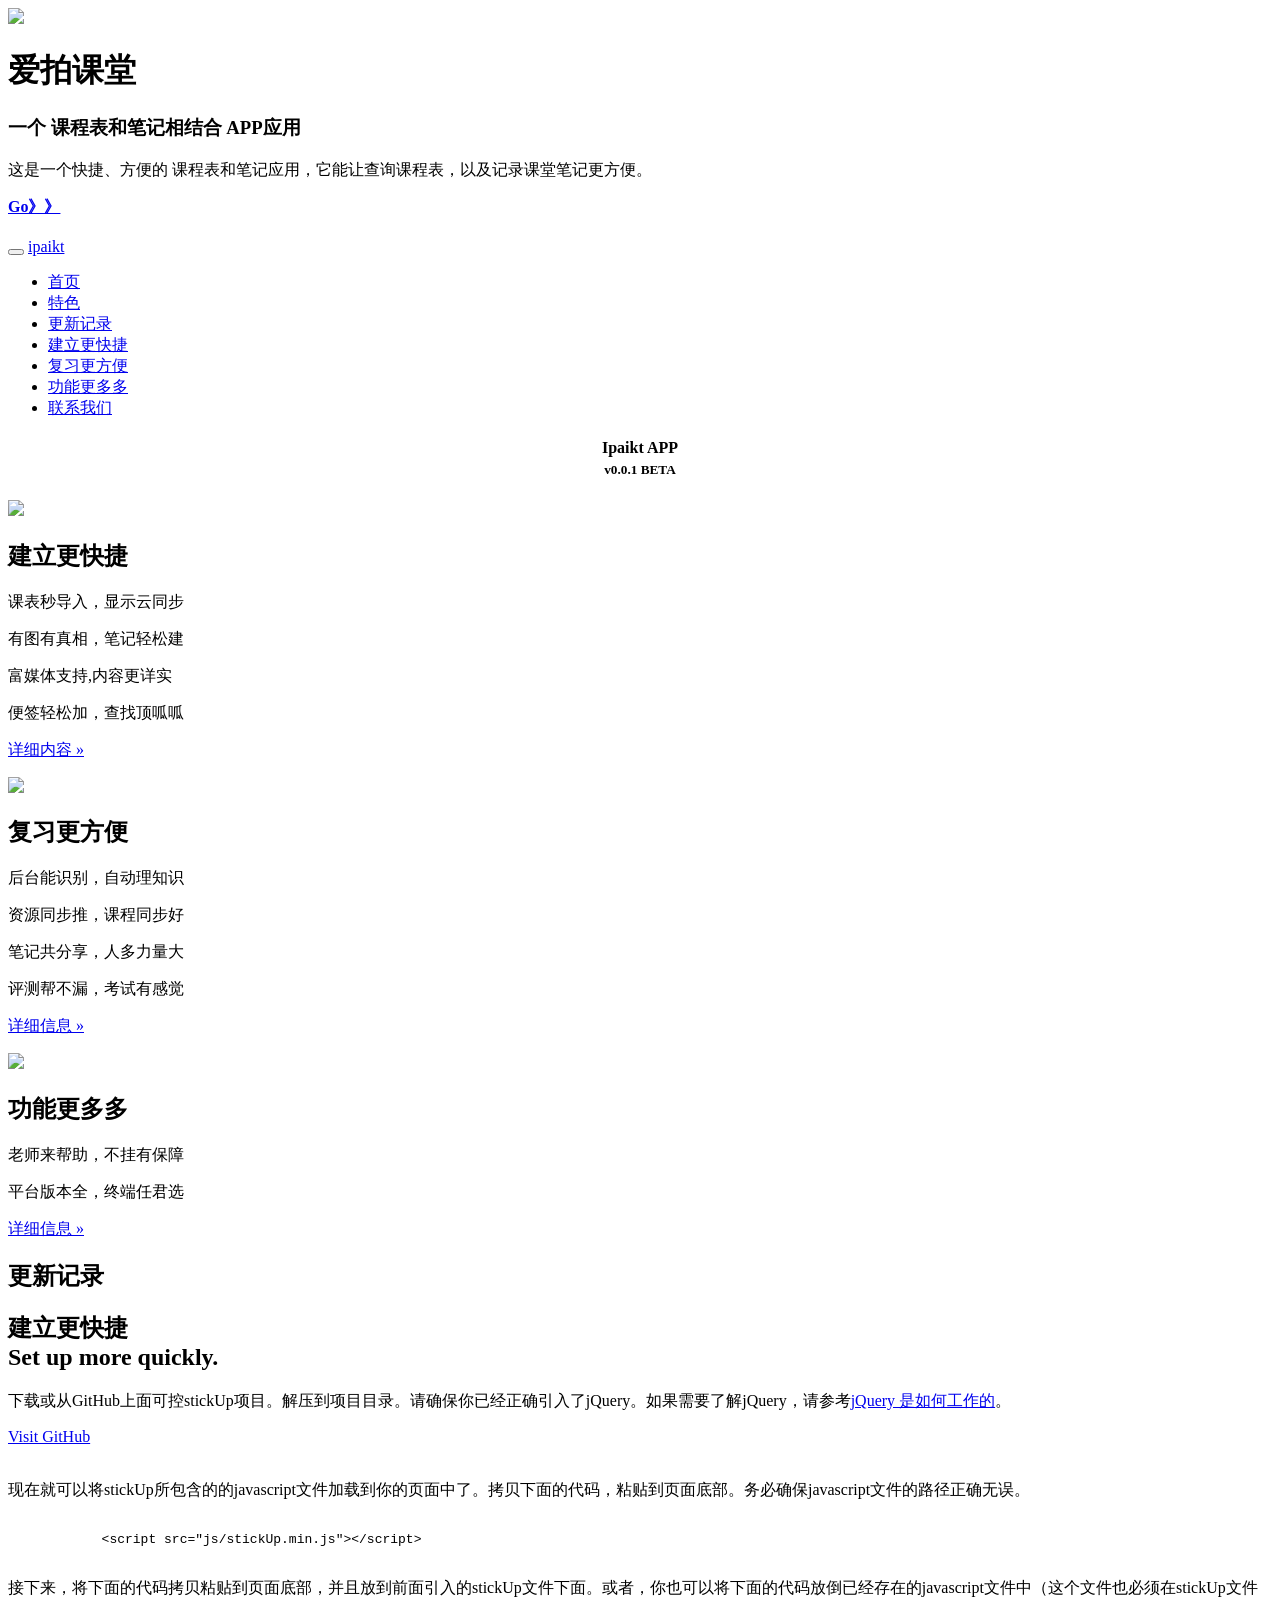
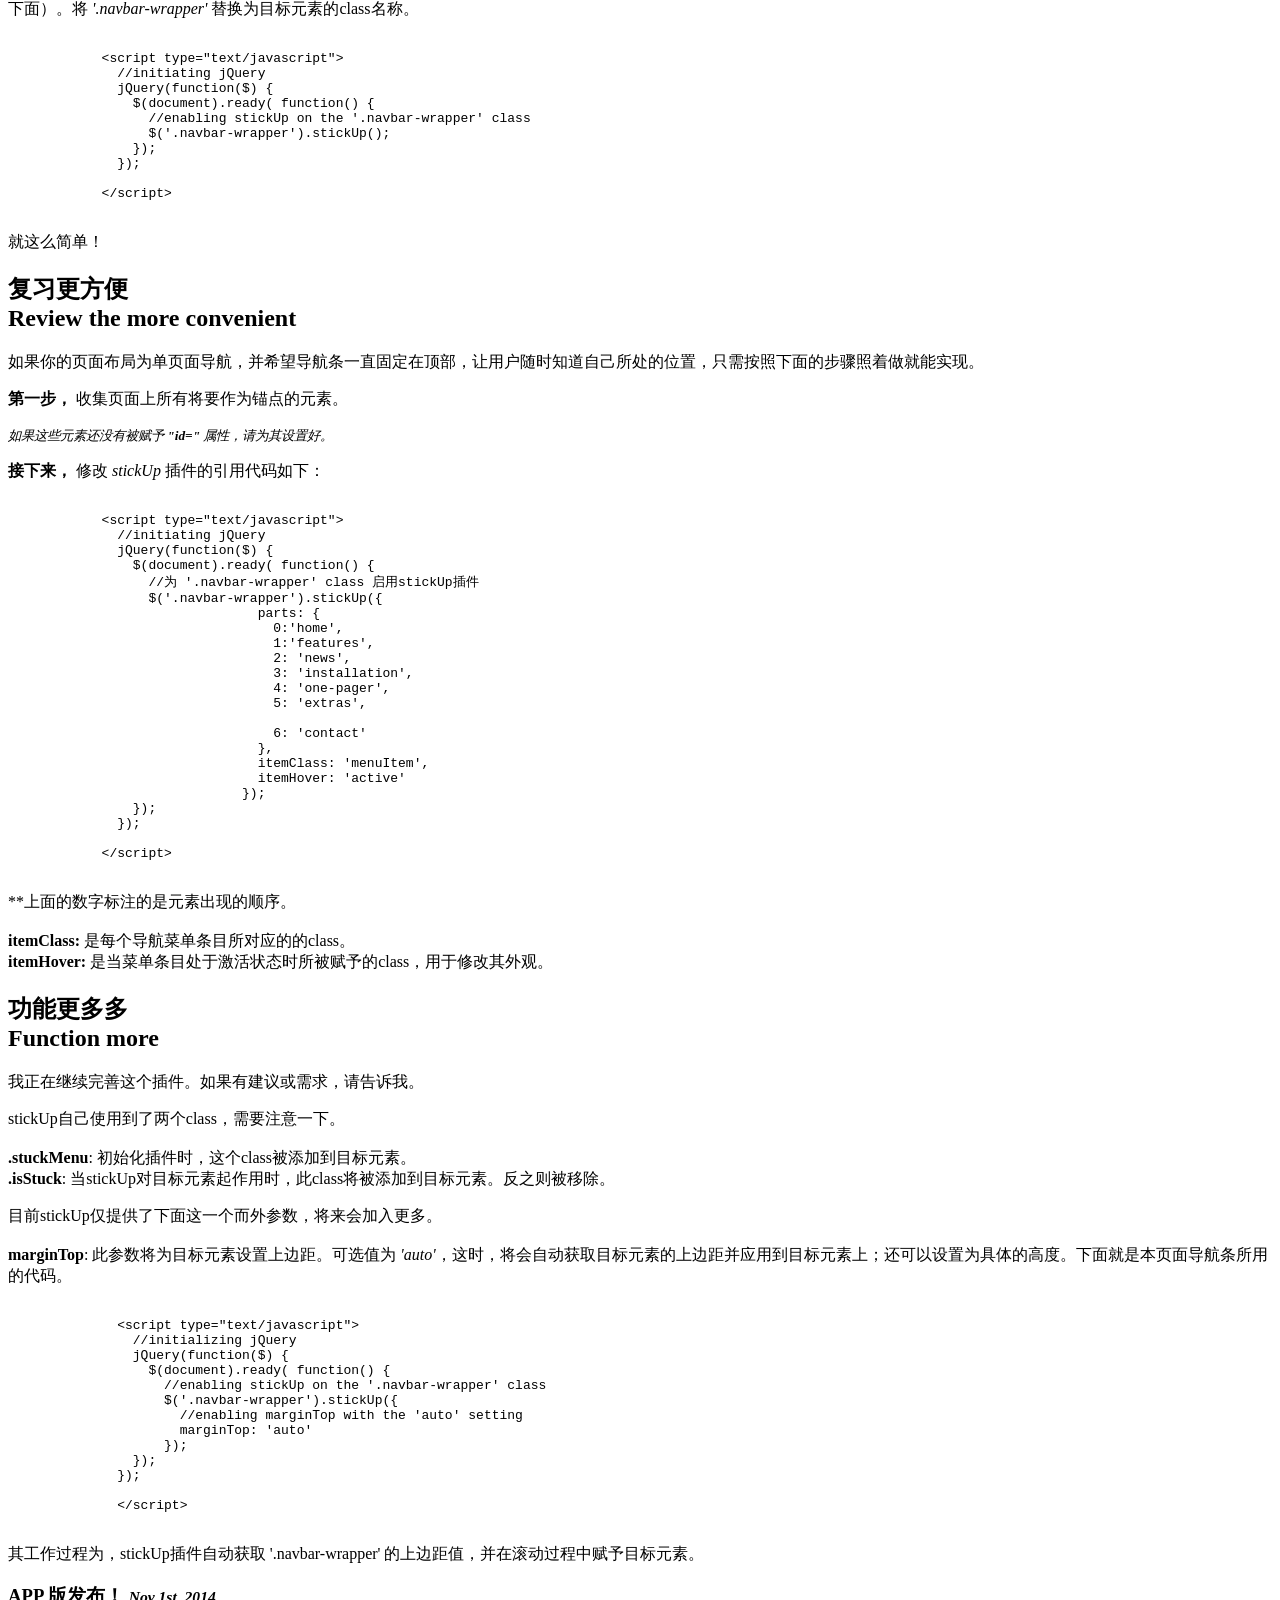
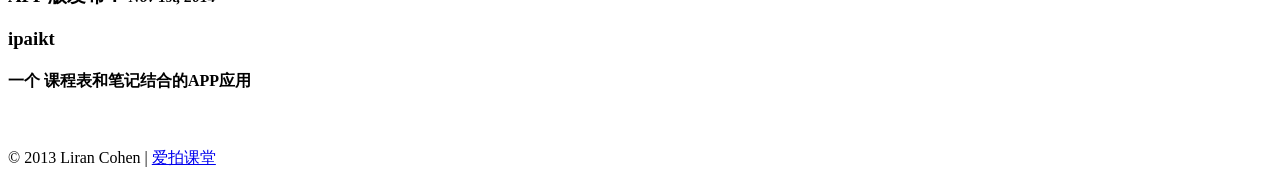
==== HOME/Tpl/Index/index.html @ 5f78c3e5 "重定义首页" ====
<!DOCTYPE html>
<html xmlns="http://www.w3.org/1999/xhtml" lang="zh-CN">
<head>
<meta http-equiv="Content-Type" content="text/html; charset=utf-8" />
<meta name="viewport" content="width=device-width, initial-scale=1, maximum-scale=1, user-scalable=no">
<meta http-equiv="X-UA-Compatible" content="IE=Edge">
<meta name="description" content="">
<meta name="author" content="">
<!-- Bootstrap & Snippet plugin core CSS-->
<link href="http://cdn.bootcss.com/twitter-bootstrap/3.0.2/css/bootstrap.min.css" rel="stylesheet">
<!-- Custom styles for this template -->
<link href="http://www.bootcss.com/p/stickup/stickup.css" rel="stylesheet">
<link rel="image_src" href="http://lirancohen.github.io/stickUp/images/stickUp.png">
<title>爱拍课堂||ipaikt</title>
</head>
<body>
<body style="" data-find="_5" onload="if(window.location.href.indexOf('temp')==-1)window.location.href=window.location.href+'?temp='+Math.random().toString();bodyLoad();" >
    <!-- START THE COVER -->
    <div id="home" class="carousel" data-find="_4" style="margin-bottom: 20px;">
      <div class="carousel-inner">
        <div class="item active">
          <div class="container">
            <div class="carousel-caption">
             	<img src="__IMG__/logo2.png"> 
				<h1>爱拍课堂</h1>
				<h3>一个 课程表和笔记相结合  APP应用</h3>
				<p>这是一个快捷、方便的 课程表和笔记应用，它能让查询课程表，以及记录课堂笔记更方便。</p>
				<p><a class="btn btn-large btn-success" href="__APP__/Index/index_main"><b>Go》》</b></a></p>
            </div>
          </div>
        </div>
    </div><!-- END COVER -->
</div>
    <!-- START THE NAVBAR -->
    <div class="navbar-wrapper stuckMenu" style="margin-top:0px">
      <div class="container">
      <div class="navwrapper">
        <div class="navbar navbar-inverse navbar-static-top">
          <div class="container">
            <div class="navbar-header">
              <button type="button" class="navbar-toggle" data-toggle="collapse" data-target=".navbar-collapse">
                <span class="icon-bar"></span>
                <span class="icon-bar"></span>
                <span class="icon-bar"></span>
              </button>
              <a class="navbar-brand" href="#">ipaikt</a>
            </div>
            <div class="navbar-collapse collapse">
              <ul class="nav navbar-nav">
                <li class="menuItem active"><a href="#home">首页</a></li>
                <li class="menuItem"><a href="#features">特色</a></li>
                <li class="menuItem"><a href="#updates">更新记录</a></li>
                <li class="menuItem"><a href="#installation">建立更快捷</a></li>
                <li class="menuItem"><a href="#one-pager">复习更方便</a></li>
                <li class="menuItem"><a href="#extras">功能更多多</a></li>
                <li class="menuItem"><a href="#contact">联系我们</a></li>    
              </ul>
            </div>
          </div>
        </div> 
      </div><!-- End Navbar -->
      
      </div>
    </div> <!-- END NAVBAR -->

    <!-- START THE CONTENT -->
    <div id="contents" data-find="_3">  

      <!-- START THE FEATURES -->   
      <div id="features" class="featurette container marketing">
        <!-- Three columns of text -->
        <div class="row">
        		<center><h4 style="margin-bottom:0px;margin-top:20px;"><b>Ipaikt APP</b></h4>
        <h5 style="margin-top:5px;"><mute>v0.0.1 BETA</mute></h5></center>
          <div class="col-lg-4">
          
            <img src="http://www.bootcss.com/p/stickup/images/simple.png">
            <h2>建立更快捷</h2>
            <p>课表秒导入，显示云同步</p>
            <p>有图有真相，笔记轻松建</p>
            <p>富媒体支持,内容更详实</p>
            <p>便签轻松加，查找顶呱呱</p>
            <p><a class="btn btn-default" href="#installation">详细内容 »</a></p>
          </div><!-- /.col-lg-4 -->
          <div class="col-lg-4">
            <img src="http://www.bootcss.com/p/stickup/images/onepager.png">
            <h2>复习更方便</h2>
            <p>后台能识别，自动理知识</p>
            <p>资源同步推，课程同步好</p>
            <p>笔记共分享，人多力量大</p>
            <p>评测帮不漏，考试有感觉</p>
            <p><a class="btn btn-default" href="#one-pager">详细信息 »</a></p>
          </div><!-- /.col-lg-4 -->
          <div class="col-lg-4">
            <img src="http://www.bootcss.com/p/stickup/images/opensource.png">
            <h2>功能更多多</h2>
            <p>老师来帮助，不挂有保障</p>
            <p>平台版本全，终端任君选</p>
            <p><a class="btn btn-default" href="#extras">详细信息 »</a></p>
          </div><!-- /.col-lg-4 -->
        </div><!-- /.row -->
      </div> <!-- END FEATURES -->

      <!-- START THE UPDATES -->
      <div id="updates" class="row featurette">
        <div class="col-lg-12">
          <h2 class="featurette-heading">更新记录</h2>
        </div>
        <div class="col-lg-offset-1 col-lg-10">
          
          
        </div>
      </div> <!-- END UPDATES -->

      <!-- START THE INSTALLATION -->
      <div id="installation" class="row featurette" data-find="_8">
        <div class="col-md-7" data-find="_7">
          <h2 class="featurette-heading">建立更快捷<br> <span class="text-muted">Set up more quickly.</span></h2>
          <p class="lead">下载或从GitHub上面可控stickUp项目。解压到项目目录。请确保你已经正确引入了jQuery。如果需要了解jQuery，请参考<a href="http://learn.jquery.com/about-jquery/how-jquery-works/">jQuery 是如何工作的</a>。</p>
          <p class="col-lg-offset-1"><a class="btn btn-large btn-primary" href="http://github.com/LiranCohen/stickUp">Visit GitHub</a><br><br></p>
          <p class="lead">现在就可以将stickUp所包含的的javascript文件加载到你的页面中了。拷贝下面的代码，粘贴到页面底部。务必确保javascript文件的路径正确无误。
          </p>
          <xmp>
            <script src="js/stickUp.min.js"></script>
          </xmp>
          <p class="lead">接下来，将下面的代码拷贝粘贴到页面底部，并且放到前面引入的stickUp文件下面。或者，你也可以将下面的代码放倒已经存在的javascript文件中（这个文件也必须在stickUp文件下面）。将 <i>'.navbar-wrapper'</i> 替换为目标元素的class名称。
          </p>
          <xmp>
            <script type="text/javascript">
              //initiating jQuery
              jQuery(function($) {
                $(document).ready( function() {
                  //enabling stickUp on the '.navbar-wrapper' class
                  $('.navbar-wrapper').stickUp();
                });
              });

            </script>
          </xmp>
          <p class="lead">就这么简单！</p>  
        </div>
        <div class="col-md-5">
        </div>
      </div>  <!-- END INSTALLATION -->

      <!-- START THE ONE-PAGER -->
      <div id="one-pager" class="row featurette">
        <div class="col-md-5">
        </div>
        <div class="col-md-7">
          <h2 class="featurette-heading">复习更方便<span class="text-muted"><br>Review the more convenient</span></h2>
          <p class="lead">如果你的页面布局为单页面导航，并希望导航条一直固定在顶部，让用户随时知道自己所处的位置，只需按照下面的步骤照着做就能实现。</p>
          <p class="lead">
            <b>第一步，</b> 收集页面上所有将要作为锚点的元素。<br>
          </p>
          <p class="lead">
            <small><i>如果这些元素还没有被赋予 <b>"id="</b> 属性，请为其设置好。</i></small>
          </p>
          <p class="lead">
            <b>接下来，</b> 修改 <i>stickUp</i> 插件的引用代码如下：
          </p>
          <xmp>
            <script type="text/javascript">
              //initiating jQuery  
              jQuery(function($) {
                $(document).ready( function() {
                  //为 '.navbar-wrapper' class 启用stickUp插件
                  $('.navbar-wrapper').stickUp({
                                parts: {
                                  0:'home',
                                  1:'features',
                                  2: 'news',
                                  3: 'installation',
                                  4: 'one-pager',
                                  5: 'extras',
                       
                                  6: 'contact'
                                },
                                itemClass: 'menuItem',
                                itemHover: 'active'
                              });
                });
              });
            
            </script>
          </xmp>
          <p class="lead">
            **上面的数字标注的是元素出现的顺序。
            <br><br>
            <b>itemClass:</b> 是每个导航菜单条目所对应的的class。<br>
            <b>itemHover:</b> 是当菜单条目处于激活状态时所被赋予的class，用于修改其外观。
          </p>
        </div>
      </div>  <!-- END ONE-PAGER -->

      <!-- START THE EXTRAS -->
      <div id="extras" class="row featurette">
        <div class="col-md-7">
          <h2 class="featurette-heading">功能更多多<br><span class="text-muted">Function more</span></h2>
          <p class="lead">
            我正在继续完善这个插件。如果有建议或需求，请告诉我。
          </p>
          <p class="lead">
            stickUp自己使用到了两个class，需要注意一下。<br><br>
            <b>.stuckMenu</b>: 初始化插件时，这个class被添加到目标元素。<br>
            <b>.isStuck</b>: 当stickUp对目标元素起作用时，此class将被添加到目标元素。反之则被移除。
          </p>
          <p class="lead">
            目前stickUp仅提供了下面这一个而外参数，将来会加入更多。<br><br>
            <b>marginTop</b>:
            此参数将为目标元素设置上边距。可选值为 <i>'auto'</i>，这时，将会自动获取目标元素的上边距并应用到目标元素上；还可以设置为具体的高度。下面就是本页面导航条所用的代码。
          </p>
          <p>
            </p><xmp>
              <script type="text/javascript">
                //initializing jQuery
                jQuery(function($) {
                  $(document).ready( function() {
                    //enabling stickUp on the '.navbar-wrapper' class
                    $('.navbar-wrapper').stickUp({
                      //enabling marginTop with the 'auto' setting 
                      marginTop: 'auto'
                    });
                });
              });
              
              </script>            
            </xmp>
          <p></p>
          <p class="lead">
            其工作过程为，stickUp插件自动获取 '.navbar-wrapper' 的上边距值，并在滚动过程中赋予目标元素。
          </p>
        </div>
        <div class="col-md-5">
        </div>
      </div> <!-- END EXTRAS -->

      <!-- START THE FOOTER -->
      <footer id="contact" class="row featurette">
        <div class="row">
        	
          <span class="text-center">
          	<h3 class="featurette-heading">APP 版发布！ <small><b><i>Nov 1st, 2014</i></b></small></h3>
          	<h3 class="featurette-heading">ipaikt</h3><h4>一个 课程表和笔记结合的APP应用</h4></span><br>
          <div class="text-center col-sm-12 col-lg-12">
            <p>© 2013 Liran Cohen |  <a href="http://www.ipaikt.com">爱拍课堂</a></p>
            
          </div>
        </div>
      </footer> <!-- END FOOTER -->

    </div> <!-- END CONTENT -->


    <!-- Bootstrap & Plugins core JavaScript
    ================================================== -->
    <!-- Placed at the end of the document so the pages load faster -->
    <!-- jQuery文件。务必在bootstrap.min.js 之前引入 -->
    <script src="http://cdn.bootcss.com/jquery/1.11.1/jquery.min.js"></script>
    <script src="http://cdn.bootcss.com/twitter-bootstrap/3.0.2/js/bootstrap.min.js"></script>

    <!-- ### IMPORTANT ### stickUp javascript file -->
    <!-- ######################################### --> 
    <script src="http://www.bootcss.com/p/stickup/js/stickUp.min.js"></script>
    <!-- ######################################### -->

    <!-- ### IMPORTANT ### stickUp options in use -->
    <!-- ######################################## --> 
    <script type="text/javascript">
      jQuery(function($) {
        $(document).ready( function() {
          $('.navbar-wrapper').stickUp({
                        parts: {
                          0:'home',
                          1:'features',
                          2: 'updates',
                          3: 'installation',
                          4: 'one-pager',
                          5: 'extras',
                          6: 'contact'
                        },
                        itemClass: 'menuItem',
                        itemHover: 'active',
                        topMargin: 'auto'
                      });
        });
      });
    </script>
    <!--<script src="http://www.bootcss.com/p/projects.js"></script>
    <script src=" http://hm.baidu.com/h.js?3d8e7fc0de8a2a75f2ca3bfe128e6391" type="text/javascript"></script>-->
    <!-- ######################################## -->
</body>
</html>
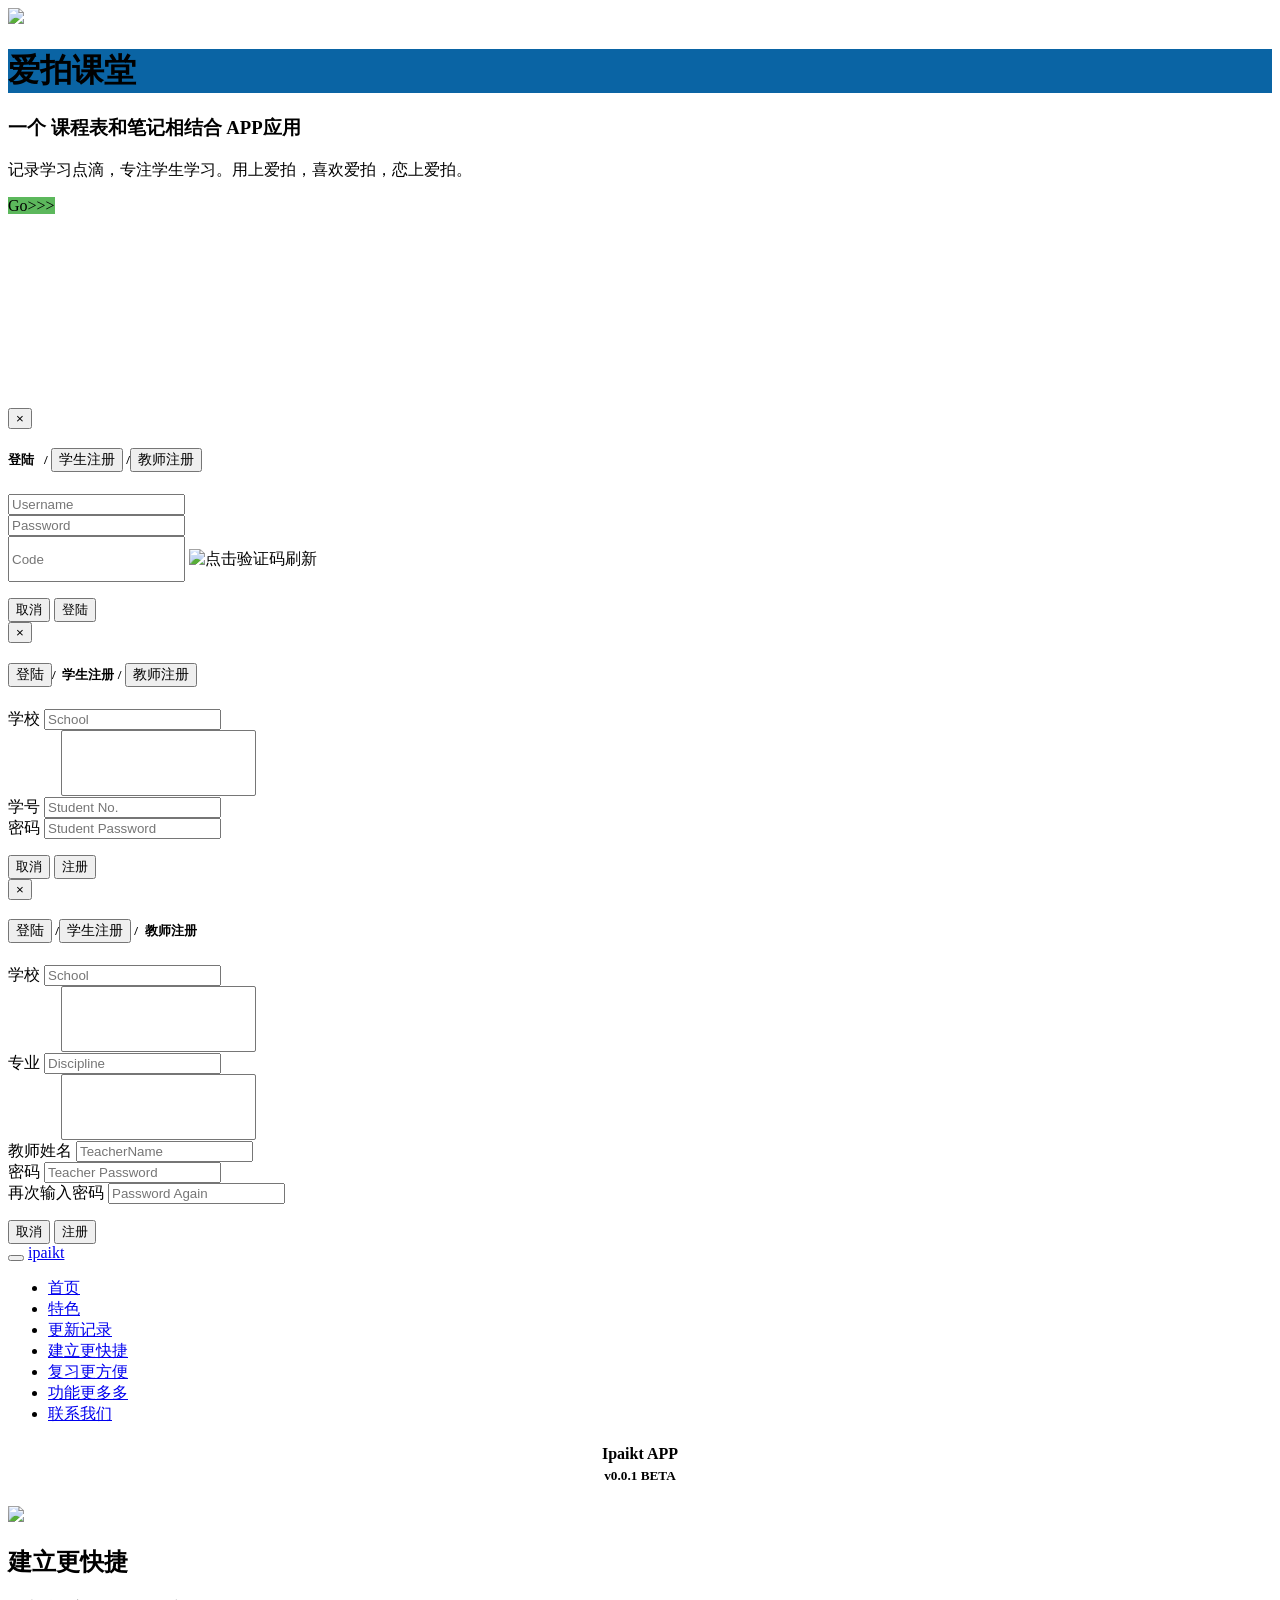
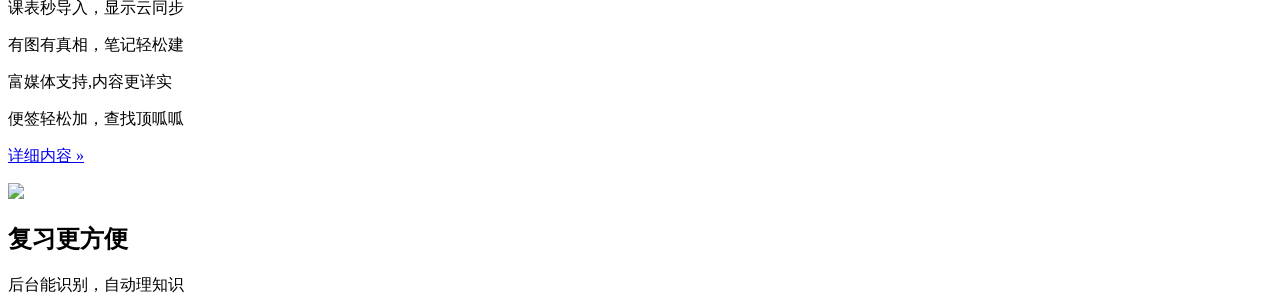
==== commit 1ae9c00b: "首页和跳转页修改" ====
--- a/HOME/Tpl/Index/index.html
+++ b/HOME/Tpl/Index/index.html
@@ -11,26 +11,282 @@
 <!-- Custom styles for this template -->
 <link href="http://www.bootcss.com/p/stickup/stickup.css" rel="stylesheet">
 <link rel="image_src" href="http://lirancohen.github.io/stickUp/images/stickUp.png">
+<link href="__CSS__/index_image_style.css" rel="stylesheet">
+
+<!-- 新 jquery Javascript 文件 --> 
+<script type="text/javascript" src='http://code.jquery.com/jquery-2.1.1.js'></script>
+
+<!-- 新 Bootstrap 核心 CSS 文件 -->
+<link rel="stylesheet" href="http://cdn.bootcss.com/bootstrap/3.2.0/css/bootstrap.min.css">
+
+<!-- 可选的Bootstrap主题文件（一般不用引入） -->
+<link rel="stylesheet" href="http://cdn.bootcss.com/bootstrap/3.2.0/css/bootstrap-theme.min.css">
+
+<!-- jQuery文件。务必在bootstrap.min.js 之前引入 -->
+<script src="http://cdn.bootcss.com/jquery/1.11.1/jquery.min.js"></script>
+
+<!-- 最新的 Bootstrap 核心 JavaScript 文件 -->
+<script src="http://cdn.bootcss.com/bootstrap/3.2.0/js/bootstrap.min.js"></script>
+
+<!-- jquery-ui  CSS 文件 -->
+<link rel="stylesheet" href="__CSS__/jquery-ui.css" media="screen" type="text/css" />
+
+<!--font-awesome  标准文字库  CSS 文件 -->
+<link rel="stylesheet" href="http://cdnjs.cloudflare.com/ajax/libs/font-awesome/4.1.0/css/font-awesome.css">
+
+<!--bootstrap  再编辑   CSS 文件 -->
+<link rel="stylesheet" href="__CSS__/bootstrap.css" media="screen" type="text/css"/>
+
+<style>
+	#school_list_1,#school_list_2,#discipline_list
+{
+	margin-left: 53px;
+	width: 195px;
+}
+.register_style_failed
+{
+	color: #a94442;
+}
+.register_style_success
+{
+	color: #4fc1e9;
+}
+</style>
+<script>
+    var APP = "__APP__";
+	var IMG = "__IMG__";	
+</script>
+<!-- 自定义 下拉列表，验证码，button特效  操作 Javascript 文件 -->
+<script src="__JS__/index_main.js"></script>
+<script src="__JS__/index_chinazjs.js"></script>
 <title>爱拍课堂||ipaikt</title>
 </head>
 <body>
-<body style="" data-find="_5" onload="if(window.location.href.indexOf('temp')==-1)window.location.href=window.location.href+'?temp='+Math.random().toString();bodyLoad();" >
+<body style="" data-find="_5" onload="if(window.location.href.indexOf('temp')==-1)window.location.href=window.location.href+'?temp='+Math.random().toString();" >
     <!-- START THE COVER -->
     <div id="home" class="carousel" data-find="_4" style="margin-bottom: 20px;">
       <div class="carousel-inner">
-        <div class="item active">
+        <div class="item active" style="min-height:380px;">
           <div class="container">
-            <div class="carousel-caption">
+            <div class="carousel-caption" style="padding-bottom: 0px;">
              	<img src="__IMG__/logo2.png"> 
-				<h1>爱拍课堂</h1>
+				<h1 style="background-color: #0a64a4; border-bottom: 0px solid #0a64a4; ">爱拍课堂</h1>
 				<h3>一个 课程表和笔记相结合  APP应用</h3>
-				<p>这是一个快捷、方便的 课程表和笔记应用，它能让查询课程表，以及记录课堂笔记更方便。</p>
-				<p><a class="btn btn-large btn-success" href="__APP__/Index/index_main"><b>Go》》</b></a></p>
+				<p>记录学习点滴，专注学生学习。用上爱拍，喜欢爱拍，恋上爱拍。</p>
+				<p style="margin-bottom: 0px;"><botton class="btn btn-primary btn-lg" data-toggle="modal" data-target="#login" style="background-color: #5CB85C; border-color: #4795d1; font-size: 16px;">Go>>></botton></p>
             </div>
           </div>
         </div>
     </div><!-- END COVER -->
 </div>
+<!--
+	作者：1009137312@qq.com
+	时间：2014-07-31
+	描述：登陆
+
+<button class="btn btn-primary btn-lg" data-toggle="modal" data-target="#login">
+  登陆
+</button>
+<button class="btn btn-primary btn-lg" data-toggle="modal" data-target="#student_register">
+  注册
+</button>-->
+<!-- 登陆 Modal 模态框 -->
+<div class="modal fade bs-example-modal-sm" id="login" tabindex="-1" role="dialog" aria-labelledby="mySmallModalLabel"  aria-hidden="true">
+  <div class="modal-dialog modal-sm">
+    <div class="modal-content">
+      <div class="modal-header">
+        <button type="button" class="close" data-dismiss="modal"><span aria-hidden="true">&times;</span><span class="sr-only">Close</span></button>
+        <h5 class="modal-title" id="login_ModalLabel">登陆 &nbsp;&nbsp;/
+        	<button type="button" class="btn btn-link btn-lg" data-dismiss="modal" data-toggle="modal" data-target="#student_register" style="margin-top: -3px;font-size:14px"  id="student_register_exchange_button">学生注册</button>
+        	/<button type="button" class="btn btn-link btn-lg" data-dismiss="modal" data-toggle="modal" data-target="#teacher_register" style="margin-top: -3px;font-size:14px"  id="teacher_register_exchange_button">教师注册</button>
+        	</h5>
+      </div>
+       <div class="modal-body">
+                    <div class="modal-form">
+                       <form method="post" role="form" id="form_login">
+
+				<div class="form-group">
+
+					<div class="input-group">
+						<div class="input-group-addon">
+							<i class="glyphicon glyphicon-user"></i>
+						</div>
+
+						<input type="text" class="form-control" name="username" id="username" placeholder="Username" autocomplete="off" />
+					</div>
+
+				</div>
+
+				<div class="form-group">
+
+					<div class="input-group">
+						<div class="input-group-addon">
+							<i class="glyphicon glyphicon-pencil"></i>
+						</div>
+
+						<input type="password" class="form-control" name="password" id="password" placeholder="Password" autocomplete="off" />
+					</div>
+
+				</div>
+			    <div class="form-group">
+                         
+                         <div class="input-group">
+						<div class="input-group-addon">
+							<i><strong class="glyphicon glyphicon-picture"></strong></i>
+						</div>
+                          <input type="text" class="form-control" name="code" id="code" placeholder="Code" autocomplete="off" style="height: 40px;" />
+                          <span class="input-group-addon" ><img src="__APP__/Public/code" id="code_img" alt="点击验证码刷新" title="点击验证码刷新"></span>
+                         </div>
+						 
+                         
+                        
+				</div>   
+			</form>
+			<!-- 状态提示栏 -->
+			<p id="login_alert" role="alert"></p>
+		  </div>
+		   
+      <div class="modal-footer">
+        <button type="button" class="btn btn-default" data-dismiss="modal">取消</button>
+        <button type="button" class="btn btn-primary" data-loading-text="Loading..." id="login_button">登陆</button>
+      </div>
+    </div>
+  </div>
+</div>
+</div>
+<!-- 学生注册 Modal 模态框-->
+<div class="modal fade bs-example-modal-sm" id="student_register" tabindex="-1" role="dialog" aria-labelledby="mySmallModalLabel"  aria-hidden="true">
+  <div class="modal-dialog modal-sm">
+    <div class="modal-content">
+      <div class="modal-header">
+        <button type="button" class="close" data-dismiss="modal"><span aria-hidden="true">&times;</span><span class="sr-only">Close</span></button>
+        <h5 class="modal-title" id="student_register_ModalLabel">
+        	<button type="button" class="btn btn-link btn-lg" data-dismiss="modal" data-toggle="modal" data-target="#login" style="margin-top: -3px;font-size:14px"  id="login_exchange_button">登陆</button>/
+        	  &nbsp;学生注册&nbsp;/
+        	<button type="button" class="btn btn-link btn-lg" data-dismiss="modal" data-toggle="modal" data-target="#teacher_register" style="margin-top: -3px;font-size:14px"  id="teacher_register_exchange_button">教师注册</button>  	
+</h5>
+      </div>
+       <div class="modal-body">
+                    <div class="modal-form">
+                       <form method="post" role="form" id="form_login">
+                       	<div class="form-group">
+                         <div class="input-group">
+                                 <span class="input-group-addon">学校</span>
+                                 <input type="text" id="school_input_1" class="form-control" placeholder="School">
+                                    
+                         </div>
+                          
+                        <select class="input-xlarge" multiple="multiple" id="school_list_1" onmouseover="this.size=document.getElementById('school_list_1').length">
+                        
+                        </select>
+                       
+
+                         </div>
+                        <div class="form-group">
+                         <div class="input-group">
+                         	      <span class="input-group-addon">学号</span>
+                                  <input type="text" class="form-control" id="studentId"  placeholder="Student No.">
+                                  
+                          </div>
+                        </div>
+                        <div class="form-group">
+                        <div class="input-group">
+                                  <span class="input-group-addon">密码</span>
+                                  <input type="password" class="form-control" id="student_password" placeholder="Student Password">
+                                  
+                         </div>
+                        </div>
+			</form>
+			<!-- 状态提示栏 -->
+			<p id="register_alert" role="alert"></p>
+		  </div>
+		   
+      <div class="modal-footer">
+      	
+        <button type="button" class="btn btn-default" data-dismiss="modal">取消</button>
+        <button type="button" class="btn btn-primary"  id="student_register_button">注册</button>
+      </div>
+    </div>
+  </div>
+</div>
+</div>
+
+<!-- 教师注册 Modal 模态框-->
+<div class="modal fade bs-example-modal-sm" id="teacher_register" tabindex="-1" role="dialog" aria-labelledby="mySmallModalLabel"  aria-hidden="true">
+  <div class="modal-dialog modal-sm">
+    <div class="modal-content">
+      <div class="modal-header">
+        <button type="button" class="close" data-dismiss="modal"><span aria-hidden="true">&times;</span><span class="sr-only">Close</span></button>
+       <h5 class="modal-title" id="student_register_ModalLabel">
+       	<button type="button" class="btn btn-link btn-lg" data-dismiss="modal" data-toggle="modal" data-target="#login" style="margin-top: -3px;font-size:14px"  id="login_exchange_button">登陆</button>
+       	/<button type="button" class="btn btn-link btn-lg" data-dismiss="modal" data-toggle="modal" data-target="#student_register" style="margin-top: -3px;font-size:14px"  id="student_register_exchange_button">学生注册</button>
+         /&nbsp;&nbsp;教师注册
+</h5>
+      </div>
+       <div class="modal-body">
+                    <div class="modal-form">
+                       <form method="post" role="form" id="form_login">
+                       	<div class="form-group">
+                         <div class="input-group">
+                                 <span class="input-group-addon">学校</span>
+                                 <input type="text" id="school_input_2" class="form-control" placeholder="School">
+                                    
+                         </div>
+                          
+                        <select class="input-xlarge" multiple="multiple" id="school_list_2"  onmouseover="this.size=document.getElementById('school_list_2').length">
+                        
+                        </select>
+                       
+
+                         </div>
+                         	<div class="form-group">
+                         <div class="input-group">
+                                 <span class="input-group-addon">专业</span>
+                                 <input type="text" id="discipline_input" class="form-control" placeholder="Discipline">
+                                    
+                         </div>
+                          
+                        <select class="input-xlarge" multiple="multiple" id="discipline_list" onmouseover="this.size=document.getElementById('discipline_list').length">
+                        
+                        </select>
+                       
+
+                         </div>
+                        <div class="form-group">
+                         <div class="input-group">
+                         	      <span class="input-group-addon">教师姓名</span>
+                                  <input type="text" class="form-control" id="teacherName"  placeholder="TeacherName">
+                                  
+                          </div>
+                        </div>
+                        <div class="form-group">
+                        <div class="input-group">
+                                  <span class="input-group-addon">密码</span>
+                                  <input type="password" class="form-control" id="teacher_password" placeholder="Teacher Password">
+                                  
+                         </div>
+                        </div>
+                        <div class="form-group">
+                        <div class="input-group">
+                                  <span class="input-group-addon">再次输入密码</span>
+                                  <input type="password" class="form-control" id="teacher_password_again" placeholder="Password Again">
+                                  
+                         </div>
+                        </div>
+			</form>
+			<!-- 状态提示栏 -->
+			<p id="register_alert" role="alert"></p>
+		  </div>
+		   
+      <div class="modal-footer">
+        <button type="button" class="btn btn-default" data-dismiss="modal">取消</button>
+        <button type="button" class="btn btn-primary"  id="teacher_register_button">注册</button>
+      </div>
+    </div>
+  </div>
+</div>
+</div>
+
     <!-- START THE NAVBAR -->
     <div class="navbar-wrapper stuckMenu" style="margin-top:0px">
       <div class="container">
@@ -107,37 +363,110 @@
           <h2 class="featurette-heading">更新记录</h2>
         </div>
         <div class="col-lg-offset-1 col-lg-10">
-          
-          
-        </div>
+        	<div class="run">
+<div class="runlf">
+	<img id=lfbut src="__IMG__/1.gif">		
+	</div>
+<div id="gdq">
+<DIV>
+<UL>
+  <LI>
+  <DL onMouseOver="$(this,'span')[0].style.backgroundColor='#b52153'" 
+  onmouseout="$(this,'span')[0].style.backgroundColor='#5f626b'">
+    <DT><A href="#"><IMG alt=甜美展现得淋漓尽致 src="__IMG__/phpgnzZ98.jpg"></A><SPAN id=span0></SPAN></DT>
+    <DD><A href="#">甜美展现得淋漓尽致</A></DD></DL>
+  <DL onMouseOver="$(this,'span')[0].style.backgroundColor='#b52153'" 
+  onmouseout="$(this,'span')[0].style.backgroundColor='#5f626b'">
+    <DT><A href="#"><IMG alt=回眸一笑让人着迷 src="__IMG__/phptZkg40.jpg"></A><SPAN id=span1></SPAN></DT>
+    <DD><A href="#">回眸一笑让人着迷</A></DD></DL></LI>
+  <LI>
+  <DL onMouseOver="$(this,'span')[0].style.backgroundColor='#b52153'" 
+  onmouseout="$(this,'span')[0].style.backgroundColor='#5f626b'">
+    <DT><A href="#"><IMG alt=阔腿裤遮住小象腿 src="__IMG__/phpvpbxeV.jpg"></A><SPAN 
+    id=span2></SPAN></DT>
+    <DD><A href="#">阔腿裤遮住小象腿</A></DD></DL>
+  <DL onMouseOver="$(this,'span')[0].style.backgroundColor='#b52153'" 
+  onmouseout="$(this,'span')[0].style.backgroundColor='#5f626b'">
+    <DT><A href="#"><IMG alt=小礼服可爱小女人 src="__IMG__/phptlHjEC.jpg"></A><SPAN 
+    id=span3></SPAN></DT>
+    <DD><A href="#">小礼服可爱小女人</A></DD></DL></LI>
+  <LI>
+  <DL onMouseOver="$(this,'span')[0].style.backgroundColor='#b52153'" 
+  onmouseout="$(this,'span')[0].style.backgroundColor='#5f626b'">
+    <DT><A href="#"><IMG alt=帅气鞋和包很相搭 src="__IMG__/phpLAGT1V.jpg"></A><SPAN 
+    id=span4></SPAN></DT>
+    <DD><A href="#">帅气鞋和包很相搭</A></DD></DL>
+  <DL onMouseOver="$(this,'span')[0].style.backgroundColor='#b52153'" 
+  onmouseout="$(this,'span')[0].style.backgroundColor='#5f626b'">
+    <DT><A href="#"><IMG alt=超级经典短打装扮 src="__IMG__/phpRw9XR8.jpg"></A><SPAN 
+    id=span5></SPAN></DT>
+    <DD><A href="#">超级经典短打装扮</A></DD></DL></LI>
+  <LI>
+  <DL onMouseOver="$(this,'span')[0].style.backgroundColor='#b52153'" 
+  onmouseout="$(this,'span')[0].style.backgroundColor='#5f626b'">
+    <DT><A href="#"><IMG alt=小西服配上工装裤 src="__IMG__/phpCT9bbt.jpg"></A><SPAN 
+    id=span6></SPAN></DT>
+    <DD><A href="#">小西服配上工装裤</A></DD></DL>
+  <DL onMouseOver="$(this,'span')[0].style.backgroundColor='#b52153'" 
+  onmouseout="$(this,'span')[0].style.backgroundColor='#5f626b'">
+    <DT><A href="#"><IMG 
+    alt=甜蜜蜜的公主打扮 src="__IMG__/phpJFhjKb.jpg"></A><SPAN 
+    id=span7></SPAN></DT>
+    <DD><A href="#">甜蜜蜜的公主打扮</A></DD></DL></LI>
+  <LI>
+  <DL onMouseOver="$(this,'span')[0].style.backgroundColor='#b52153'" 
+  onmouseout="$(this,'span')[0].style.backgroundColor='#5f626b'">
+    <DT><A href="#"><IMG 
+    alt=复古碎花甜到不行 src="__IMG__/phpVXqy87.jpg"></A><SPAN 
+    id=span8></SPAN></DT>
+    <DD><A href="#">复古碎花甜到不行</A></DD></DL>
+  <DL onMouseOver="$(this,'span')[0].style.backgroundColor='#b52153'" 
+  onmouseout="$(this,'span')[0].style.backgroundColor='#5f626b'">
+    <DT><A href="#"><IMG alt=豹纹魅惑众人眼球 src="__IMG__/phptJyz9n.jpg"></A><SPAN 
+    id=span9></SPAN></DT>
+    <DD><A href="#">豹纹魅惑众人眼球</A></DD></DL></LI>
+  <LI>
+  <DL onMouseOver="$(this,'span')[0].style.backgroundColor='#b52153'" 
+  onmouseout="$(this,'span')[0].style.backgroundColor='#5f626b'">
+    <DT><A href="#"><IMG alt=可人美女甜到心底 src="__IMG__/phpDDxnUe.jpg"></A><SPAN id=span10></SPAN></DT>
+    <DD><A href="#">可人美女甜到心底</A></DD></DL>
+  <DL onMouseOver="$(this,'span')[0].style.backgroundColor='#b52153'" 
+  onmouseout="$(this,'span')[0].style.backgroundColor='#5f626b'">
+    <DT><A href="#"><IMG alt=高腰裙美腿秀出来 src="__IMG__/phpUYK3W2.jpg"></A><SPAN 
+    id=span11></SPAN></DT>
+    <DD><A href="#">高腰裙美腿秀出来</A></DD></DL></LI>
+  <LI>
+  <DL onMouseOver="$(this,'span')[0].style.backgroundColor='#b52153'" 
+  onmouseout="$(this,'span')[0].style.backgroundColor='#5f626b'">
+    <DT><A href="#"><IMG alt=甜到心里口难开 src="__IMG__/phpM9kokW.jpg"></A><SPAN 
+    id=span12></SPAN></DT>
+    <DD><A href="#">甜到心里口难开</A></DD></DL>
+  <DL onMouseOver="$(this,'span')[0].style.backgroundColor='#b52153'" 
+  onmouseout="$(this,'span')[0].style.backgroundColor='#5f626b'">
+    <DT><A href="#"><IMG alt=甜美女生反季穿靴 src="__IMG__/phpqatZcC.jpg"></A><SPAN 
+    id=span13></SPAN></DT>
+    <DD><A href="#">甜美女生反季穿靴</A></DD></DL></LI></UL></DIV></DIV>
+<DIV class=runrg><IMG id=rgbut src="__IMG__/2.gif">
+	</div>
+</DIV>
+<SCRIPT>Effect.HtmlMove("gdq","div/li","scrollLeft",18,"rgbut","lfbut",7000);</SCRIPT>
+</div>
       </div> <!-- END UPDATES -->
 
       <!-- START THE INSTALLATION -->
       <div id="installation" class="row featurette" data-find="_8">
         <div class="col-md-7" data-find="_7">
           <h2 class="featurette-heading">建立更快捷<br> <span class="text-muted">Set up more quickly.</span></h2>
-          <p class="lead">下载或从GitHub上面可控stickUp项目。解压到项目目录。请确保你已经正确引入了jQuery。如果需要了解jQuery，请参考<a href="http://learn.jquery.com/about-jquery/how-jquery-works/">jQuery 是如何工作的</a>。</p>
-          <p class="col-lg-offset-1"><a class="btn btn-large btn-primary" href="http://github.com/LiranCohen/stickUp">Visit GitHub</a><br><br></p>
-          <p class="lead">现在就可以将stickUp所包含的的javascript文件加载到你的页面中了。拷贝下面的代码，粘贴到页面底部。务必确保javascript文件的路径正确无误。
-          </p>
-          <xmp>
-            <script src="js/stickUp.min.js"></script>
-          </xmp>
-          <p class="lead">接下来，将下面的代码拷贝粘贴到页面底部，并且放到前面引入的stickUp文件下面。或者，你也可以将下面的代码放倒已经存在的javascript文件中（这个文件也必须在stickUp文件下面）。将 <i>'.navbar-wrapper'</i> 替换为目标元素的class名称。
-          </p>
-          <xmp>
-            <script type="text/javascript">
-              //initiating jQuery
-              jQuery(function($) {
-                $(document).ready( function() {
-                  //enabling stickUp on the '.navbar-wrapper' class
-                  $('.navbar-wrapper').stickUp();
-                });
-              });
-
-            </script>
-          </xmp>
-          <p class="lead">就这么简单！</p>  
+          <p class="lead"><img src="__IMG__/logo2.png" id="logo" alt="爱拍课堂" width="60px"/>&nbsp;
+          <strong>笔记支持按学校学号导入课表，课表再也不用自己编辑了，省时省力省心。</strong></p>
+          <p class="col-lg-offset-1"></p>
+          <p class="lead">这些还不够<b><i>!</i></b>拍课堂笔记最吸引人的功能之一是<strong>支持拍照记录方式</strong>。</p>
+          <p class="lead">是不是还在为笔油发愁<b><i>?</i></b></p>
+          <p class="lead">是不是害怕记慢了跟不上老师的速度<b><i>?</i></b></p>
+          <p class="lead">是不是还在为抄错的一个字母思考半天想不出来为什么而头痛<b><i>?</i></b></p>
+          </p>
+          <p class="lead">现在我们还支持<b>图片拍摄记录课堂笔记</b>的种种方式</p>  
+          <p class="lead"><b><i>方便快捷,就这么简单！</i></b></p>
         </div>
         <div class="col-md-5">
         </div>
@@ -149,46 +478,23 @@
         </div>
         <div class="col-md-7">
           <h2 class="featurette-heading">复习更方便<span class="text-muted"><br>Review the more convenient</span></h2>
-          <p class="lead">如果你的页面布局为单页面导航，并希望导航条一直固定在顶部，让用户随时知道自己所处的位置，只需按照下面的步骤照着做就能实现。</p>
-          <p class="lead">
-            <b>第一步，</b> 收集页面上所有将要作为锚点的元素。<br>
-          </p>
-          <p class="lead">
-            <small><i>如果这些元素还没有被赋予 <b>"id="</b> 属性，请为其设置好。</i></small>
-          </p>
-          <p class="lead">
-            <b>接下来，</b> 修改 <i>stickUp</i> 插件的引用代码如下：
-          </p>
-          <xmp>
-            <script type="text/javascript">
-              //initiating jQuery  
-              jQuery(function($) {
-                $(document).ready( function() {
-                  //为 '.navbar-wrapper' class 启用stickUp插件
-                  $('.navbar-wrapper').stickUp({
-                                parts: {
-                                  0:'home',
-                                  1:'features',
-                                  2: 'news',
-                                  3: 'installation',
-                                  4: 'one-pager',
-                                  5: 'extras',
-                       
-                                  6: 'contact'
-                                },
-                                itemClass: 'menuItem',
-                                itemHover: 'active'
-                              });
-                });
-              });
-            
-            </script>
-          </xmp>
-          <p class="lead">
-            **上面的数字标注的是元素出现的顺序。
-            <br><br>
-            <b>itemClass:</b> 是每个导航菜单条目所对应的的class。<br>
-            <b>itemHover:</b> 是当菜单条目处于激活状态时所被赋予的class，用于修改其外观。
+          <p class="lead">还在为复习没有资源烦恼吗<b><i>?</i></b></p>
+</p>
+          <p class="lead">
+           还在因为不给别人笔记而当成小抠吗<b><i>?</i></b></p>
+          </p>
+          <p class="lead">
+            <b><img src="__IMG__/logo2.png" id="logo" alt="爱拍课堂" width="60px"/>&nbsp;提供强大的笔记分享功能，让您在期末有资源看，有资料看，一键共享，全班受益。</b>
+          </p>
+          <p class="lead">
+               做你的学霸，让他人羡慕崇拜<b><i>!</i></b>
+          </p>
+         
+          <p class="lead">
+            做你的学渣，有资料去参考从而过科当学神<b><i>!</i></b>
+          </p>
+          <p class="lead">
+          	<b><i>还等什么，马上开启你的专属爱拍课堂，走出精彩学习之路!</i></b>
           </p>
         </div>
       </div>  <!-- END ONE-PAGER -->
@@ -198,53 +504,32 @@
         <div class="col-md-7">
           <h2 class="featurette-heading">功能更多多<br><span class="text-muted">Function more</span></h2>
           <p class="lead">
-            我正在继续完善这个插件。如果有建议或需求，请告诉我。
-          </p>
-          <p class="lead">
-            stickUp自己使用到了两个class，需要注意一下。<br><br>
-            <b>.stuckMenu</b>: 初始化插件时，这个class被添加到目标元素。<br>
-            <b>.isStuck</b>: 当stickUp对目标元素起作用时，此class将被添加到目标元素。反之则被移除。
-          </p>
-          <p class="lead">
-            目前stickUp仅提供了下面这一个而外参数，将来会加入更多。<br><br>
-            <b>marginTop</b>:
-            此参数将为目标元素设置上边距。可选值为 <i>'auto'</i>，这时，将会自动获取目标元素的上边距并应用到目标元素上；还可以设置为具体的高度。下面就是本页面导航条所用的代码。
-          </p>
-          <p>
-            </p><xmp>
-              <script type="text/javascript">
-                //initializing jQuery
-                jQuery(function($) {
-                  $(document).ready( function() {
-                    //enabling stickUp on the '.navbar-wrapper' class
-                    $('.navbar-wrapper').stickUp({
-                      //enabling marginTop with the 'auto' setting 
-                      marginTop: 'auto'
-                    });
-                });
-              });
-              
-              </script>            
-            </xmp>
-          <p></p>
-          <p class="lead">
-            其工作过程为，stickUp插件自动获取 '.navbar-wrapper' 的上边距值，并在滚动过程中赋予目标元素。
-          </p>
+             笔记，课表，分享还不够<b><i>?</i></b></p>
+          </p>
+          <p class="lead">
+            <strong>一次满足你!</strong>
+          </p>
+          <p class="lead">
+           <img src="__IMG__/logo2.png" id="logo" alt="爱拍课堂" width="60px"/>&nbsp;<b>海量的在线教育资源</b>，让你没有老师也能精通一门课程，课堂习题的练习!</p>
+           <p class="lead"><img src="__IMG__/logo2.png" id="logo" alt="爱拍课堂" width="60px"/>&nbsp;<b>教师信息发布</b>，让你不再为收不到短信错过重要事件而苦恼。</p>
+           <p class="lead">真的不要再犹豫了<b><i>!</i></b></p>
+           <p class="lead">
+           	<b><i>马上开启你的专属爱拍课堂</i></b>
+           </p>
+         
         </div>
         <div class="col-md-5">
         </div>
       </div> <!-- END EXTRAS -->
 
       <!-- START THE FOOTER -->
-      <footer id="contact" class="row featurette">
+      <footer id="contact" class="row featurette" style="padding-bottom: 80px;">
         <div class="row">
-        	
-          <span class="text-center">
-          	<h3 class="featurette-heading">APP 版发布！ <small><b><i>Nov 1st, 2014</i></b></small></h3>
-          	<h3 class="featurette-heading">ipaikt</h3><h4>一个 课程表和笔记结合的APP应用</h4></span><br>
+          <h2 class="featurette-heading  text-center"><span class="text-muted">ipaikt</span></h2></br>
+          <h4 class="text-center">一个 课程表和笔记结合的APP应用</h4><br>
           <div class="text-center col-sm-12 col-lg-12">
             <p>© 2013 Liran Cohen |  <a href="http://www.ipaikt.com">爱拍课堂</a></p>
-            
+            <p>如果你在使用中发现爱拍有任何不足之处或问题，欢迎至件到我们的ipaikt@163.com我们会及时诊断和修复您的爱拍。让您更爱您的爱拍。	</p>
           </div>
         </div>
       </footer> <!-- END FOOTER -->
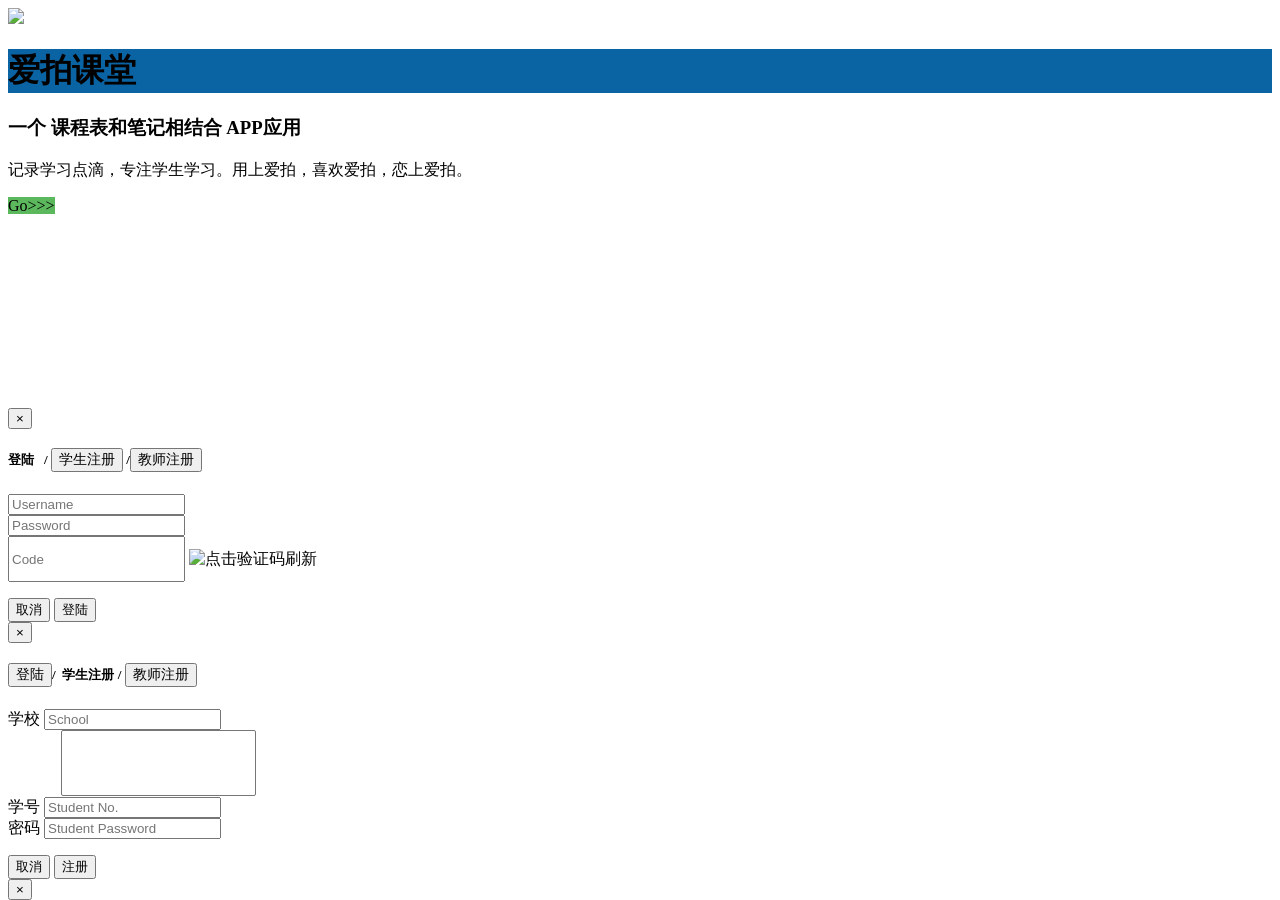
==== commit 48329797: "页面修改 2014/8/1" ====
--- a/HOME/Tpl/Index/index.html
+++ b/HOME/Tpl/Index/index.html
@@ -51,14 +51,18 @@
 {
 	color: #4fc1e9;
 }
+.navbar.navbar-inverse.navbar-static-top a:hover {
+color: #;
+}
 </style>
 <script>
     var APP = "__APP__";
 	var IMG = "__IMG__";	
 </script>
-<!-- 自定义 下拉列表，验证码，button特效  操作 Javascript 文件 -->
-<script src="__JS__/index_main.js"></script>
+
 <script src="__JS__/index_chinazjs.js"></script>
+
+
 <title>爱拍课堂||ipaikt</title>
 </head>
 <body>
@@ -192,7 +196,7 @@
                         <div class="form-group">
                         <div class="input-group">
                                   <span class="input-group-addon">密码</span>
-                                  <input type="password" class="form-control" id="student_password" placeholder="Student Password">
+                                  <input type="password" class="form-control" id="student_password_1" placeholder="Student Password">
                                   
                          </div>
                         </div>
@@ -305,7 +309,7 @@
               <ul class="nav navbar-nav">
                 <li class="menuItem active"><a href="#home">首页</a></li>
                 <li class="menuItem"><a href="#features">特色</a></li>
-                <li class="menuItem"><a href="#updates">更新记录</a></li>
+                <li class="menuItem"><a href="#updates">界面更友好</a></li>
                 <li class="menuItem"><a href="#installation">建立更快捷</a></li>
                 <li class="menuItem"><a href="#one-pager">复习更方便</a></li>
                 <li class="menuItem"><a href="#extras">功能更多多</a></li>
@@ -318,7 +322,6 @@
       
       </div>
     </div> <!-- END NAVBAR -->
-
     <!-- START THE CONTENT -->
     <div id="contents" data-find="_3">  
 
@@ -360,10 +363,10 @@
       <!-- START THE UPDATES -->
       <div id="updates" class="row featurette">
         <div class="col-lg-12">
-          <h2 class="featurette-heading">更新记录</h2>
+          <h2 class="featurette-heading">界面更友好</h2>
         </div>
         <div class="col-lg-offset-1 col-lg-10">
-        	<div class="run">
+        	<!--<div class="run">
 <div class="runlf">
 	<img id=lfbut src="__IMG__/1.gif">		
 	</div>
@@ -373,8 +376,8 @@
   <LI>
   <DL onMouseOver="$(this,'span')[0].style.backgroundColor='#b52153'" 
   onmouseout="$(this,'span')[0].style.backgroundColor='#5f626b'">
-    <DT><A href="#"><IMG alt=甜美展现得淋漓尽致 src="__IMG__/phpgnzZ98.jpg"></A><SPAN id=span0></SPAN></DT>
-    <DD><A href="#">甜美展现得淋漓尽致</A></DD></DL>
+    <DT><A href="#"><IMG alt="首页" src="__IMG__/phpgnzZ98.jpg"></A><SPAN id=span0></SPAN></DT>
+    <DD><A href="#">首页</A></DD></DL>
   <DL onMouseOver="$(this,'span')[0].style.backgroundColor='#b52153'" 
   onmouseout="$(this,'span')[0].style.backgroundColor='#5f626b'">
     <DT><A href="#"><IMG alt=回眸一笑让人着迷 src="__IMG__/phptZkg40.jpg"></A><SPAN id=span1></SPAN></DT>
@@ -450,8 +453,16 @@
 	</div>
 </DIV>
 <SCRIPT>Effect.HtmlMove("gdq","div/li","scrollLeft",18,"rgbut","lfbut",7000);</SCRIPT>
-</div>
-      </div> <!-- END UPDATES -->
+</div>-->
+<p class="lead">产品截图尽情期待<b><i>!!!!</i><b></p>
+<p class="lead"> </p>
+<p class="lead">  </p>
+<p class="lead"></p>
+<p class="lead"> </p>
+<p class="lead"> </p>
+<p class="lead"> </p>
+<p class="lead"> </p>
+     </div> <!-- END UPDATES -->
 
       <!-- START THE INSTALLATION -->
       <div id="installation" class="row featurette" data-find="_8">
@@ -528,8 +539,9 @@
           <h2 class="featurette-heading  text-center"><span class="text-muted">ipaikt</span></h2></br>
           <h4 class="text-center">一个 课程表和笔记结合的APP应用</h4><br>
           <div class="text-center col-sm-12 col-lg-12">
-            <p>© 2013 Liran Cohen |  <a href="http://www.ipaikt.com">爱拍课堂</a></p>
-            <p>如果你在使用中发现爱拍有任何不足之处或问题，欢迎至件到我们的ipaikt@163.com我们会及时诊断和修复您的爱拍。让您更爱您的爱拍。	</p>
+            <p>© 2014 ipaikt |  <a href="http://www.ipaikt.com" style="color: #f04037;">爱拍课堂</a></p>
+            <p>如果你在使用中发现爱拍有任何不足之处或问题，欢迎至件到我们的<a href="mailto:ipaikt@163.com" style="color: #f04037;">ipaikt@163.com</a>我们会及时诊断和修复您的爱拍</p>
+            <p><b><i>让您更爱您的爱拍。</b></i></p>	
           </div>
         </div>
       </footer> <!-- END FOOTER -->
@@ -571,6 +583,89 @@
         });
       });
     </script>
+<script>
+	$(document).ready(function() {
+	
+	$("#student_register_button").click(function(){
+		var studentId_1=$("#studentId").val();
+	var student_password_1=$("#student_password_1").val();
+	var schoolId_1=$("#school_input_1").val();
+	//alert(schoolId_1);
+	$("#student_register_button").html("Loading...");
+        $.ajax
+        (
+        	{
+        		
+        		type: "post",
+                url: APP+"/Login/user_register",
+                data: {type:"normal_student",studentId:studentId_1, student_password:student_password_1,schoolId:schoolId_1},
+                //data: {type:"normal_student",studentId:"2012021039", student_password:"921128",schoolId:"齐齐哈尔大学"},
+                dataType: "json",
+                success: function(data){
+           
+                	 if(data.S=="success")
+                     {
+                         $("#register_alert").attr("class", "alert alert-success");
+                         $("#register_alert").append("注册成功");
+                         window.location.href=APP+"Index/index_main&uid="+data.uid;
+                     }
+                     if(data.S=="failed")
+                     {
+                     	
+                     	 $("#register_alert").attr("class", "alert alert-danger");
+                         $("#register_alert").append(""+data.MT+"");
+        	         }
+                    
+                },
+        	    error:function(data){
+                         $("#register_alert").attr("class", "alert alert-danger");
+                         $("#register_alert").append("注册失败，请重新注册");
+        	    }
+        	    
+        });
+        
+  }); 
+  /*教师注册*/
+  $("#teacher_register_button").click(function(){
+  	$("#teacher_register_button").html("Loading...");
+  	var disciplineId_1=$("#discipline_input").val();
+	var teacherName_1=$("#teacherName").val();
+	var teacher_password_1=$("#teacher_password").val();
+	var teacher_password_again_1=$("#teacher_password_again").val();
+    var schoolId_2=$("#school_input_2").val();
+        $.ajax
+        (
+        	{
+        		type: "post",
+                url: APP+"Login/user_register",
+                data: {type:"normal_teacher",disciplineId:disciplineId_1, teacherName:teacherName_1,teacher_password:teacher_password_1,teacher_password_again:teacher_password_again_1,schoolId:schoolId_2},
+                dataType: "json",
+                success: function(data){
+                	 if(data.S=="success")
+                     {
+                         $("#register_alert").attr("class", "alert alert-success");
+                         $("#register_alert").append("注册成功");
+                         
+                         window.location.href=APP+"Index/index_main&uid="+data.uid;
+                     }
+                     if(data.S=="failed")
+                     {
+                     	 $("#register_alert").attr("class", "alert alert-danger");
+                         $("#register_alert").append(""+data.MT+"");
+                     }
+                },
+        	    error:function(){
+                         $("#register_alert").attr("class", "alert alert-danger");
+                         $("#register_alert").append("注册失败，请重新注册");
+        	    }
+        });
+    
+  });
+});
+</script>
+<!-- 自定义 下拉列表，验证码，button特效  操作 Javascript 文件 -->
+<script src="__JS__/index_main.js"></script>
+
     <!--<script src="http://www.bootcss.com/p/projects.js"></script>
     <script src=" http://hm.baidu.com/h.js?3d8e7fc0de8a2a75f2ca3bfe128e6391" type="text/javascript"></script>-->
     <!-- ######################################## -->
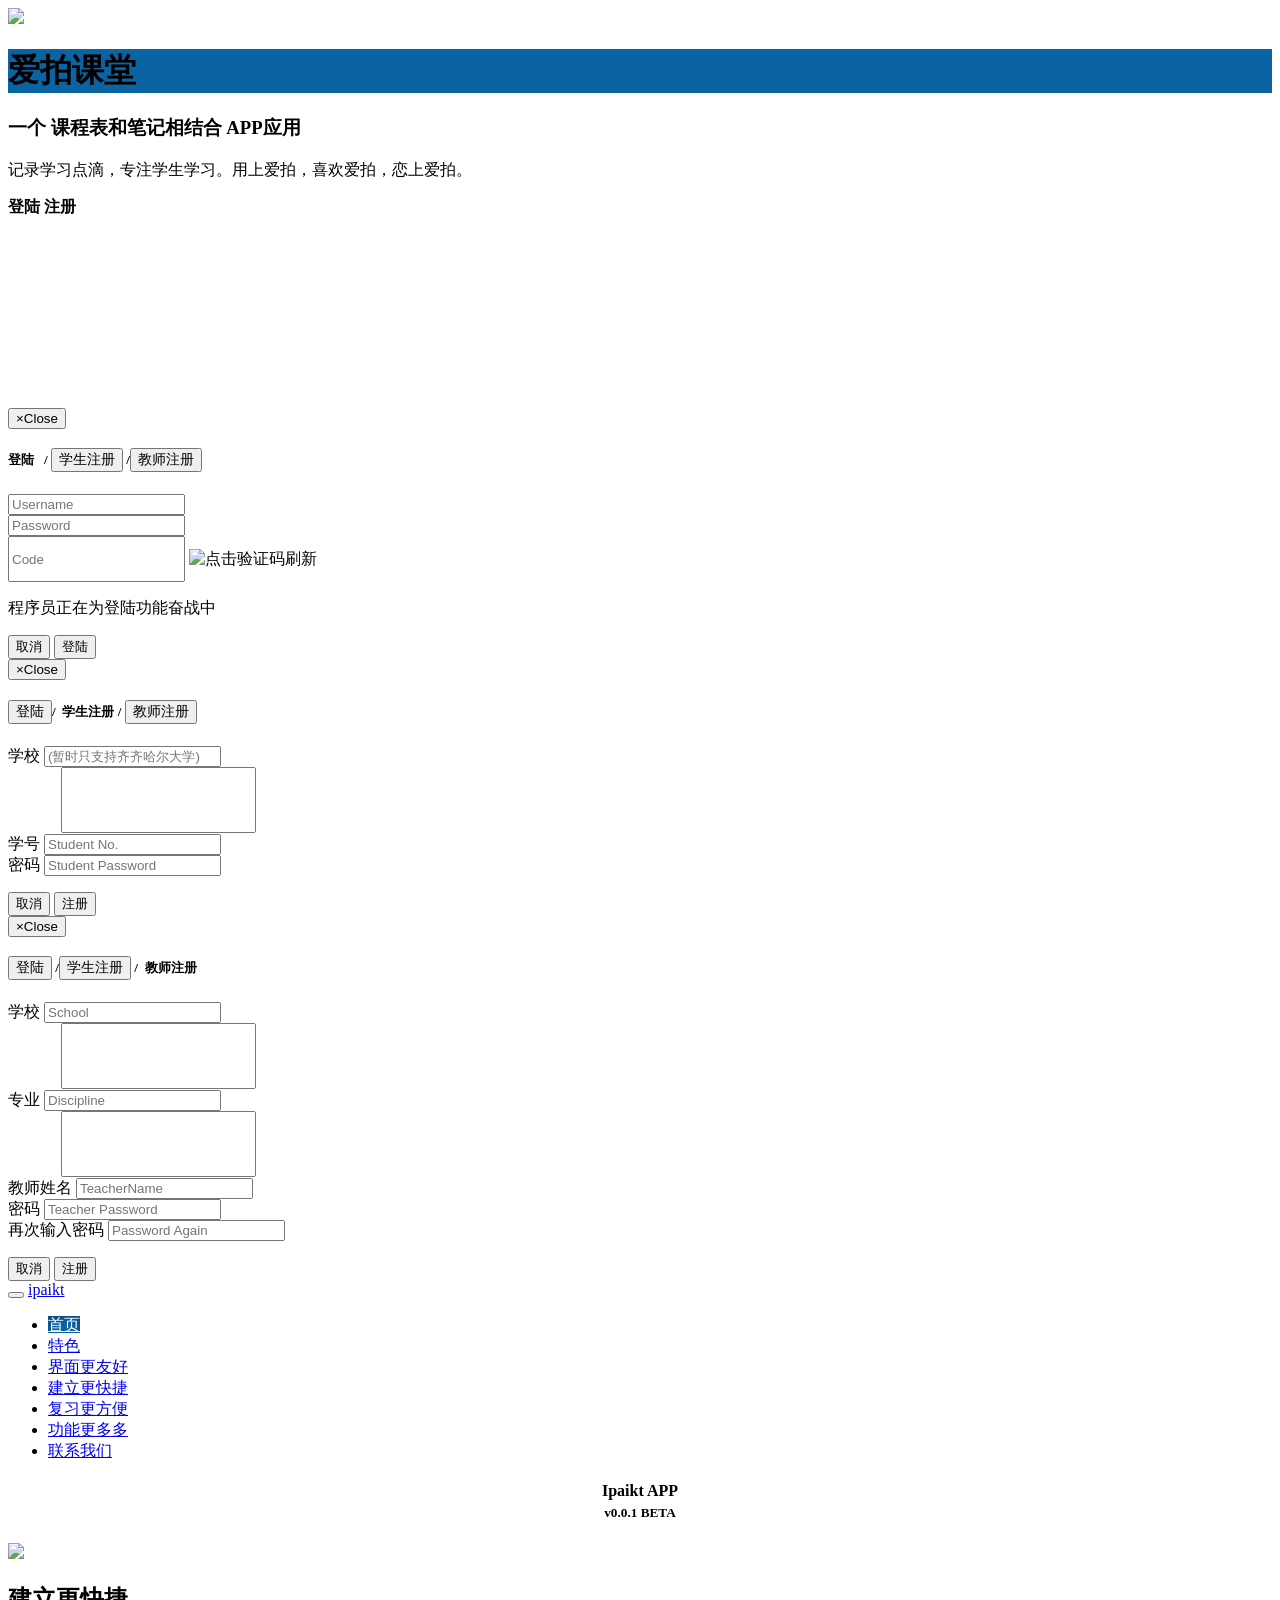
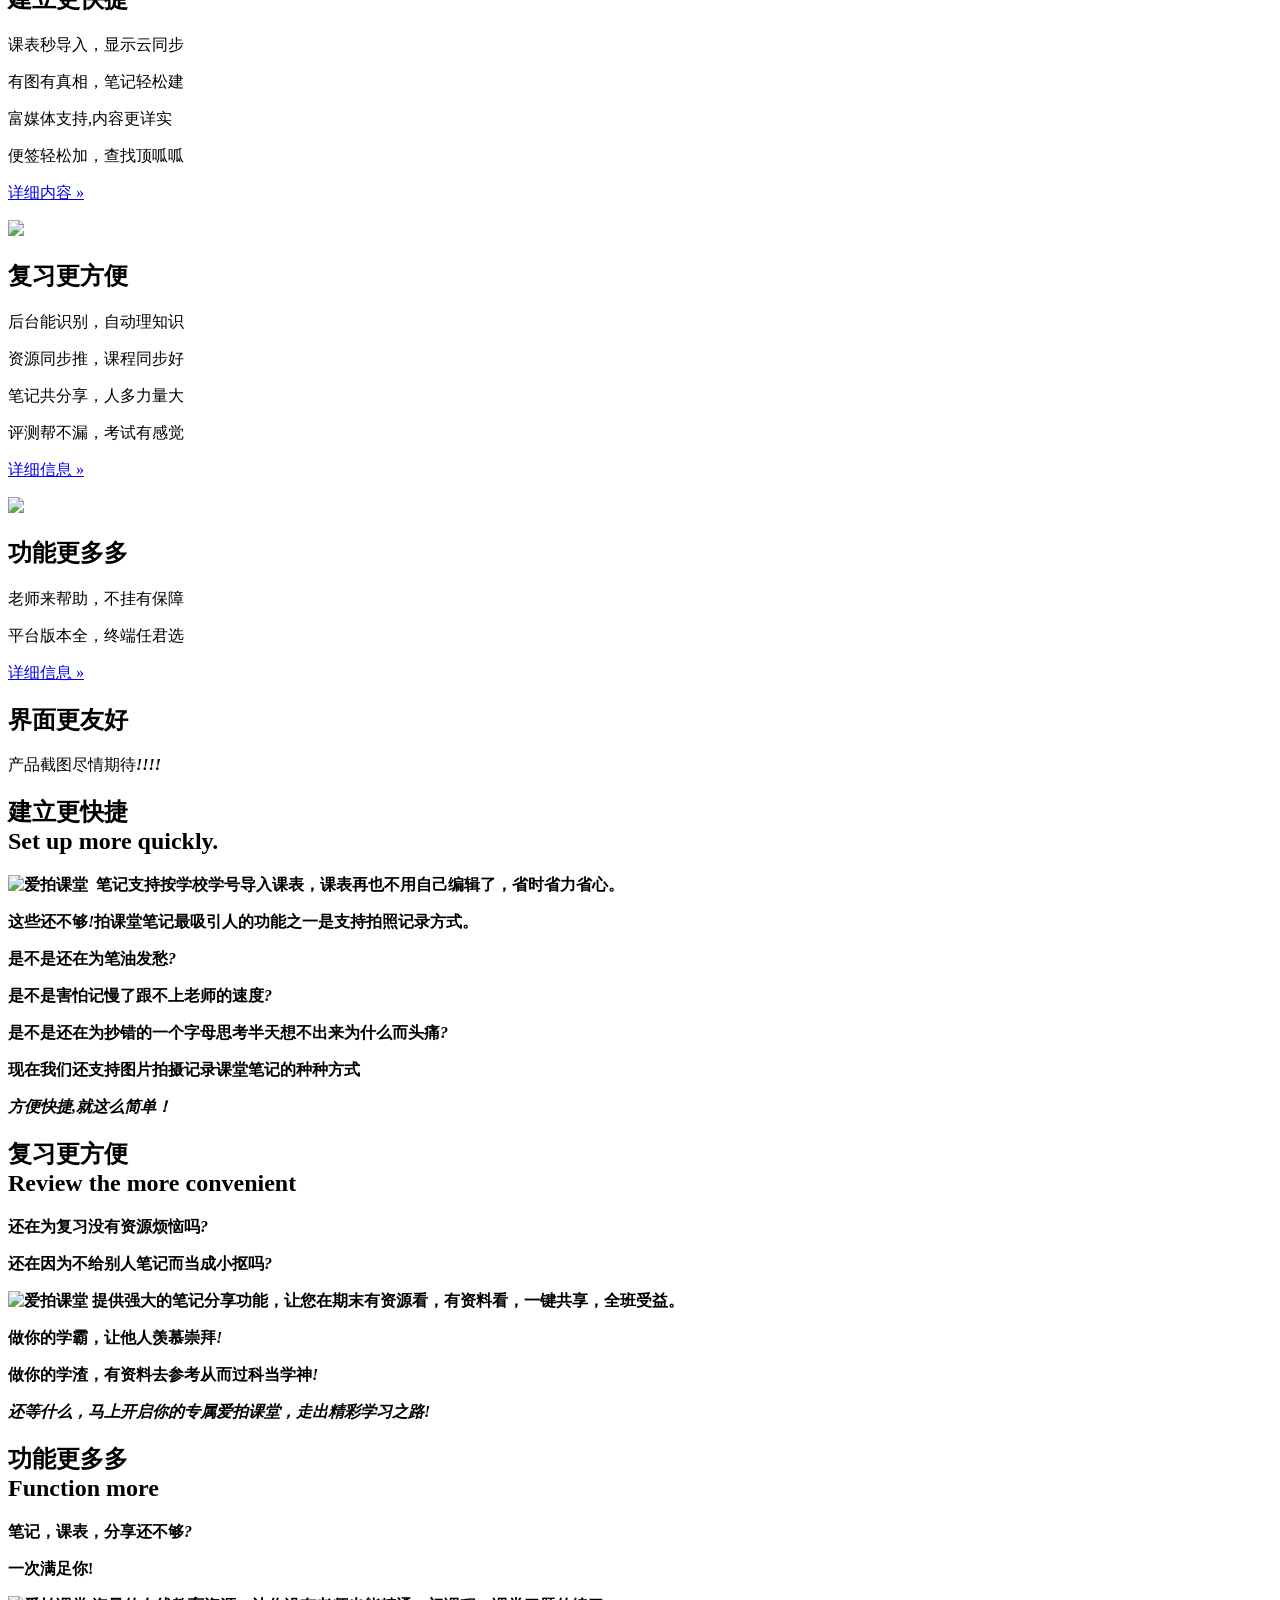
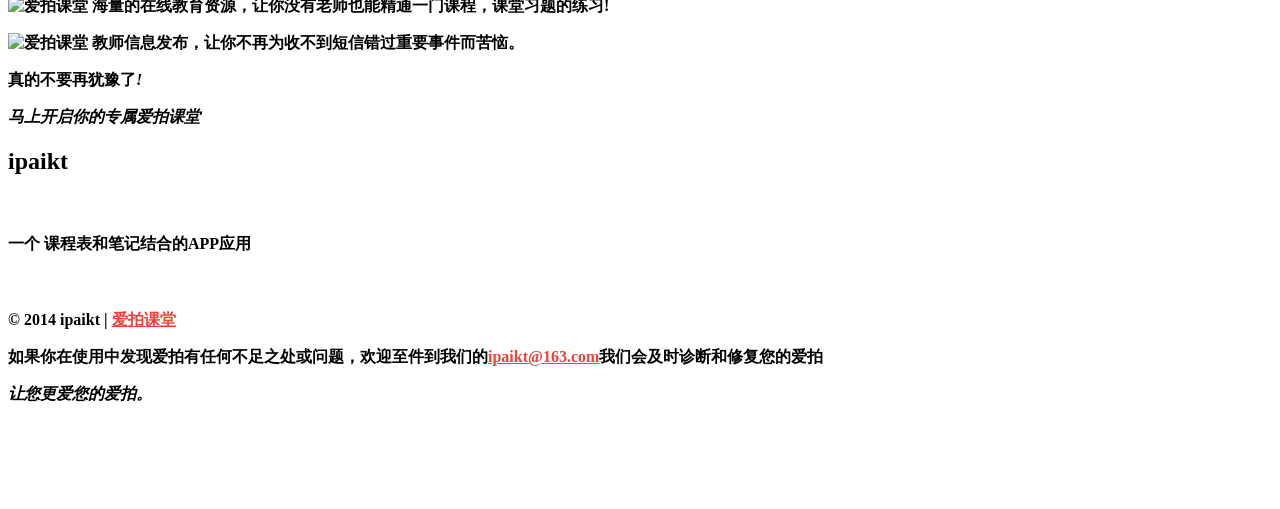
==== commit 5112bf84: "版本更新 2014-8-5" ====
--- a/HOME/Tpl/Index/index.html
+++ b/HOME/Tpl/Index/index.html
@@ -7,36 +7,35 @@
 <meta name="description" content="">
 <meta name="author" content="">
 <!-- Bootstrap & Snippet plugin core CSS-->
-<link href="http://cdn.bootcss.com/twitter-bootstrap/3.0.2/css/bootstrap.min.css" rel="stylesheet">
+<link href="__CSS__/bootstrap.min.css" rel="stylesheet">
 <!-- Custom styles for this template -->
-<link href="http://www.bootcss.com/p/stickup/stickup.css" rel="stylesheet">
-<link rel="image_src" href="http://lirancohen.github.io/stickUp/images/stickUp.png">
+<link href="__CSS__/stickup.css" rel="stylesheet">
+
 <link href="__CSS__/index_image_style.css" rel="stylesheet">
 
 <!-- 新 jquery Javascript 文件 --> 
-<script type="text/javascript" src='http://code.jquery.com/jquery-2.1.1.js'></script>
+<script type="text/javascript" src='__JS__/jquery-2.1.1.js'></script>
 
 <!-- 新 Bootstrap 核心 CSS 文件 -->
-<link rel="stylesheet" href="http://cdn.bootcss.com/bootstrap/3.2.0/css/bootstrap.min.css">
+<link rel="stylesheet" href="__CSS__/bootstrap.min.css">
 
 <!-- 可选的Bootstrap主题文件（一般不用引入） -->
-<link rel="stylesheet" href="http://cdn.bootcss.com/bootstrap/3.2.0/css/bootstrap-theme.min.css">
-
-<!-- jQuery文件。务必在bootstrap.min.js 之前引入 -->
-<script src="http://cdn.bootcss.com/jquery/1.11.1/jquery.min.js"></script>
+<link rel="stylesheet" href="__CSS__/bootstrap-theme.min.css">
+
 
 <!-- 最新的 Bootstrap 核心 JavaScript 文件 -->
-<script src="http://cdn.bootcss.com/bootstrap/3.2.0/js/bootstrap.min.js"></script>
+<script src="__JS__/bootstrap.min.js"></script>
 
 <!-- jquery-ui  CSS 文件 -->
 <link rel="stylesheet" href="__CSS__/jquery-ui.css" media="screen" type="text/css" />
 
 <!--font-awesome  标准文字库  CSS 文件 -->
-<link rel="stylesheet" href="http://cdnjs.cloudflare.com/ajax/libs/font-awesome/4.1.0/css/font-awesome.css">
+<link rel="stylesheet" href="__CSS__/font-awesome.css">
 
 <!--bootstrap  再编辑   CSS 文件 -->
 <link rel="stylesheet" href="__CSS__/bootstrap.css" media="screen" type="text/css"/>
-
+<!-- 自定义 下拉列表，验证码，button特效  操作 Javascript 文件 -->
+<script src="__JS__/index_main.js"></script>
 <style>
 	#school_list_1,#school_list_2,#discipline_list
 {
@@ -52,7 +51,21 @@
 	color: #4fc1e9;
 }
 .navbar.navbar-inverse.navbar-static-top a:hover {
-color: #;
+color: #ffffff;
+}
+.navbar.navbar-inverse.navbar-static-top a:hover {
+color: #000000;
+}
+.navbar-inverse .navbar-nav>.active>a {
+background-image: -webkit-linear-gradient(top,#222 0,#282828 100%);
+background-image: -o-linear-gradient(top,#222 0,#282828 100%);
+background-image: -webkit-gradient(linear,left top,left bottom,from(#222),to(#282828));
+background-image: linear-gradient(to bottom,#0A64A4 0,#0A64A4 100%);
+color:#FFFFFF;
+filter: progid:DXImageTransform.Microsoft.gradient(startColorstr='#ff222222', endColorstr='#ff282828', GradientType=0);
+background-repeat: repeat-x;
+-webkit-box-shadow: inset 0 3px 9px rgba(0,0,0,.25);
+box-shadow: inset 0 3px 9px rgba(0,0,0,.25);
 }
 </style>
 <script>
@@ -66,7 +79,9 @@
 <title>爱拍课堂||ipaikt</title>
 </head>
 <body>
-<body style="" data-find="_5" onload="if(window.location.href.indexOf('temp')==-1)window.location.href=window.location.href+'?temp='+Math.random().toString();" >
+<body style="" data-find="_5"
+>
+<!-- onload="if(window.location.href.indexOf('temp')==-1)window.location.href=window.location.href+'&?temp='+Math.random().toString();" -->
     <!-- START THE COVER -->
     <div id="home" class="carousel" data-find="_4" style="margin-bottom: 20px;">
       <div class="carousel-inner">
@@ -77,7 +92,12 @@
 				<h1 style="background-color: #0a64a4; border-bottom: 0px solid #0a64a4; ">爱拍课堂</h1>
 				<h3>一个 课程表和笔记相结合  APP应用</h3>
 				<p>记录学习点滴，专注学生学习。用上爱拍，喜欢爱拍，恋上爱拍。</p>
-				<p style="margin-bottom: 0px;"><botton class="btn btn-primary btn-lg" data-toggle="modal" data-target="#login" style="background-color: #5CB85C; border-color: #4795d1; font-size: 16px;">Go>>></botton></p>
+				<p style="margin-bottom: 0px;"><botton class="btn btn-primary btn-lg" data-toggle="modal" data-target="#login">
+					<strong>登陆</strong>
+				</botton>
+				<botton class="btn btn-primary_1 btn-lg" data-toggle="modal" data-target="#student_register">
+					<strong>注册</strong>
+				</botton></p>
             </div>
           </div>
         </div>
@@ -147,12 +167,12 @@
 				</div>   
 			</form>
 			<!-- 状态提示栏 -->
-			<p id="login_alert" role="alert"></p>
+			<p id="login_alert" role="alert">程序员正在为登陆功能奋战中</p>
 		  </div>
 		   
       <div class="modal-footer">
         <button type="button" class="btn btn-default" data-dismiss="modal">取消</button>
-        <button type="button" class="btn btn-primary" data-loading-text="Loading..." id="login_button">登陆</button>
+        <button type="button" class="btn btn-primary_1" data-loading-text="Loading..." id="login_button">登陆</button>
       </div>
     </div>
   </div>
@@ -176,7 +196,7 @@
                        	<div class="form-group">
                          <div class="input-group">
                                  <span class="input-group-addon">学校</span>
-                                 <input type="text" id="school_input_1" class="form-control" placeholder="School">
+                                 <input type="text" id="school_input_1" class="form-control" placeholder="(暂时只支持齐齐哈尔大学)">
                                     
                          </div>
                           
@@ -202,13 +222,13 @@
                         </div>
 			</form>
 			<!-- 状态提示栏 -->
-			<p id="register_alert" role="alert"></p>
+			<p id="register_alert_stu" role="alert"></p>
 		  </div>
 		   
       <div class="modal-footer">
       	
         <button type="button" class="btn btn-default" data-dismiss="modal">取消</button>
-        <button type="button" class="btn btn-primary"  id="student_register_button">注册</button>
+        <button type="button" class="btn btn-primary_2"  id="student_register_button">注册</button>
       </div>
     </div>
   </div>
@@ -279,12 +299,12 @@
                         </div>
 			</form>
 			<!-- 状态提示栏 -->
-			<p id="register_alert" role="alert"></p>
+			<p id="register_alert_tea" role="alert"></p>
 		  </div>
 		   
       <div class="modal-footer">
         <button type="button" class="btn btn-default" data-dismiss="modal">取消</button>
-        <button type="button" class="btn btn-primary"  id="teacher_register_button">注册</button>
+        <button type="button" class="btn btn-primary_2"  id="teacher_register_button">注册</button>
       </div>
     </div>
   </div>
@@ -333,7 +353,7 @@
         <h5 style="margin-top:5px;"><mute>v0.0.1 BETA</mute></h5></center>
           <div class="col-lg-4">
           
-            <img src="http://www.bootcss.com/p/stickup/images/simple.png">
+            <img src="__IMG__/simple.png">
             <h2>建立更快捷</h2>
             <p>课表秒导入，显示云同步</p>
             <p>有图有真相，笔记轻松建</p>
@@ -342,7 +362,7 @@
             <p><a class="btn btn-default" href="#installation">详细内容 »</a></p>
           </div><!-- /.col-lg-4 -->
           <div class="col-lg-4">
-            <img src="http://www.bootcss.com/p/stickup/images/onepager.png">
+            <img src="__IMG__/onepager.png">
             <h2>复习更方便</h2>
             <p>后台能识别，自动理知识</p>
             <p>资源同步推，课程同步好</p>
@@ -351,7 +371,7 @@
             <p><a class="btn btn-default" href="#one-pager">详细信息 »</a></p>
           </div><!-- /.col-lg-4 -->
           <div class="col-lg-4">
-            <img src="http://www.bootcss.com/p/stickup/images/opensource.png">
+            <img src="__IMG__/opensource.png">
             <h2>功能更多多</h2>
             <p>老师来帮助，不挂有保障</p>
             <p>平台版本全，终端任君选</p>
@@ -553,12 +573,11 @@
     ================================================== -->
     <!-- Placed at the end of the document so the pages load faster -->
     <!-- jQuery文件。务必在bootstrap.min.js 之前引入 -->
-    <script src="http://cdn.bootcss.com/jquery/1.11.1/jquery.min.js"></script>
-    <script src="http://cdn.bootcss.com/twitter-bootstrap/3.0.2/js/bootstrap.min.js"></script>
+    <script src="__JS__/jquery.min.js"></script>
 
     <!-- ### IMPORTANT ### stickUp javascript file -->
     <!-- ######################################### --> 
-    <script src="http://www.bootcss.com/p/stickup/js/stickUp.min.js"></script>
+    <script src="__JS__/stickUp.min.js"></script>
     <!-- ######################################### -->
 
     <!-- ### IMPORTANT ### stickUp options in use -->
@@ -583,15 +602,16 @@
         });
       });
     </script>
+    
 <script>
+   
 	$(document).ready(function() {
-	
-	$("#student_register_button").click(function(){
+	function  student_register_go(){
 		var studentId_1=$("#studentId").val();
-	var student_password_1=$("#student_password_1").val();
-	var schoolId_1=$("#school_input_1").val();
-	//alert(schoolId_1);
-	$("#student_register_button").html("Loading...");
+	    var student_password_1=$("#student_password_1").val();
+	    //var schoolId_1=$("#school_input_1").val();
+        var schoolId_1="齐齐哈大学";
+	   $("#student_register_button").html("Loading...");
         $.ajax
         (
         	{
@@ -599,7 +619,7 @@
         		type: "post",
                 url: APP+"/Login/user_register",
                 data: {type:"normal_student",studentId:studentId_1, student_password:student_password_1,schoolId:schoolId_1},
-                //data: {type:"normal_student",studentId:"2012021039", student_password:"921128",schoolId:"齐齐哈尔大学"},
+                //data: {type:"normal_student",studentId:studentId_1, student_password:student_password_1,schoolId:schoolId_1},
                 dataType: "json",
                 success: function(data){
            
@@ -620,13 +640,19 @@
         	    error:function(data){
                          $("#register_alert").attr("class", "alert alert-danger");
                          $("#register_alert").append("注册失败，请重新注册");
-        	    }
-        	    
+        	    }     	    
         });
         
-  }); 
+  }
+	$("#student_register_button").click(function()
+	{
+	        student_register_go();
+	}); 
   /*教师注册*/
   $("#teacher_register_button").click(function(){
+          teacher_register_go();
+  });
+    function teacher_register_go(){
   	$("#teacher_register_button").html("Loading...");
   	var disciplineId_1=$("#discipline_input").val();
 	var teacherName_1=$("#teacherName").val();
@@ -660,14 +686,18 @@
         	    }
         });
     
+   }
+  $("#student_register").keydown(function(e){  
+  if(e.keyCode==13){  
+   student_register_go();
+  }  
+  });
+  $("#teacher_register").keydown(function(e){  
+  if(e.keyCode==13){  
+   teacher_register_go();
+  }  
   });
 });
 </script>
-<!-- 自定义 下拉列表，验证码，button特效  操作 Javascript 文件 -->
-<script src="__JS__/index_main.js"></script>
-
-    <!--<script src="http://www.bootcss.com/p/projects.js"></script>
-    <script src=" http://hm.baidu.com/h.js?3d8e7fc0de8a2a75f2ca3bfe128e6391" type="text/javascript"></script>-->
-    <!-- ######################################## -->
 </body>
 </html>
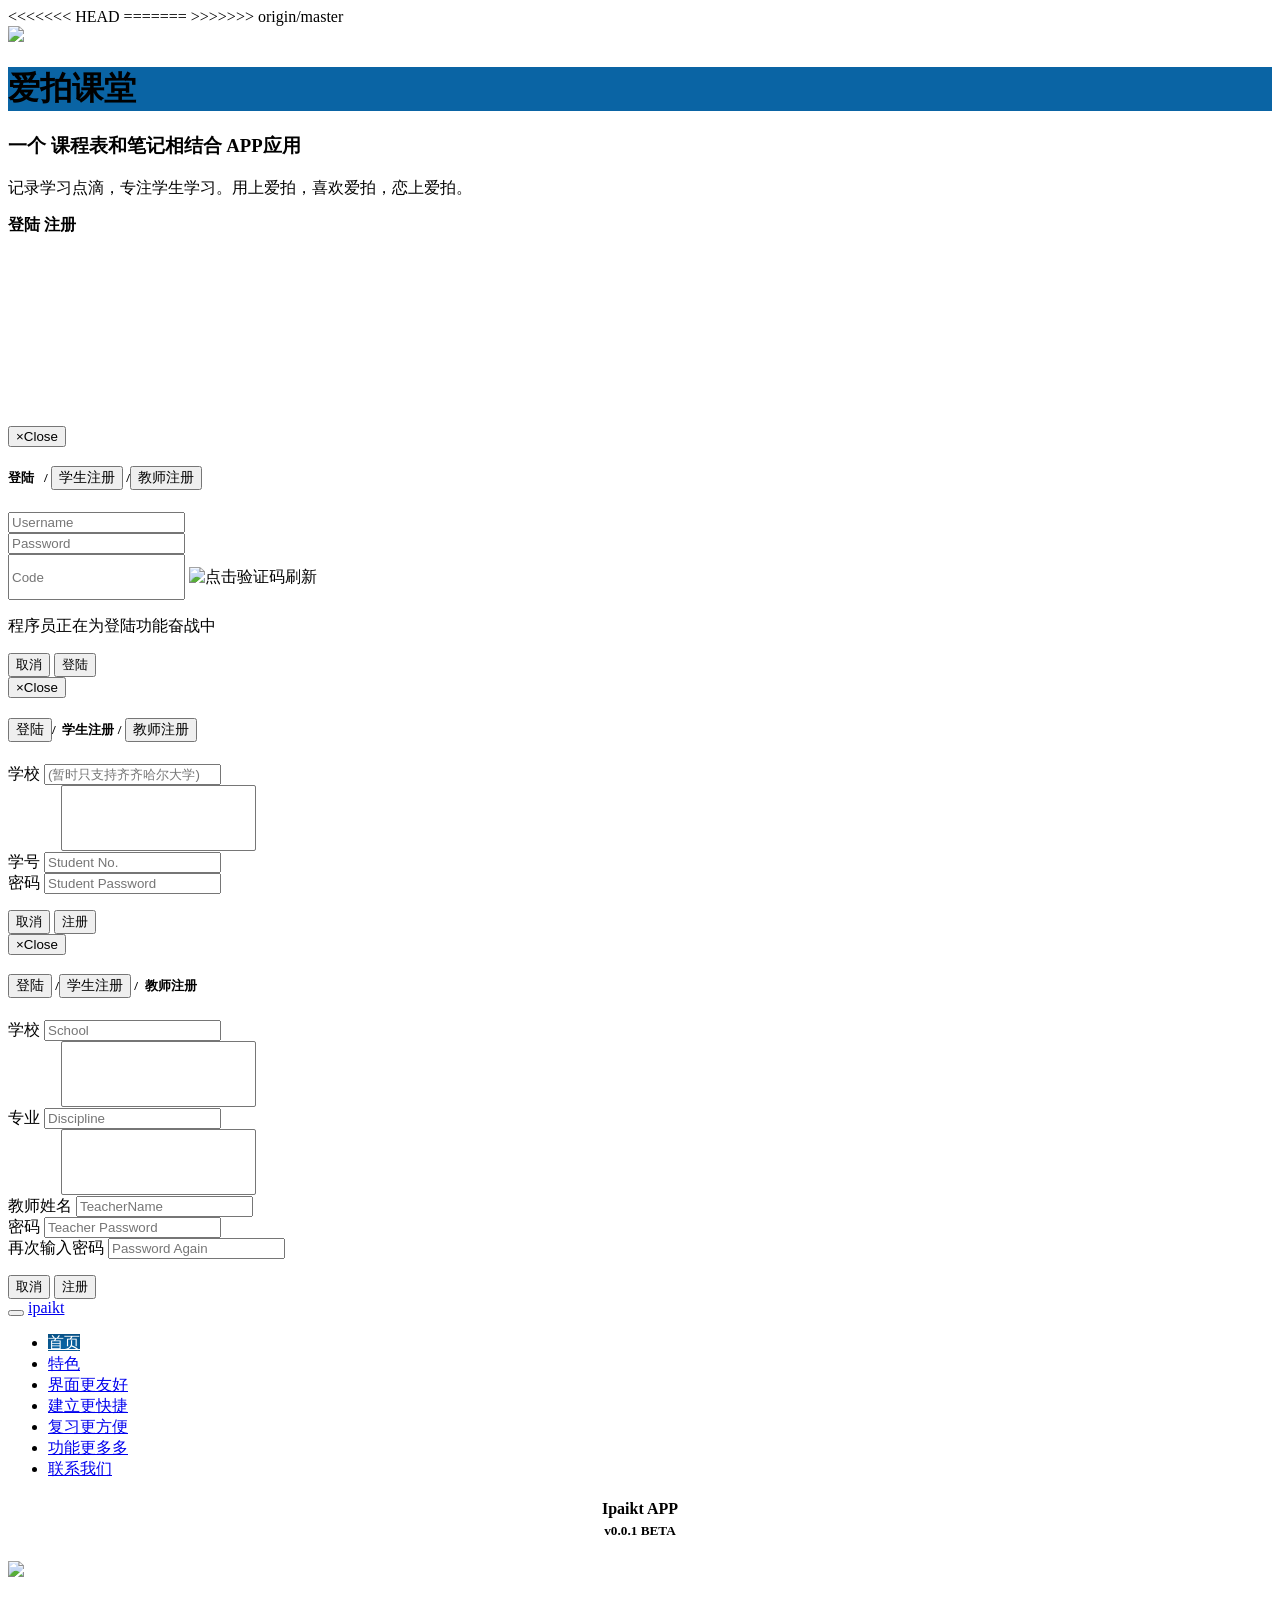
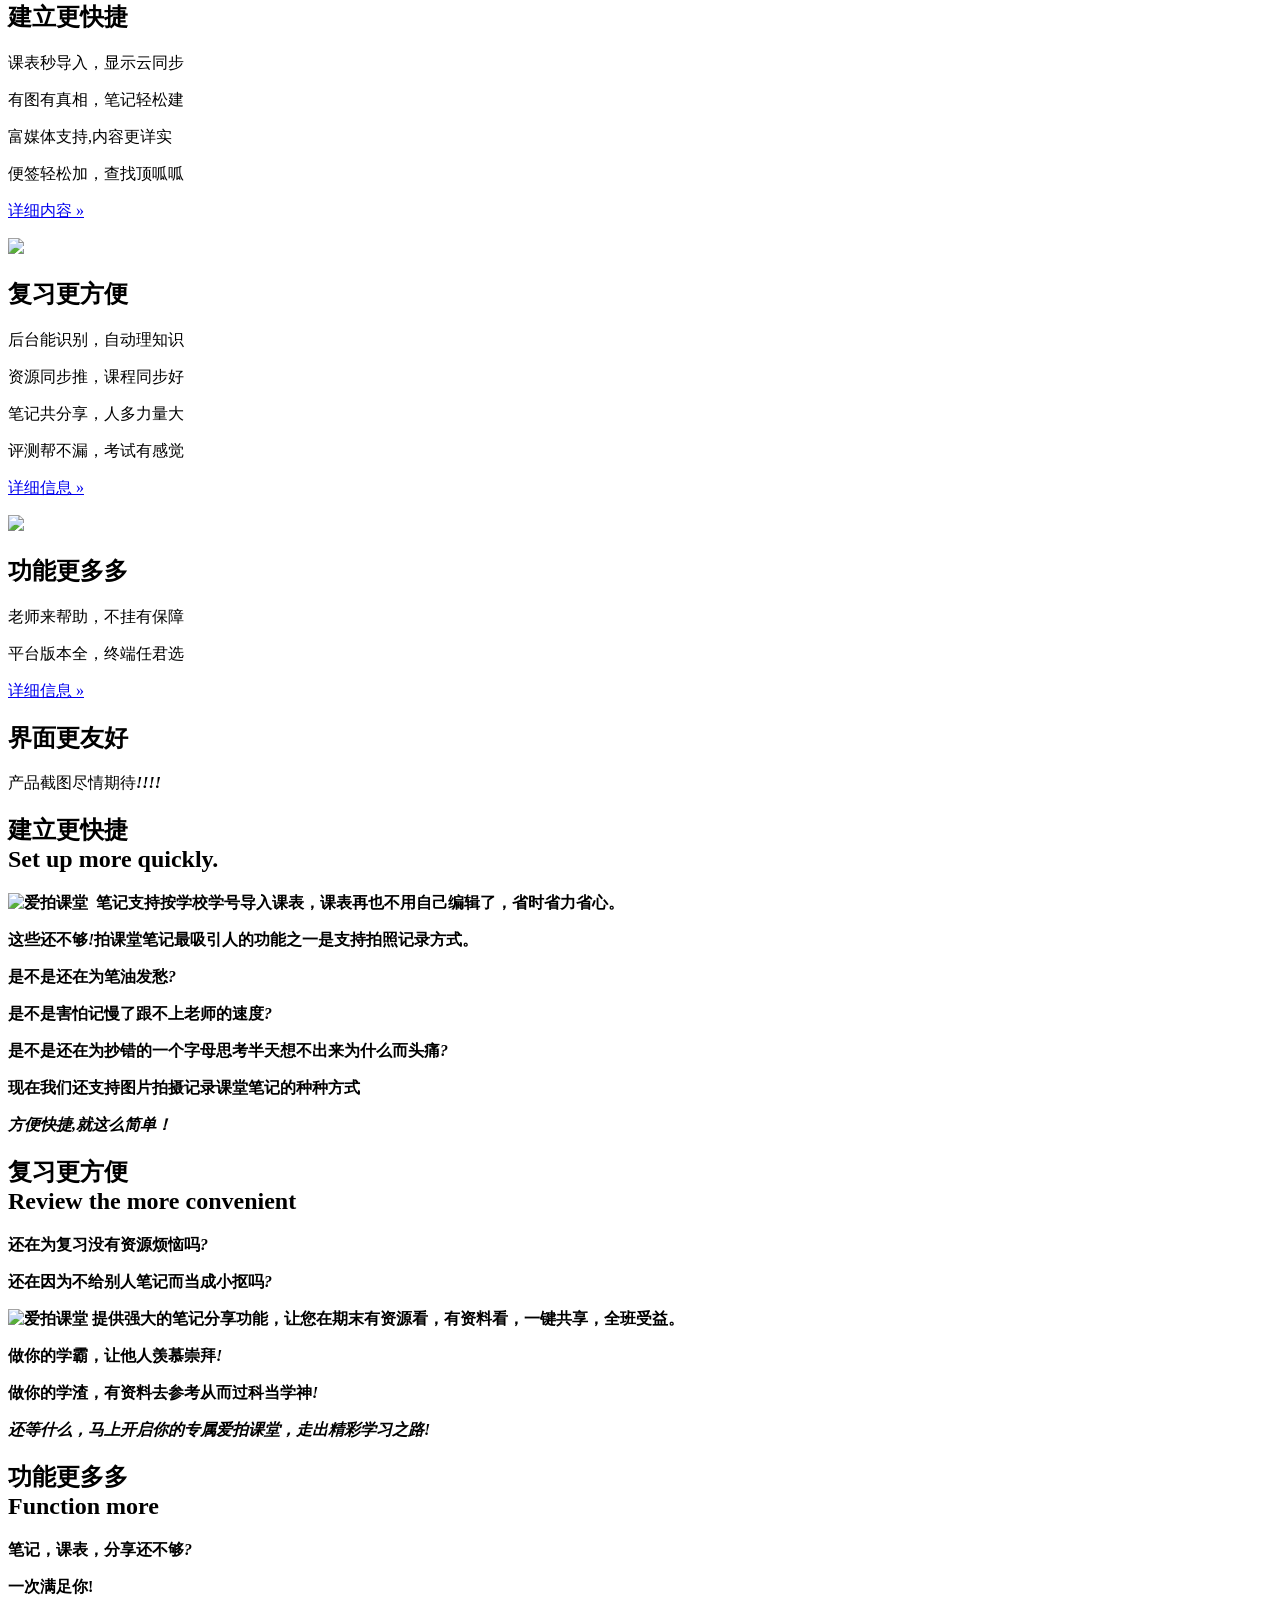
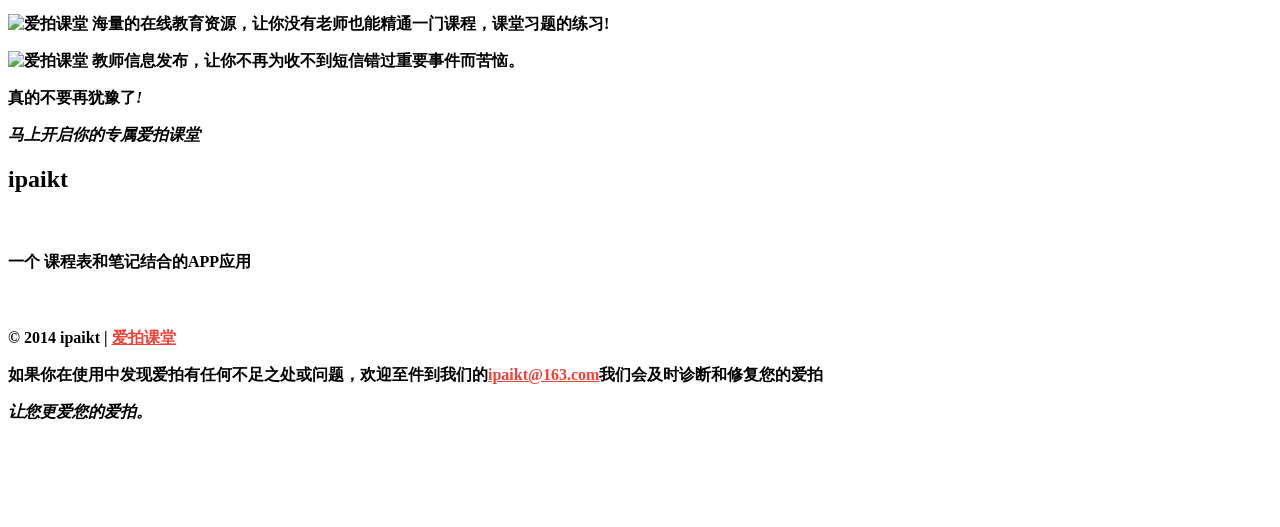
==== commit c9dbccd2: "Merge remote-tracking branch 'origin/master' Conflicts: 	HOME/Lib/Action/TableAction.class.php 	HOME" ====
--- a/HOME/Tpl/Index/index.html
+++ b/HOME/Tpl/Index/index.html
@@ -67,10 +67,24 @@
 -webkit-box-shadow: inset 0 3px 9px rgba(0,0,0,.25);
 box-shadow: inset 0 3px 9px rgba(0,0,0,.25);
 }
+<<<<<<< HEAD
+article,aside,dialog,footer,header,section,footer,nav,figure,menu{display:block}
+=======
+>>>>>>> origin/master
 </style>
 <script>
     var APP = "__APP__";
-	var IMG = "__IMG__";	
+	var IMG = "__IMG__";
+(function() {
+if (!
+/*@cc_on!@*/
+0) return;
+var e = "abbr, article, aside, audio, canvas, datalist, details, dialog, eventsource, figure, footer, header, hgroup, mark, menu, meter, nav, output, progress, section, time, video".split(', ');
+var i= e.length;
+while (i--){
+document.createElement(e[i])
+}
+})()	
 </script>
 
 <script src="__JS__/index_chinazjs.js"></script>
@@ -78,9 +92,21 @@
 
 <title>爱拍课堂||ipaikt</title>
 </head>
+<<<<<<< HEAD
+
+<body style="overflow:scroll;overflow-x:hidden" data-find="_5">
+<!--[if lte IE 8]>
+<noscript>
+<style>.html5-wrappers{display:none!important;}</style>
+<div class="ie-noscript-warning">您的浏览器禁用了脚本，请<a href="">查看这里</a>来启用脚本!或者<a href="/?noscript=1">继续访问</a>.
+</div>
+</noscript>
+<![endif]-->
+=======
 <body>
 <body style="" data-find="_5"
 >
+>>>>>>> origin/master
 <!-- onload="if(window.location.href.indexOf('temp')==-1)window.location.href=window.location.href+'&?temp='+Math.random().toString();" -->
     <!-- START THE COVER -->
     <div id="home" class="carousel" data-find="_4" style="margin-bottom: 20px;">
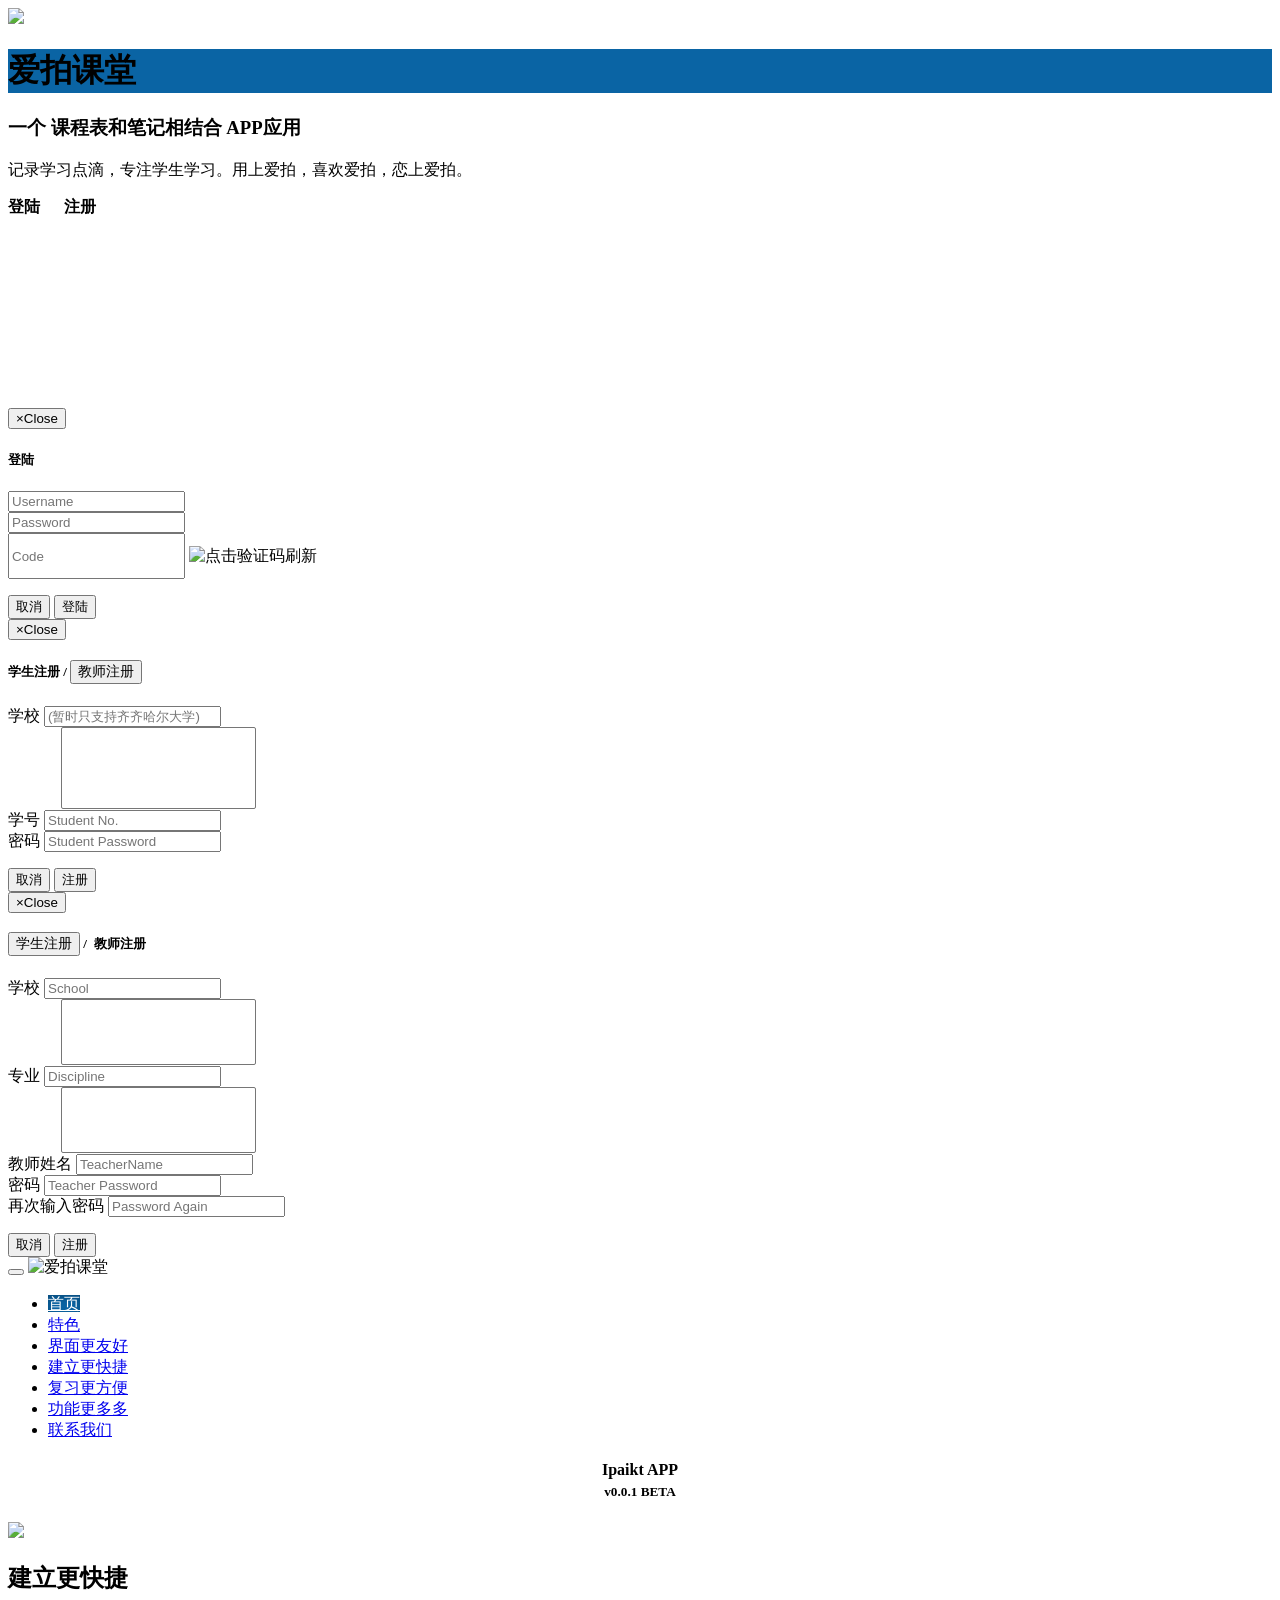
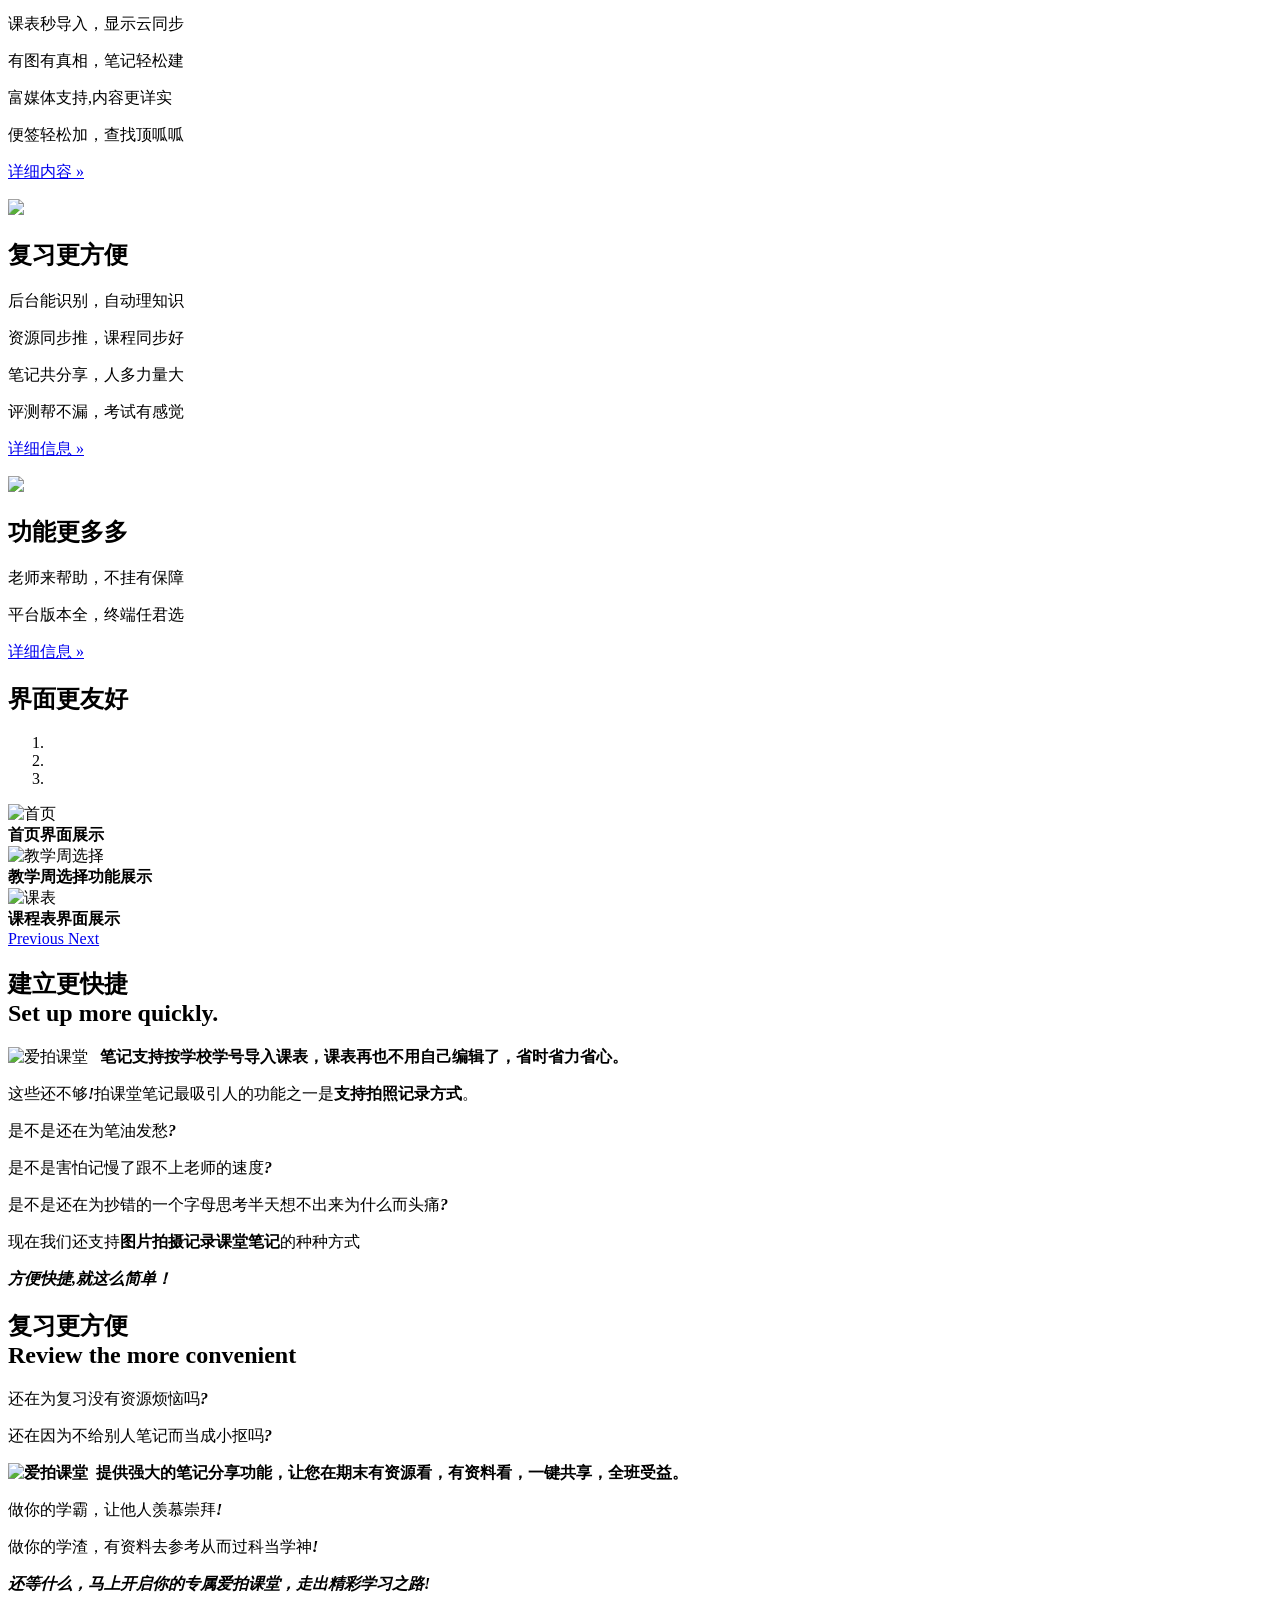
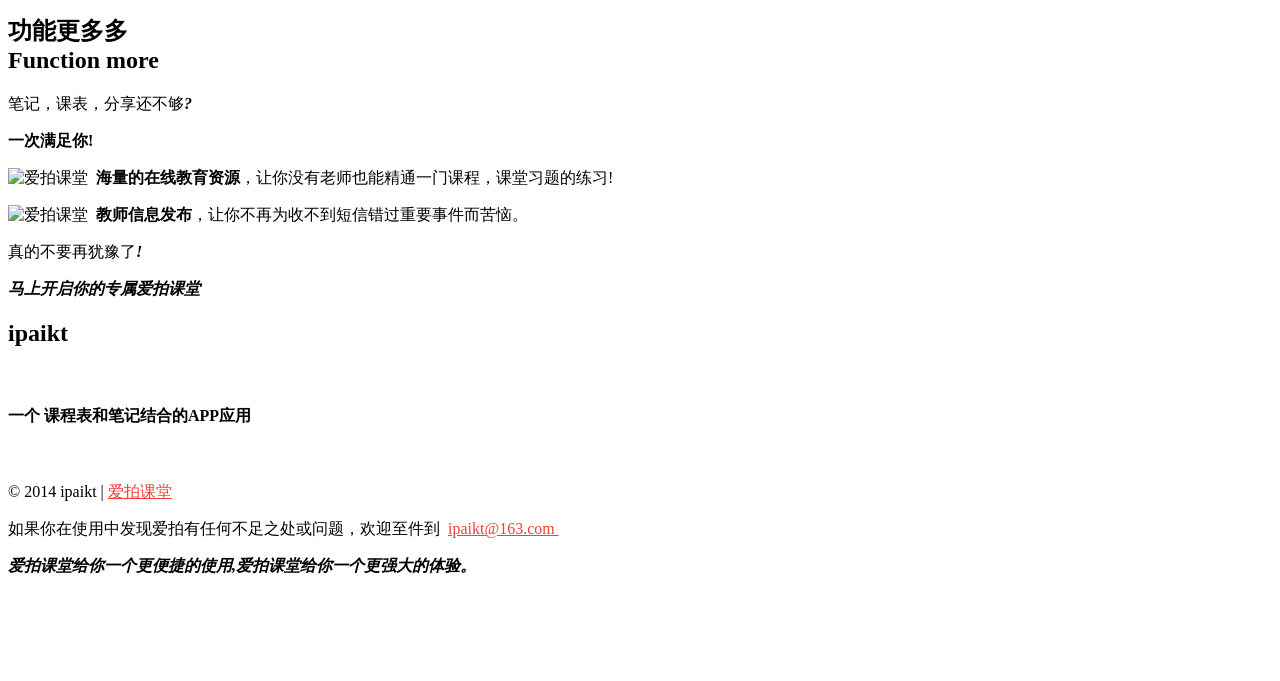
==== commit 423b56a9: "首页页面修改" ====
--- a/HOME/Tpl/Index/index.html
+++ b/HOME/Tpl/Index/index.html
@@ -1,729 +1,892 @@
 <!DOCTYPE html>
 <html xmlns="http://www.w3.org/1999/xhtml" lang="zh-CN">
-<head>
-<meta http-equiv="Content-Type" content="text/html; charset=utf-8" />
-<meta name="viewport" content="width=device-width, initial-scale=1, maximum-scale=1, user-scalable=no">
-<meta http-equiv="X-UA-Compatible" content="IE=Edge">
-<meta name="description" content="">
-<meta name="author" content="">
-<!-- Bootstrap & Snippet plugin core CSS-->
-<link href="__CSS__/bootstrap.min.css" rel="stylesheet">
-<!-- Custom styles for this template -->
-<link href="__CSS__/stickup.css" rel="stylesheet">
-
-<link href="__CSS__/index_image_style.css" rel="stylesheet">
-
-<!-- 新 jquery Javascript 文件 --> 
-<script type="text/javascript" src='__JS__/jquery-2.1.1.js'></script>
-
-<!-- 新 Bootstrap 核心 CSS 文件 -->
-<link rel="stylesheet" href="__CSS__/bootstrap.min.css">
-
-<!-- 可选的Bootstrap主题文件（一般不用引入） -->
-<link rel="stylesheet" href="__CSS__/bootstrap-theme.min.css">
-
-
-<!-- 最新的 Bootstrap 核心 JavaScript 文件 -->
-<script src="__JS__/bootstrap.min.js"></script>
-
-<!-- jquery-ui  CSS 文件 -->
-<link rel="stylesheet" href="__CSS__/jquery-ui.css" media="screen" type="text/css" />
-
-<!--font-awesome  标准文字库  CSS 文件 -->
-<link rel="stylesheet" href="__CSS__/font-awesome.css">
-
-<!--bootstrap  再编辑   CSS 文件 -->
-<link rel="stylesheet" href="__CSS__/bootstrap.css" media="screen" type="text/css"/>
-<!-- 自定义 下拉列表，验证码，button特效  操作 Javascript 文件 -->
-<script src="__JS__/index_main.js"></script>
-<style>
-	#school_list_1,#school_list_2,#discipline_list
-{
-	margin-left: 53px;
-	width: 195px;
-}
-.register_style_failed
-{
-	color: #a94442;
-}
-.register_style_success
-{
-	color: #4fc1e9;
-}
-.navbar.navbar-inverse.navbar-static-top a:hover {
-color: #ffffff;
-}
-.navbar.navbar-inverse.navbar-static-top a:hover {
-color: #000000;
-}
-.navbar-inverse .navbar-nav>.active>a {
-background-image: -webkit-linear-gradient(top,#222 0,#282828 100%);
-background-image: -o-linear-gradient(top,#222 0,#282828 100%);
-background-image: -webkit-gradient(linear,left top,left bottom,from(#222),to(#282828));
-background-image: linear-gradient(to bottom,#0A64A4 0,#0A64A4 100%);
-color:#FFFFFF;
-filter: progid:DXImageTransform.Microsoft.gradient(startColorstr='#ff222222', endColorstr='#ff282828', GradientType=0);
-background-repeat: repeat-x;
--webkit-box-shadow: inset 0 3px 9px rgba(0,0,0,.25);
-box-shadow: inset 0 3px 9px rgba(0,0,0,.25);
-}
-<<<<<<< HEAD
-article,aside,dialog,footer,header,section,footer,nav,figure,menu{display:block}
-=======
->>>>>>> origin/master
-</style>
-<script>
-    var APP = "__APP__";
-	var IMG = "__IMG__";
-(function() {
-if (!
-/*@cc_on!@*/
-0) return;
-var e = "abbr, article, aside, audio, canvas, datalist, details, dialog, eventsource, figure, footer, header, hgroup, mark, menu, meter, nav, output, progress, section, time, video".split(', ');
-var i= e.length;
-while (i--){
-document.createElement(e[i])
-}
-})()	
-</script>
-
-<script src="__JS__/index_chinazjs.js"></script>
-
-
-<title>爱拍课堂||ipaikt</title>
-</head>
-<<<<<<< HEAD
-
-<body style="overflow:scroll;overflow-x:hidden" data-find="_5">
-<!--[if lte IE 8]>
-<noscript>
-<style>.html5-wrappers{display:none!important;}</style>
-<div class="ie-noscript-warning">您的浏览器禁用了脚本，请<a href="">查看这里</a>来启用脚本!或者<a href="/?noscript=1">继续访问</a>.
-</div>
-</noscript>
-<![endif]-->
-=======
-<body>
-<body style="" data-find="_5"
->
->>>>>>> origin/master
-<!-- onload="if(window.location.href.indexOf('temp')==-1)window.location.href=window.location.href+'&?temp='+Math.random().toString();" -->
-    <!-- START THE COVER -->
-    <div id="home" class="carousel" data-find="_4" style="margin-bottom: 20px;">
-      <div class="carousel-inner">
-        <div class="item active" style="min-height:380px;">
-          <div class="container">
-            <div class="carousel-caption" style="padding-bottom: 0px;">
-             	<img src="__IMG__/logo2.png"> 
-				<h1 style="background-color: #0a64a4; border-bottom: 0px solid #0a64a4; ">爱拍课堂</h1>
-				<h3>一个 课程表和笔记相结合  APP应用</h3>
-				<p>记录学习点滴，专注学生学习。用上爱拍，喜欢爱拍，恋上爱拍。</p>
-				<p style="margin-bottom: 0px;"><botton class="btn btn-primary btn-lg" data-toggle="modal" data-target="#login">
-					<strong>登陆</strong>
-				</botton>
-				<botton class="btn btn-primary_1 btn-lg" data-toggle="modal" data-target="#student_register">
-					<strong>注册</strong>
-				</botton></p>
-            </div>
-          </div>
-        </div>
-    </div><!-- END COVER -->
-</div>
-<!--
-	作者：1009137312@qq.com
-	时间：2014-07-31
-	描述：登陆
-
-<button class="btn btn-primary btn-lg" data-toggle="modal" data-target="#login">
-  登陆
-</button>
-<button class="btn btn-primary btn-lg" data-toggle="modal" data-target="#student_register">
-  注册
-</button>-->
-<!-- 登陆 Modal 模态框 -->
-<div class="modal fade bs-example-modal-sm" id="login" tabindex="-1" role="dialog" aria-labelledby="mySmallModalLabel"  aria-hidden="true">
-  <div class="modal-dialog modal-sm">
-    <div class="modal-content">
-      <div class="modal-header">
-        <button type="button" class="close" data-dismiss="modal"><span aria-hidden="true">&times;</span><span class="sr-only">Close</span></button>
-        <h5 class="modal-title" id="login_ModalLabel">登陆 &nbsp;&nbsp;/
-        	<button type="button" class="btn btn-link btn-lg" data-dismiss="modal" data-toggle="modal" data-target="#student_register" style="margin-top: -3px;font-size:14px"  id="student_register_exchange_button">学生注册</button>
-        	/<button type="button" class="btn btn-link btn-lg" data-dismiss="modal" data-toggle="modal" data-target="#teacher_register" style="margin-top: -3px;font-size:14px"  id="teacher_register_exchange_button">教师注册</button>
-        	</h5>
-      </div>
-       <div class="modal-body">
-                    <div class="modal-form">
-                       <form method="post" role="form" id="form_login">
-
-				<div class="form-group">
-
-					<div class="input-group">
-						<div class="input-group-addon">
-							<i class="glyphicon glyphicon-user"></i>
-						</div>
-
-						<input type="text" class="form-control" name="username" id="username" placeholder="Username" autocomplete="off" />
-					</div>
-
+	<head>
+		<meta http-equiv="Content-Type" content="text/html; charset=utf-8" />
+		<meta name="viewport" content="width=device-width, initial-scale=1, maximum-scale=1, user-scalable=no">
+		<meta http-equiv="X-UA-Compatible" content="IE=Edge">
+		<meta name="description" content="爱拍课堂，爱拍，笔记，课程表">
+		<meta name="author" content="爱拍课堂">
+		<!-- Bootstrap & Snippet plugin core CSS-->
+		<link href="__CSS__/bootstrap.min.css" rel="stylesheet">
+		<!-- Custom styles for this template -->
+		<link href="__CSS__/stickup.css" rel="stylesheet">
+
+		<link href="__CSS__/index_image_style.css" rel="stylesheet">
+
+		<!-- 新 jquery Javascript 文件 -->
+		<script type="text/javascript" src='__JS__/jquery-2.1.1.js'></script>
+
+		<!-- 新 Bootstrap 核心 CSS 文件 -->
+		<link rel="stylesheet" href="__CSS__/bootstrap.min.css">
+
+		<!-- 可选的Bootstrap主题文件（一般不用引入） -->
+		<link rel="stylesheet" href="__CSS__/bootstrap-theme.min.css">
+       	<!--[if lte IE 6]>
+       		<link rel="stylesheet" type="text/css" href="__CSS__/bootstrap-ie6.css">
+       		<link rel="stylesheet" type="text/css" href="__CSS__/ie.css">
+       		<![endif]-->
+		
+		<!-- 最新的 Bootstrap 核心 JavaScript 文件 -->
+		<script src="__JS__/bootstrap.min.js"></script>
+          <!--[if lte IE 6]>
+  <script type="text/javascript" src="__JS__/bootstrap-ie.js"></script>
+  <![endif]-->
+		<!-- jquery-ui  CSS 文件 -->
+		<link rel="stylesheet" href="__CSS__/jquery-ui.css" media="screen" type="text/css" />
+
+		<!--font-awesome  标准文字库  CSS 文件 -->
+		<link rel="stylesheet" href="__CSS__/font-awesome.css">
+
+		<!--bootstrap  再编辑   CSS 文件 -->
+		<link rel="stylesheet" href="__CSS__/bootstrap.css" media="screen" type="text/css"/>
+		<!-- 自定义 下拉列表，验证码，button特效  操作 Javascript 文件 -->
+		<script src="__JS__/index_main.js"></script>
+		<style>
+			#school_list_1, #school_list_2, #discipline_list {
+				margin-left: 53px;
+				width: 195px;
+			}
+			.register_style_failed {
+				color: #a94442;
+			}
+			.register_style_success {
+				color: #4fc1e9;
+			}
+			.navbar.navbar-inverse.navbar-static-top a:hover {
+				color: #ffffff;
+			}
+			.navbar.navbar-inverse.navbar-static-top a:hover {
+				color: #000000;
+			}
+			.navbar-inverse .navbar-nav > .active > a {
+				background-image: -webkit-linear-gradient(top,#222 0,#282828 100%);
+				background-image: -o-linear-gradient(top,#222 0,#282828 100%);
+				background-image: -webkit-gradient(linear,left top,left bottom,from(#222),to(#282828));
+				background-image: linear-gradient(to bottom,#0A64A4 0,#0A64A4 100%);
+				color: #FFFFFF;
+				filter: progid:DXImageTransform.Microsoft.gradient(startColorstr='#ff222222', endColorstr='#ff282828', GradientType=0);
+				background-repeat: repeat-x;
+				-webkit-box-shadow: inset 0 3px 9px rgba(0,0,0,.25);
+				box-shadow: inset 0 3px 9px rgba(0,0,0,.25);
+			}
+			article, aside, dialog, footer, header, section, footer, nav, figure, menu {
+				display: block
+			}
+		</style>
+		<script>
+			var APP = "__APP__";
+			var IMG = "__IMG__";
+			(function() {
+				if (!
+					/*@cc_on!@*/0)
+					return;
+				var e = "abbr, article, aside, audio, canvas, datalist, details, dialog, eventsource, figure, footer, header, hgroup, mark, menu, meter, nav, output, progress, section, time, video".split(', ');
+				var i = e.length;
+				while (i--) {
+					document.createElement(e[i])
+				}
+			})()
+		</script>
+
+		<script src="__JS__/index_chinazjs.js"></script>
+
+		<title>爱拍课堂||ipaikt</title>
+	</head>
+
+	<body style="overflow:scroll;overflow-x:hidden" data-find="_5">
+		<input type="hidden" value="{$country}" id="hidden_country">
+		<input type="hidden" value="{$area}" id="hidden_area">
+		<!--[if lte IE 8]>
+		<noscript>
+		<style>.html5-wrappers{display:none!important;}</style>
+		<div class="ie-noscript-warning">您的浏览器禁用了脚本，请<a href="">查看这里</a>来启用脚本!或者<a href="/?noscript=1">继续访问</a>.
+		</div>
+		</noscript>
+		<![endif]-->
+		<!-- onload="if(window.location.href.indexOf('temp')==-1)window.location.href=window.location.href+'&?temp='+Math.random().toString();" -->
+		<!-- START THE COVER -->
+		<div id="home" class="carousel" data-find="_4" style="margin-bottom: 20px;">
+			<div class="carousel-inner">
+				<div class="item active" style="min-height:380px;">
+					<div class="container">
+						<div class="carousel-caption" style="padding-bottom: 0px;">
+							<img src="__IMG__/logo2.png">
+							<h1 style="background-color: #0a64a4; border-bottom: 0px solid #0a64a4; ">爱拍课堂</h1>
+							<h3>一个 课程表和笔记相结合  APP应用</h3>
+							<p>
+								记录学习点滴，专注学生学习。用上爱拍，喜欢爱拍，恋上爱拍。
+							</p>
+							<p style="margin-bottom: 0px;">
+								<botton class="btn btn-success btn-lg" data-toggle="modal" data-target="#login">
+									<strong>登陆</strong>
+								</botton>&nbsp;&nbsp;&nbsp;&nbsp;
+								<botton class="btn btn-info btn-lg" data-toggle="modal" data-target="#student_register">
+									<strong>注册</strong>
+								</botton>
+							</p>
+						</div>
+					</div>
 				</div>
-
-				<div class="form-group">
-
-					<div class="input-group">
-						<div class="input-group-addon">
-							<i class="glyphicon glyphicon-pencil"></i>
-						</div>
-
-						<input type="password" class="form-control" name="password" id="password" placeholder="Password" autocomplete="off" />
-					</div>
-
+			</div><!-- END COVER -->
+		</div>
+		<!-- 登陆 Modal 模态框 -->
+		<div class="modal fade bs-example-modal-sm" id="login" tabindex="-1" role="dialog" aria-labelledby="mySmallModalLabel"  aria-hidden="true">
+			<div class="modal-dialog modal-sm">
+				<div class="modal-content">
+					<div class="modal-header">
+						<button type="button" class="close" data-dismiss="modal">
+							<span aria-hidden="true">&times;</span><span class="sr-only">Close</span>
+						</button>
+						<h5 class="modal-title" id="login_ModalLabel">登陆</h5>
+					</div>
+					<div class="modal-body">
+						<div class="modal-form">
+							<form method="post" role="form" id="form_login">
+
+								<div class="form-group">
+
+									<div class="input-group">
+										<div class="input-group-addon">
+											<i class="glyphicon glyphicon-user"></i>
+										</div>
+
+										<input type="text" class="form-control" name="username" id="username" placeholder="Username" autocomplete="off" />
+									</div>
+
+								</div>
+
+								<div class="form-group">
+
+									<div class="input-group">
+										<div class="input-group-addon">
+											<i class="glyphicon glyphicon-pencil"></i>
+										</div>
+
+										<input type="password" class="form-control" name="password" id="password" placeholder="Password" autocomplete="off" />
+									</div>
+
+								</div>
+								<div class="form-group">
+
+									<div class="input-group">
+										<div class="input-group-addon">
+											<i><strong class="glyphicon glyphicon-picture"></strong></i>
+										</div>
+										<input type="text" class="form-control" name="code" id="code_input" placeholder="Code" autocomplete="off" style="height: 40px;" />
+										<span class="input-group-addon" >
+											<img src="__APP__/Public/code" id="code_img" alt="点击验证码刷新" title="点击验证码刷新">
+										</span>
+									</div>
+
+								</div>
+							</form>
+							<!-- 状态提示栏 -->
+							<p id="login_alert" role="alert">
+							</p>
+						</div>
+
+						<div class="modal-footer">
+							<button type="button" class="btn btn-default" data-dismiss="modal">
+								取消
+							</button>
+							<button type="button" class="btn btn-primary_1" data-loading-text="Loading..." id="login_button">
+								登陆
+							</button>
+						</div>
+					</div>
 				</div>
-			    <div class="form-group">
-                         
-                         <div class="input-group">
-						<div class="input-group-addon">
-							<i><strong class="glyphicon glyphicon-picture"></strong></i>
-						</div>
-                          <input type="text" class="form-control" name="code" id="code" placeholder="Code" autocomplete="off" style="height: 40px;" />
-                          <span class="input-group-addon" ><img src="__APP__/Public/code" id="code_img" alt="点击验证码刷新" title="点击验证码刷新"></span>
-                         </div>
-						 
-                         
-                        
-				</div>   
-			</form>
-			<!-- 状态提示栏 -->
-			<p id="login_alert" role="alert">程序员正在为登陆功能奋战中</p>
-		  </div>
-		   
-      <div class="modal-footer">
-        <button type="button" class="btn btn-default" data-dismiss="modal">取消</button>
-        <button type="button" class="btn btn-primary_1" data-loading-text="Loading..." id="login_button">登陆</button>
-      </div>
-    </div>
-  </div>
-</div>
-</div>
-<!-- 学生注册 Modal 模态框-->
-<div class="modal fade bs-example-modal-sm" id="student_register" tabindex="-1" role="dialog" aria-labelledby="mySmallModalLabel"  aria-hidden="true">
-  <div class="modal-dialog modal-sm">
-    <div class="modal-content">
-      <div class="modal-header">
-        <button type="button" class="close" data-dismiss="modal"><span aria-hidden="true">&times;</span><span class="sr-only">Close</span></button>
-        <h5 class="modal-title" id="student_register_ModalLabel">
-        	<button type="button" class="btn btn-link btn-lg" data-dismiss="modal" data-toggle="modal" data-target="#login" style="margin-top: -3px;font-size:14px"  id="login_exchange_button">登陆</button>/
-        	  &nbsp;学生注册&nbsp;/
-        	<button type="button" class="btn btn-link btn-lg" data-dismiss="modal" data-toggle="modal" data-target="#teacher_register" style="margin-top: -3px;font-size:14px"  id="teacher_register_exchange_button">教师注册</button>  	
-</h5>
-      </div>
-       <div class="modal-body">
-                    <div class="modal-form">
-                       <form method="post" role="form" id="form_login">
-                       	<div class="form-group">
-                         <div class="input-group">
-                                 <span class="input-group-addon">学校</span>
-                                 <input type="text" id="school_input_1" class="form-control" placeholder="(暂时只支持齐齐哈尔大学)">
+			</div>
+		</div>
+		<!-- 学生注册 Modal 模态框-->
+		<div class="modal fade bs-example-modal-sm" id="student_register" tabindex="-1" role="dialog" aria-labelledby="mySmallModalLabel"  aria-hidden="true">
+			<div class="modal-dialog modal-sm">
+				<div class="modal-content">
+					<div class="modal-header">
+						<button type="button" class="close" data-dismiss="modal">
+							<span aria-hidden="true">&times;</span><span class="sr-only">Close</span>
+						</button>
+						<h5 class="modal-title" id="student_register_ModalLabel"> 学生注册&nbsp;/
+						<button type="button" class="btn btn-link btn-lg" data-dismiss="modal" data-toggle="modal" data-target="#teacher_register" style="margin-top: -3px;font-size:14px"  id="teacher_register_exchange_button">
+							教师注册
+						</button></h5>
+					</div>
+					<div class="modal-body">
+						<div class="modal-form">
+							<form method="post" role="form" id="form_register_stu">
+								<div class="form-group">
+									<div class="input-group">
+										<span class="input-group-addon">学校</span>
+										<input type="text" id="school_input_1" class="form-control" placeholder="(暂时只支持齐齐哈尔大学)">
+
+									</div>
+
+									<select class="input-xlarge" multiple="multiple" id="school_list_1" size="5" onchange="select_change()">
+
+									</select>
+                                    <script>
                                     
-                         </div>
-                          
-                        <select class="input-xlarge" multiple="multiple" id="school_list_1" onmouseover="this.size=document.getElementById('school_list_1').length">
-                        
-                        </select>
-                       
-
-                         </div>
-                        <div class="form-group">
-                         <div class="input-group">
-                         	      <span class="input-group-addon">学号</span>
-                                  <input type="text" class="form-control" id="studentId"  placeholder="Student No.">
-                                  
-                          </div>
-                        </div>
-                        <div class="form-group">
-                        <div class="input-group">
-                                  <span class="input-group-addon">密码</span>
-                                  <input type="password" class="form-control" id="student_password_1" placeholder="Student Password">
-                                  
-                         </div>
-                        </div>
-			</form>
-			<!-- 状态提示栏 -->
-			<p id="register_alert_stu" role="alert"></p>
-		  </div>
-		   
-      <div class="modal-footer">
-      	
-        <button type="button" class="btn btn-default" data-dismiss="modal">取消</button>
-        <button type="button" class="btn btn-primary_2"  id="student_register_button">注册</button>
-      </div>
-    </div>
-  </div>
-</div>
-</div>
-
-<!-- 教师注册 Modal 模态框-->
-<div class="modal fade bs-example-modal-sm" id="teacher_register" tabindex="-1" role="dialog" aria-labelledby="mySmallModalLabel"  aria-hidden="true">
-  <div class="modal-dialog modal-sm">
-    <div class="modal-content">
-      <div class="modal-header">
-        <button type="button" class="close" data-dismiss="modal"><span aria-hidden="true">&times;</span><span class="sr-only">Close</span></button>
-       <h5 class="modal-title" id="student_register_ModalLabel">
-       	<button type="button" class="btn btn-link btn-lg" data-dismiss="modal" data-toggle="modal" data-target="#login" style="margin-top: -3px;font-size:14px"  id="login_exchange_button">登陆</button>
-       	/<button type="button" class="btn btn-link btn-lg" data-dismiss="modal" data-toggle="modal" data-target="#student_register" style="margin-top: -3px;font-size:14px"  id="student_register_exchange_button">学生注册</button>
-         /&nbsp;&nbsp;教师注册
-</h5>
-      </div>
-       <div class="modal-body">
-                    <div class="modal-form">
-                       <form method="post" role="form" id="form_login">
-                       	<div class="form-group">
-                         <div class="input-group">
-                                 <span class="input-group-addon">学校</span>
-                                 <input type="text" id="school_input_2" class="form-control" placeholder="School">
-                                    
-                         </div>
-                          
-                        <select class="input-xlarge" multiple="multiple" id="school_list_2"  onmouseover="this.size=document.getElementById('school_list_2').length">
-                        
-                        </select>
-                       
-
-                         </div>
-                         	<div class="form-group">
-                         <div class="input-group">
-                                 <span class="input-group-addon">专业</span>
-                                 <input type="text" id="discipline_input" class="form-control" placeholder="Discipline">
-                                    
-                         </div>
-                          
-                        <select class="input-xlarge" multiple="multiple" id="discipline_list" onmouseover="this.size=document.getElementById('discipline_list').length">
-                        
-                        </select>
-                       
-
-                         </div>
-                        <div class="form-group">
-                         <div class="input-group">
-                         	      <span class="input-group-addon">教师姓名</span>
-                                  <input type="text" class="form-control" id="teacherName"  placeholder="TeacherName">
-                                  
-                          </div>
-                        </div>
-                        <div class="form-group">
-                        <div class="input-group">
-                                  <span class="input-group-addon">密码</span>
-                                  <input type="password" class="form-control" id="teacher_password" placeholder="Teacher Password">
-                                  
-                         </div>
-                        </div>
-                        <div class="form-group">
-                        <div class="input-group">
-                                  <span class="input-group-addon">再次输入密码</span>
-                                  <input type="password" class="form-control" id="teacher_password_again" placeholder="Password Again">
-                                  
-                         </div>
-                        </div>
-			</form>
-			<!-- 状态提示栏 -->
-			<p id="register_alert_tea" role="alert"></p>
-		  </div>
-		   
-      <div class="modal-footer">
-        <button type="button" class="btn btn-default" data-dismiss="modal">取消</button>
-        <button type="button" class="btn btn-primary_2"  id="teacher_register_button">注册</button>
-      </div>
-    </div>
-  </div>
-</div>
-</div>
-
-    <!-- START THE NAVBAR -->
-    <div class="navbar-wrapper stuckMenu" style="margin-top:0px">
-      <div class="container">
-      <div class="navwrapper">
-        <div class="navbar navbar-inverse navbar-static-top">
-          <div class="container">
-            <div class="navbar-header">
-              <button type="button" class="navbar-toggle" data-toggle="collapse" data-target=".navbar-collapse">
-                <span class="icon-bar"></span>
-                <span class="icon-bar"></span>
-                <span class="icon-bar"></span>
-              </button>
-              <a class="navbar-brand" href="#">ipaikt</a>
-            </div>
-            <div class="navbar-collapse collapse">
-              <ul class="nav navbar-nav">
-                <li class="menuItem active"><a href="#home">首页</a></li>
-                <li class="menuItem"><a href="#features">特色</a></li>
-                <li class="menuItem"><a href="#updates">界面更友好</a></li>
-                <li class="menuItem"><a href="#installation">建立更快捷</a></li>
-                <li class="menuItem"><a href="#one-pager">复习更方便</a></li>
-                <li class="menuItem"><a href="#extras">功能更多多</a></li>
-                <li class="menuItem"><a href="#contact">联系我们</a></li>    
-              </ul>
-            </div>
-          </div>
-        </div> 
-      </div><!-- End Navbar -->
-      
-      </div>
-    </div> <!-- END NAVBAR -->
-    <!-- START THE CONTENT -->
-    <div id="contents" data-find="_3">  
-
-      <!-- START THE FEATURES -->   
-      <div id="features" class="featurette container marketing">
-        <!-- Three columns of text -->
-        <div class="row">
-        		<center><h4 style="margin-bottom:0px;margin-top:20px;"><b>Ipaikt APP</b></h4>
-        <h5 style="margin-top:5px;"><mute>v0.0.1 BETA</mute></h5></center>
-          <div class="col-lg-4">
-          
-            <img src="__IMG__/simple.png">
-            <h2>建立更快捷</h2>
-            <p>课表秒导入，显示云同步</p>
-            <p>有图有真相，笔记轻松建</p>
-            <p>富媒体支持,内容更详实</p>
-            <p>便签轻松加，查找顶呱呱</p>
-            <p><a class="btn btn-default" href="#installation">详细内容 »</a></p>
-          </div><!-- /.col-lg-4 -->
-          <div class="col-lg-4">
-            <img src="__IMG__/onepager.png">
-            <h2>复习更方便</h2>
-            <p>后台能识别，自动理知识</p>
-            <p>资源同步推，课程同步好</p>
-            <p>笔记共分享，人多力量大</p>
-            <p>评测帮不漏，考试有感觉</p>
-            <p><a class="btn btn-default" href="#one-pager">详细信息 »</a></p>
-          </div><!-- /.col-lg-4 -->
-          <div class="col-lg-4">
-            <img src="__IMG__/opensource.png">
-            <h2>功能更多多</h2>
-            <p>老师来帮助，不挂有保障</p>
-            <p>平台版本全，终端任君选</p>
-            <p><a class="btn btn-default" href="#extras">详细信息 »</a></p>
-          </div><!-- /.col-lg-4 -->
-        </div><!-- /.row -->
-      </div> <!-- END FEATURES -->
-
-      <!-- START THE UPDATES -->
-      <div id="updates" class="row featurette">
-        <div class="col-lg-12">
-          <h2 class="featurette-heading">界面更友好</h2>
-        </div>
-        <div class="col-lg-offset-1 col-lg-10">
-        	<!--<div class="run">
-<div class="runlf">
-	<img id=lfbut src="__IMG__/1.gif">		
-	</div>
-<div id="gdq">
-<DIV>
-<UL>
-  <LI>
-  <DL onMouseOver="$(this,'span')[0].style.backgroundColor='#b52153'" 
-  onmouseout="$(this,'span')[0].style.backgroundColor='#5f626b'">
-    <DT><A href="#"><IMG alt="首页" src="__IMG__/phpgnzZ98.jpg"></A><SPAN id=span0></SPAN></DT>
-    <DD><A href="#">首页</A></DD></DL>
-  <DL onMouseOver="$(this,'span')[0].style.backgroundColor='#b52153'" 
-  onmouseout="$(this,'span')[0].style.backgroundColor='#5f626b'">
-    <DT><A href="#"><IMG alt=回眸一笑让人着迷 src="__IMG__/phptZkg40.jpg"></A><SPAN id=span1></SPAN></DT>
-    <DD><A href="#">回眸一笑让人着迷</A></DD></DL></LI>
-  <LI>
-  <DL onMouseOver="$(this,'span')[0].style.backgroundColor='#b52153'" 
-  onmouseout="$(this,'span')[0].style.backgroundColor='#5f626b'">
-    <DT><A href="#"><IMG alt=阔腿裤遮住小象腿 src="__IMG__/phpvpbxeV.jpg"></A><SPAN 
-    id=span2></SPAN></DT>
-    <DD><A href="#">阔腿裤遮住小象腿</A></DD></DL>
-  <DL onMouseOver="$(this,'span')[0].style.backgroundColor='#b52153'" 
-  onmouseout="$(this,'span')[0].style.backgroundColor='#5f626b'">
-    <DT><A href="#"><IMG alt=小礼服可爱小女人 src="__IMG__/phptlHjEC.jpg"></A><SPAN 
-    id=span3></SPAN></DT>
-    <DD><A href="#">小礼服可爱小女人</A></DD></DL></LI>
-  <LI>
-  <DL onMouseOver="$(this,'span')[0].style.backgroundColor='#b52153'" 
-  onmouseout="$(this,'span')[0].style.backgroundColor='#5f626b'">
-    <DT><A href="#"><IMG alt=帅气鞋和包很相搭 src="__IMG__/phpLAGT1V.jpg"></A><SPAN 
-    id=span4></SPAN></DT>
-    <DD><A href="#">帅气鞋和包很相搭</A></DD></DL>
-  <DL onMouseOver="$(this,'span')[0].style.backgroundColor='#b52153'" 
-  onmouseout="$(this,'span')[0].style.backgroundColor='#5f626b'">
-    <DT><A href="#"><IMG alt=超级经典短打装扮 src="__IMG__/phpRw9XR8.jpg"></A><SPAN 
-    id=span5></SPAN></DT>
-    <DD><A href="#">超级经典短打装扮</A></DD></DL></LI>
-  <LI>
-  <DL onMouseOver="$(this,'span')[0].style.backgroundColor='#b52153'" 
-  onmouseout="$(this,'span')[0].style.backgroundColor='#5f626b'">
-    <DT><A href="#"><IMG alt=小西服配上工装裤 src="__IMG__/phpCT9bbt.jpg"></A><SPAN 
-    id=span6></SPAN></DT>
-    <DD><A href="#">小西服配上工装裤</A></DD></DL>
-  <DL onMouseOver="$(this,'span')[0].style.backgroundColor='#b52153'" 
-  onmouseout="$(this,'span')[0].style.backgroundColor='#5f626b'">
-    <DT><A href="#"><IMG 
-    alt=甜蜜蜜的公主打扮 src="__IMG__/phpJFhjKb.jpg"></A><SPAN 
-    id=span7></SPAN></DT>
-    <DD><A href="#">甜蜜蜜的公主打扮</A></DD></DL></LI>
-  <LI>
-  <DL onMouseOver="$(this,'span')[0].style.backgroundColor='#b52153'" 
-  onmouseout="$(this,'span')[0].style.backgroundColor='#5f626b'">
-    <DT><A href="#"><IMG 
-    alt=复古碎花甜到不行 src="__IMG__/phpVXqy87.jpg"></A><SPAN 
-    id=span8></SPAN></DT>
-    <DD><A href="#">复古碎花甜到不行</A></DD></DL>
-  <DL onMouseOver="$(this,'span')[0].style.backgroundColor='#b52153'" 
-  onmouseout="$(this,'span')[0].style.backgroundColor='#5f626b'">
-    <DT><A href="#"><IMG alt=豹纹魅惑众人眼球 src="__IMG__/phptJyz9n.jpg"></A><SPAN 
-    id=span9></SPAN></DT>
-    <DD><A href="#">豹纹魅惑众人眼球</A></DD></DL></LI>
-  <LI>
-  <DL onMouseOver="$(this,'span')[0].style.backgroundColor='#b52153'" 
-  onmouseout="$(this,'span')[0].style.backgroundColor='#5f626b'">
-    <DT><A href="#"><IMG alt=可人美女甜到心底 src="__IMG__/phpDDxnUe.jpg"></A><SPAN id=span10></SPAN></DT>
-    <DD><A href="#">可人美女甜到心底</A></DD></DL>
-  <DL onMouseOver="$(this,'span')[0].style.backgroundColor='#b52153'" 
-  onmouseout="$(this,'span')[0].style.backgroundColor='#5f626b'">
-    <DT><A href="#"><IMG alt=高腰裙美腿秀出来 src="__IMG__/phpUYK3W2.jpg"></A><SPAN 
-    id=span11></SPAN></DT>
-    <DD><A href="#">高腰裙美腿秀出来</A></DD></DL></LI>
-  <LI>
-  <DL onMouseOver="$(this,'span')[0].style.backgroundColor='#b52153'" 
-  onmouseout="$(this,'span')[0].style.backgroundColor='#5f626b'">
-    <DT><A href="#"><IMG alt=甜到心里口难开 src="__IMG__/phpM9kokW.jpg"></A><SPAN 
-    id=span12></SPAN></DT>
-    <DD><A href="#">甜到心里口难开</A></DD></DL>
-  <DL onMouseOver="$(this,'span')[0].style.backgroundColor='#b52153'" 
-  onmouseout="$(this,'span')[0].style.backgroundColor='#5f626b'">
-    <DT><A href="#"><IMG alt=甜美女生反季穿靴 src="__IMG__/phpqatZcC.jpg"></A><SPAN 
-    id=span13></SPAN></DT>
-    <DD><A href="#">甜美女生反季穿靴</A></DD></DL></LI></UL></DIV></DIV>
-<DIV class=runrg><IMG id=rgbut src="__IMG__/2.gif">
-	</div>
-</DIV>
-<SCRIPT>Effect.HtmlMove("gdq","div/li","scrollLeft",18,"rgbut","lfbut",7000);</SCRIPT>
-</div>-->
-<p class="lead">产品截图尽情期待<b><i>!!!!</i><b></p>
-<p class="lead"> </p>
-<p class="lead">  </p>
-<p class="lead"></p>
-<p class="lead"> </p>
-<p class="lead"> </p>
-<p class="lead"> </p>
-<p class="lead"> </p>
-     </div> <!-- END UPDATES -->
-
-      <!-- START THE INSTALLATION -->
-      <div id="installation" class="row featurette" data-find="_8">
-        <div class="col-md-7" data-find="_7">
-          <h2 class="featurette-heading">建立更快捷<br> <span class="text-muted">Set up more quickly.</span></h2>
-          <p class="lead"><img src="__IMG__/logo2.png" id="logo" alt="爱拍课堂" width="60px"/>&nbsp;
-          <strong>笔记支持按学校学号导入课表，课表再也不用自己编辑了，省时省力省心。</strong></p>
-          <p class="col-lg-offset-1"></p>
-          <p class="lead">这些还不够<b><i>!</i></b>拍课堂笔记最吸引人的功能之一是<strong>支持拍照记录方式</strong>。</p>
-          <p class="lead">是不是还在为笔油发愁<b><i>?</i></b></p>
-          <p class="lead">是不是害怕记慢了跟不上老师的速度<b><i>?</i></b></p>
-          <p class="lead">是不是还在为抄错的一个字母思考半天想不出来为什么而头痛<b><i>?</i></b></p>
-          </p>
-          <p class="lead">现在我们还支持<b>图片拍摄记录课堂笔记</b>的种种方式</p>  
-          <p class="lead"><b><i>方便快捷,就这么简单！</i></b></p>
-        </div>
-        <div class="col-md-5">
-        </div>
-      </div>  <!-- END INSTALLATION -->
-
-      <!-- START THE ONE-PAGER -->
-      <div id="one-pager" class="row featurette">
-        <div class="col-md-5">
-        </div>
-        <div class="col-md-7">
-          <h2 class="featurette-heading">复习更方便<span class="text-muted"><br>Review the more convenient</span></h2>
-          <p class="lead">还在为复习没有资源烦恼吗<b><i>?</i></b></p>
-</p>
-          <p class="lead">
-           还在因为不给别人笔记而当成小抠吗<b><i>?</i></b></p>
-          </p>
-          <p class="lead">
-            <b><img src="__IMG__/logo2.png" id="logo" alt="爱拍课堂" width="60px"/>&nbsp;提供强大的笔记分享功能，让您在期末有资源看，有资料看，一键共享，全班受益。</b>
-          </p>
-          <p class="lead">
-               做你的学霸，让他人羡慕崇拜<b><i>!</i></b>
-          </p>
-         
-          <p class="lead">
-            做你的学渣，有资料去参考从而过科当学神<b><i>!</i></b>
-          </p>
-          <p class="lead">
-          	<b><i>还等什么，马上开启你的专属爱拍课堂，走出精彩学习之路!</i></b>
-          </p>
-        </div>
-      </div>  <!-- END ONE-PAGER -->
-
-      <!-- START THE EXTRAS -->
-      <div id="extras" class="row featurette">
-        <div class="col-md-7">
-          <h2 class="featurette-heading">功能更多多<br><span class="text-muted">Function more</span></h2>
-          <p class="lead">
-             笔记，课表，分享还不够<b><i>?</i></b></p>
-          </p>
-          <p class="lead">
-            <strong>一次满足你!</strong>
-          </p>
-          <p class="lead">
-           <img src="__IMG__/logo2.png" id="logo" alt="爱拍课堂" width="60px"/>&nbsp;<b>海量的在线教育资源</b>，让你没有老师也能精通一门课程，课堂习题的练习!</p>
-           <p class="lead"><img src="__IMG__/logo2.png" id="logo" alt="爱拍课堂" width="60px"/>&nbsp;<b>教师信息发布</b>，让你不再为收不到短信错过重要事件而苦恼。</p>
-           <p class="lead">真的不要再犹豫了<b><i>!</i></b></p>
-           <p class="lead">
-           	<b><i>马上开启你的专属爱拍课堂</i></b>
-           </p>
-         
-        </div>
-        <div class="col-md-5">
-        </div>
-      </div> <!-- END EXTRAS -->
-
-      <!-- START THE FOOTER -->
-      <footer id="contact" class="row featurette" style="padding-bottom: 80px;">
-        <div class="row">
-          <h2 class="featurette-heading  text-center"><span class="text-muted">ipaikt</span></h2></br>
-          <h4 class="text-center">一个 课程表和笔记结合的APP应用</h4><br>
-          <div class="text-center col-sm-12 col-lg-12">
-            <p>© 2014 ipaikt |  <a href="http://www.ipaikt.com" style="color: #f04037;">爱拍课堂</a></p>
-            <p>如果你在使用中发现爱拍有任何不足之处或问题，欢迎至件到我们的<a href="mailto:ipaikt@163.com" style="color: #f04037;">ipaikt@163.com</a>我们会及时诊断和修复您的爱拍</p>
-            <p><b><i>让您更爱您的爱拍。</b></i></p>	
-          </div>
-        </div>
-      </footer> <!-- END FOOTER -->
-
-    </div> <!-- END CONTENT -->
-
-
-    <!-- Bootstrap & Plugins core JavaScript
-    ================================================== -->
-    <!-- Placed at the end of the document so the pages load faster -->
-    <!-- jQuery文件。务必在bootstrap.min.js 之前引入 -->
-    <script src="__JS__/jquery.min.js"></script>
-
-    <!-- ### IMPORTANT ### stickUp javascript file -->
-    <!-- ######################################### --> 
-    <script src="__JS__/stickUp.min.js"></script>
-    <!-- ######################################### -->
-
-    <!-- ### IMPORTANT ### stickUp options in use -->
-    <!-- ######################################## --> 
-    <script type="text/javascript">
-      jQuery(function($) {
-        $(document).ready( function() {
-          $('.navbar-wrapper').stickUp({
-                        parts: {
-                          0:'home',
-                          1:'features',
-                          2: 'updates',
-                          3: 'installation',
-                          4: 'one-pager',
-                          5: 'extras',
-                          6: 'contact'
-                        },
-                        itemClass: 'menuItem',
-                        itemHover: 'active',
-                        topMargin: 'auto'
-                      });
-        });
-      });
-    </script>
-    
-<script>
-   
-	$(document).ready(function() {
-	function  student_register_go(){
-		var studentId_1=$("#studentId").val();
-	    var student_password_1=$("#student_password_1").val();
-	    //var schoolId_1=$("#school_input_1").val();
-        var schoolId_1="齐齐哈大学";
-	   $("#student_register_button").html("Loading...");
-        $.ajax
-        (
-        	{
-        		
-        		type: "post",
-                url: APP+"/Login/user_register",
-                data: {type:"normal_student",studentId:studentId_1, student_password:student_password_1,schoolId:schoolId_1},
-                //data: {type:"normal_student",studentId:studentId_1, student_password:student_password_1,schoolId:schoolId_1},
-                dataType: "json",
-                success: function(data){
-           
-                	 if(data.S=="success")
-                     {
-                         $("#register_alert").attr("class", "alert alert-success");
-                         $("#register_alert").append("注册成功");
-                         window.location.href=APP+"Index/index_main&uid="+data.uid;
-                     }
-                     if(data.S=="failed")
-                     {
-                     	
-                     	 $("#register_alert").attr("class", "alert alert-danger");
-                         $("#register_alert").append(""+data.MT+"");
-        	         }
-                    
-                },
-        	    error:function(data){
-                         $("#register_alert").attr("class", "alert alert-danger");
-                         $("#register_alert").append("注册失败，请重新注册");
-        	    }     	    
-        });
-        
-  }
-	$("#student_register_button").click(function()
-	{
-	        student_register_go();
-	}); 
-  /*教师注册*/
-  $("#teacher_register_button").click(function(){
-          teacher_register_go();
-  });
-    function teacher_register_go(){
-  	$("#teacher_register_button").html("Loading...");
-  	var disciplineId_1=$("#discipline_input").val();
-	var teacherName_1=$("#teacherName").val();
-	var teacher_password_1=$("#teacher_password").val();
-	var teacher_password_again_1=$("#teacher_password_again").val();
-    var schoolId_2=$("#school_input_2").val();
-        $.ajax
-        (
-        	{
-        		type: "post",
-                url: APP+"Login/user_register",
-                data: {type:"normal_teacher",disciplineId:disciplineId_1, teacherName:teacherName_1,teacher_password:teacher_password_1,teacher_password_again:teacher_password_again_1,schoolId:schoolId_2},
-                dataType: "json",
-                success: function(data){
-                	 if(data.S=="success")
-                     {
-                         $("#register_alert").attr("class", "alert alert-success");
-                         $("#register_alert").append("注册成功");
-                         
-                         window.location.href=APP+"Index/index_main&uid="+data.uid;
-                     }
-                     if(data.S=="failed")
-                     {
-                     	 $("#register_alert").attr("class", "alert alert-danger");
-                         $("#register_alert").append(""+data.MT+"");
-                     }
-                },
-        	    error:function(){
-                         $("#register_alert").attr("class", "alert alert-danger");
-                         $("#register_alert").append("注册失败，请重新注册");
-        	    }
-        });
-    
-   }
-  $("#student_register").keydown(function(e){  
-  if(e.keyCode==13){  
-   student_register_go();
-  }  
-  });
-  $("#teacher_register").keydown(function(e){  
-  if(e.keyCode==13){  
-   teacher_register_go();
-  }  
-  });
-});
-</script>
-</body>
+                                    	function select_change(){
+                                    		$("#school_input_1").val($("#school_list_1 option:selected").text());
+                                    	}
+                                    </script>
+								</div>
+								<div class="form-group">
+									<div class="input-group">
+										<span class="input-group-addon">学号</span>
+										<input type="text" class="form-control" id="studentId"  placeholder="Student No.">
+
+									</div>
+								</div>
+								<div class="form-group">
+									<div class="input-group">
+										<span class="input-group-addon">密码</span>
+										<input type="password" class="form-control" id="student_password_1" placeholder="Student Password">
+
+									</div>
+								</div>
+								<input type="hidden" id="sclId_number">
+							</form>
+							<!-- 状态提示栏 -->
+							<p id="register_alert_stu" role="alert"></p>
+						</div>
+
+						<div class="modal-footer">
+
+							<button type="button" class="btn btn-default" data-dismiss="modal">
+								取消
+							</button>
+							<button type="button" class="btn btn-primary_2"  id="student_register_button">
+								注册
+							</button>
+						</div>
+					</div>
+				</div>
+			</div>
+		</div>
+
+		<!-- 教师注册 Modal 模态框-->
+		<div class="modal fade bs-example-modal-sm" id="teacher_register" tabindex="-1" role="dialog" aria-labelledby="mySmallModalLabel"  aria-hidden="true">
+			<div class="modal-dialog modal-sm">
+				<div class="modal-content">
+					<div class="modal-header">
+						<button type="button" class="close" data-dismiss="modal">
+							<span aria-hidden="true">&times;</span><span class="sr-only">Close</span>
+						</button>
+						<h5 class="modal-title" id="student_register_ModalLabel">
+						<button type="button" class="btn btn-link btn-lg" data-dismiss="modal" data-toggle="modal" data-target="#student_register" style="margin-top: -3px;font-size:14px"  id="student_register_exchange_button">
+							学生注册
+						</button> /&nbsp;&nbsp;教师注册 </h5>
+					</div>
+					<div class="modal-body">
+						<div class="modal-form">
+							<form method="post" role="form" id="form_register_tea">
+								<div class="form-group">
+									<div class="input-group">
+										<span class="input-group-addon">学校</span>
+										<input type="text" id="school_input_2" class="form-control" placeholder="School">
+
+									</div>
+
+									<select class="input-xlarge" multiple="multiple" id="school_list_2"  onmouseover="this.size=document.getElementById('school_list_2').length">
+
+									</select>
+
+								</div>
+								<div class="form-group">
+									<div class="input-group">
+										<span class="input-group-addon">专业</span>
+										<input type="text" id="discipline_input" class="form-control" placeholder="Discipline">
+
+									</div>
+
+									<select class="input-xlarge" multiple="multiple" id="discipline_list" onmouseover="this.size=document.getElementById('discipline_list').length">
+
+									</select>
+
+								</div>
+								<div class="form-group">
+									<div class="input-group">
+										<span class="input-group-addon">教师姓名</span>
+										<input type="text" class="form-control" id="teacherName"  placeholder="TeacherName">
+
+									</div>
+								</div>
+								<div class="form-group">
+									<div class="input-group">
+										<span class="input-group-addon">密码</span>
+										<input type="password" class="form-control" id="teacher_password" placeholder="Teacher Password">
+
+									</div>
+								</div>
+								<div class="form-group">
+									<div class="input-group">
+										<span class="input-group-addon">再次输入密码</span>
+										<input type="password" class="form-control" id="teacher_password_again" placeholder="Password Again">
+
+									</div>
+								</div>
+							</form>
+							<!-- 状态提示栏 -->
+							<p id="register_alert_tea" role="alert"></p>
+						</div>
+
+						<div class="modal-footer">
+							<button type="button" class="btn btn-default" data-dismiss="modal">
+								取消
+							</button>
+							<button type="button" class="btn btn-primary_2"  id="teacher_register_button">
+								注册
+							</button>
+						</div>
+					</div>
+				</div>
+			</div>
+		</div>
+		<!-- START THE NAVBAR -->
+		<div class="navbar-wrapper stuckMenu" style="margin-top:0px">
+			<div class="container">
+				<div class="navwrapper">
+					<div class="navbar navbar-inverse navbar-static-top">
+						<div class="container">
+							<div class="navbar-header">
+								<button type="button" class="navbar-toggle" data-toggle="collapse" data-target=".navbar-collapse">
+									<span class="icon-bar"></span>
+									<span class="icon-bar"></span>
+									<span class="icon-bar"></span>
+								</button>
+								
+								<img src="__IMG__/logo2.png" alt="爱拍课堂" class="navbar-brand">
+								
+							</div> 
+							<div class="navbar-collapse collapse">
+								<ul class="nav navbar-nav">
+									<li class="menuItem active">
+										<a href="#home">
+											首页
+										</a>
+									</li>
+									<li class="menuItem">
+										<a href="#features">
+											特色
+										</a>
+									</li>
+									<li class="menuItem">
+										<a href="#updates">
+											界面更友好
+										</a>
+									</li>
+									<li class="menuItem">
+										<a href="#installation">
+											建立更快捷
+										</a>
+									</li>
+									<li class="menuItem">
+										<a href="#one-pager">
+											复习更方便
+										</a>
+									</li>
+									<li class="menuItem">
+										<a href="#extras">
+											功能更多多
+										</a>
+									</li>
+									<li class="menuItem">
+										<a href="#contact">
+											联系我们
+										</a>
+									</li>
+								</ul>
+							</div>
+						</div>
+					</div>
+				</div><!-- End Navbar -->
+
+			</div>
+		</div>
+		<!-- END NAVBAR -->
+		<!-- START THE CONTENT -->
+		<div id="contents" data-find="_3">
+
+			<!-- START THE FEATURES -->
+			<div id="features" class="featurette container marketing">
+				<!-- Three columns of text -->
+				<div class="row">
+					<center>
+						<h4 style="margin-bottom:0px;margin-top:20px;"><b>Ipaikt APP</b></h4>
+						<h5 style="margin-top:5px;">
+						<mute>
+							v0.0.1 BETA
+						</mute></h5>
+					</center>
+					<div class="col-lg-4">
+
+						<img src="__IMG__/simple.png">
+						<h2>建立更快捷</h2>
+						<p>
+							课表秒导入，显示云同步
+						</p>
+						<p>
+							有图有真相，笔记轻松建
+						</p>
+						<p>
+							富媒体支持,内容更详实
+						</p>
+						<p>
+							便签轻松加，查找顶呱呱
+						</p>
+						<p>
+							<a class="btn btn-default" href="#installation">
+								详细内容 »
+							</a>
+						</p>
+					</div><!-- /.col-lg-4 -->
+					<div class="col-lg-4">
+						<img src="__IMG__/onepager.png">
+						<h2>复习更方便</h2>
+						<p>
+							后台能识别，自动理知识
+						</p>
+						<p>
+							资源同步推，课程同步好
+						</p>
+						<p>
+							笔记共分享，人多力量大
+						</p>
+						<p>
+							评测帮不漏，考试有感觉
+						</p>
+						<p>
+							<a class="btn btn-default" href="#one-pager">
+								详细信息 »
+							</a>
+						</p>
+					</div><!-- /.col-lg-4 -->
+					<div class="col-lg-4">
+						<img src="__IMG__/opensource.png">
+						<h2>功能更多多</h2>
+						<p>
+							老师来帮助，不挂有保障
+						</p>
+						<p>
+							平台版本全，终端任君选
+						</p>
+						<p>
+							<a class="btn btn-default" href="#extras">
+								详细信息 »
+							</a>
+						</p>
+					</div><!-- /.col-lg-4 -->
+				</div><!-- /.row -->
+			</div>
+			<!-- END FEATURES -->
+
+			<!-- START THE UPDATES -->
+			<div id="updates" class="row featurette">
+				<div class="col-lg-12">
+					<h2 class="featurette-heading">界面更友好</h2>
+				</div>
+				<div class="col-lg-offset-2 col-lg-8">
+					<div id="carousel-example-generic" class="carousel slide" data-ride="carousel">
+						<!-- Indicators -->
+						<ol class="carousel-indicators">
+							<li data-target="#carousel-example-generic" data-slide-to="0" class="active"></li>
+							<li data-target="#carousel-example-generic" data-slide-to="1"></li>
+							<li data-target="#carousel-example-generic" data-slide-to="2"></li>
+						</ol>
+
+						<!-- Wrapper for slides -->
+						<div class="carousel-inner" role="listbox">
+							<div class="item active">
+								<img src="__IMG__/web_show_1.png" alt="首页"  style="width: 980px;">
+								<div class="carousel-caption">
+									<strong style="color: #000000;">首页界面展示</strong>
+								</div>
+							</div>
+							<div class="item">
+								<img src="__IMG__/web_show_3.png" alt="教学周选择"  style="width: 980px;">
+								<div class="carousel-caption">
+									<strong style="color: #000000;">教学周选择功能展示</strong>
+								</div>
+							</div>
+							<div class="item">
+								<img src="__IMG__/web_show_2.png" alt="课表"  style="width: 980px;">
+								<div class="carousel-caption">
+									<strong style="color: #000000;">课程表界面展示</strong>
+								</div>
+							</div>
+
+						</div>
+
+						<!-- Controls -->
+						<a class="left carousel-control" href="#carousel-example-generic" role="button" data-slide="prev">
+							<span class="glyphicon glyphicon-chevron-left"></span>
+							<span class="sr-only">Previous</span>
+						</a>
+						<a class="right carousel-control" href="#carousel-example-generic" role="button" data-slide="next">
+							<span class="glyphicon glyphicon-chevron-right"></span>
+							<span class="sr-only">Next</span>
+						</a>
+					</div>
+				</div>
+			</div>
+				<!-- END UPDATES -->
+
+				<!-- START THE INSTALLATION -->
+				<div id="installation" class="row featurette" data-find="_8">
+					<div class="col-md-7" data-find="_7">
+						<h2 class="featurette-heading">建立更快捷
+						<br>
+						<span class="text-muted">Set up more quickly.</span></h2>
+						<p class="lead">
+							<img src="__IMG__/logo2.png" id="logo" alt="爱拍课堂" width="60px"/>
+							&nbsp; <strong>笔记支持按学校学号导入课表，课表再也不用自己编辑了，省时省力省心。</strong>
+						</p>
+						<p class="col-lg-offset-1"></p>
+						<p class="lead">
+							这些还不够<b><i>!</i></b>拍课堂笔记最吸引人的功能之一是<strong>支持拍照记录方式</strong>。
+						</p>
+						<p class="lead">
+							是不是还在为笔油发愁<b><i>?</i></b>
+						</p>
+						<p class="lead">
+							是不是害怕记慢了跟不上老师的速度<b><i>?</i></b>
+						</p>
+						<p class="lead">
+							是不是还在为抄错的一个字母思考半天想不出来为什么而头痛<b><i>?</i></b>
+						</p>
+						</p>
+						<p class="lead">
+							现在我们还支持<b>图片拍摄记录课堂笔记</b>的种种方式
+						</p>
+						<p class="lead">
+							<b><i>方便快捷,就这么简单！</i></b>
+						</p>
+					</div>
+					<div class="col-md-5"></div>
+				</div>
+				<!-- END INSTALLATION -->
+
+				<!-- START THE ONE-PAGER -->
+				<div id="one-pager" class="row featurette">
+					<div class="col-md-5"></div>
+					<div class="col-md-7">
+						<h2 class="featurette-heading">复习更方便<span class="text-muted">
+							<br>
+							Review the more convenient</span></h2>
+						<p class="lead">
+							还在为复习没有资源烦恼吗<b><i>?</i></b>
+						</p>
+						</p>
+						<p class="lead">
+							还在因为不给别人笔记而当成小抠吗<b><i>?</i></b>
+						</p>
+						</p>
+						<p class="lead">
+							<b>
+							<img src="__IMG__/logo2.png" id="logo" alt="爱拍课堂" width="60px"/>
+							&nbsp;提供强大的笔记分享功能，让您在期末有资源看，有资料看，一键共享，全班受益。</b>
+						</p>
+						<p class="lead">
+							做你的学霸，让他人羡慕崇拜<b><i>!</i></b>
+						</p>
+
+						<p class="lead">
+							做你的学渣，有资料去参考从而过科当学神<b><i>!</i></b>
+						</p>
+						<p class="lead">
+							<b><i>还等什么，马上开启你的专属爱拍课堂，走出精彩学习之路!</i></b>
+						</p>
+					</div>
+				</div>
+				<!-- END ONE-PAGER -->
+
+				<!-- START THE EXTRAS -->
+				<div id="extras" class="row featurette">
+					<div class="col-md-7">
+						<h2 class="featurette-heading">功能更多多
+						<br>
+						<span class="text-muted">Function more</span></h2>
+						<p class="lead">
+							笔记，课表，分享还不够<b><i>?</i></b>
+						</p>
+						</p>
+						<p class="lead">
+							<strong>一次满足你!</strong>
+						</p>
+						<p class="lead">
+							<img src="__IMG__/logo2.png" id="logo" alt="爱拍课堂" width="60px"/>
+							&nbsp;<b>海量的在线教育资源</b>，让你没有老师也能精通一门课程，课堂习题的练习!
+						</p>
+						<p class="lead">
+							<img src="__IMG__/logo2.png" id="logo" alt="爱拍课堂" width="60px"/>
+							&nbsp;<b>教师信息发布</b>，让你不再为收不到短信错过重要事件而苦恼。
+						</p>
+						<p class="lead">
+							真的不要再犹豫了<b><i>!</i></b>
+						</p>
+						<p class="lead">
+							<b><i>马上开启你的专属爱拍课堂</i></b>
+						</p>
+
+					</div>
+					<div class="col-md-5"></div>
+				</div>
+				<!-- END EXTRAS -->
+
+				<!-- START THE FOOTER -->
+				<footer id="contact" class="row featurette" style="padding-bottom: 80px;">
+					<div class="row">
+						<h2 class="featurette-heading  text-center"><span class="text-muted">ipaikt</span></h2></br>
+						<h4 class="text-center">一个 课程表和笔记结合的APP应用</h4>
+						<br>
+						<div class="text-center col-sm-12 col-lg-12">
+							<p>
+								© 2014 ipaikt |
+								<a href="http://www.ipaikt.com" style="color: #f04037;">
+									爱拍课堂
+								</a>
+							</p>
+							<p>
+								如果你在使用中发现爱拍有任何不足之处或问题，欢迎至件到&nbsp;
+								<a href="mailto:ipaikt@163.com" style="color: #f04037;">
+									ipaikt@163.com
+								</a>
+								&nbsp;
+							</p>
+							<p>
+								<b><i>爱拍课堂给你一个更便捷的使用,爱拍课堂给你一个更强大的体验。</b></i>
+							</p>
+						</div>
+					</div>
+				</footer>
+				<!-- END FOOTER -->
+
+			</div>
+			<!-- END CONTENT -->
+
+			<!-- Bootstrap & Plugins core JavaScript
+			================================================== -->
+			<!-- Placed at the end of the document so the pages load faster -->
+			<!-- jQuery文件。务必在bootstrap.min.js 之前引入 -->
+			<script src="__JS__/jquery.min.js"></script>
+
+			<!-- ### IMPORTANT ### stickUp javascript file -->
+			<!-- ######################################### -->
+			<script src="__JS__/stickUp.min.js"></script>
+			<!-- ######################################### -->
+
+			<!-- ### IMPORTANT ### stickUp options in use -->
+			<!-- ######################################## -->
+			<script type="text/javascript">
+				jQuery(function($) {
+					$(document).ready(function() {
+						$('.navbar-wrapper').stickUp({
+							parts : {
+								0 : 'home',
+								1 : 'features',
+								2 : 'updates',
+								3 : 'installation',
+								4 : 'one-pager',
+								5 : 'extras',
+								6 : 'contact'
+							},
+							itemClass : 'menuItem',
+							itemHover : 'active',
+							topMargin : 'auto'
+						});
+					});
+				});
+			</script>
+
+			<script>
+				$(document).ready(function() {
+					/*验证码验证*/
+					var code_yz;
+					
+					function code_exper(){
+						var code= $("#code_input").val();
+						//alert(code);
+						$.ajax({
+						    type : "post",
+							url : APP + "/Login/verify",
+							data : {verify :code},
+							success : function(data) {
+								if(data==1){
+                               code_yz=1;
+                               $("#login_alert").empty();
+                               	$("#login_alert").append("验证码正确");
+                               }
+								else{
+                               	code_yz=0;
+                               	$("#login_alert").empty();
+                               	$("#login_alert").append("验证码错误，请重新输入");
+                               }
+							},
+							error : function(data) {
+								code_yz=0;
+								$("#login_alert").empty();
+                               	$("#login_alert").append("验证码错误，请重新输入");
+							}
+					    });
+					}
+					
+					/*学生注册*/
+					 $("#student_register").keydown(function(e) {
+						if (e.keyCode == 13) {
+							student_register_go();
+						}
+					});
+					 
+					$("#student_register_button").click(function() {
+						student_register_go();
+					});
+					function student_register_go() {
+						var studentId_1 = $("#studentId").val();
+						var student_password_1 = $("#student_password_1").val();
+						//var schoolId_1=$("#school_input_1").val();
+						var schoolId_1 =$("#school_input_1").val();
+						var country=$("#hidden_country").val();
+						$("#student_register_button").html("Loading...");
+						$.ajax({
+							type : "post",
+							url : APP + "/Login/user_register",
+							data : {
+								type : "normal_student",
+								studentId : studentId_1,
+								student_password : student_password_1,
+								schoolId : schoolId_1,
+								stu_area: country
+							},
+							
+							dataType : "json",
+							success : function(data) {
+
+								if (data==1) {
+									$("#register_alert").attr("class", "alert alert-success");
+									$("#register_alert").append("注册成功");
+									window.location.href = APP + "Index/index_main";
+								}
+								else{
+                                    $("#register_alert").empty();
+									$("#register_alert").attr("class", "alert alert-danger");
+									$("#register_alert").append("" + data+ "");
+								}
+
+							},
+							error : function(data) {
+								$("#register_alert").empty();
+								$("#register_alert").attr("class", "alert alert-danger");
+								$("#register_alert").append("注册失败，请重新注册");
+							}
+						});
+
+					}
+
+                   
+					/*教师注册*/
+					$("#teacher_register_button").click(function() {
+						teacher_register_go();
+					});
+					$("#teacher_register").keydown(function(e) {
+						if (e.keyCode == 13) {
+							
+							teacher_register_go();
+						}
+					});
+					function teacher_register_go() {
+						$("#teacher_register_button").html("Loading...");
+						var disciplineId_1 = $("#discipline_input").val();
+						var teacherName_1 = $("#teacherName").val();
+						var teacher_password_1 = $("#teacher_password").val();
+						var teacher_password_again_1 = $("#teacher_password_again").val();
+						var schoolId_2 = $("#school_input_2").val();
+						$.ajax({
+							type : "post",
+							url : APP + "Login/user_register",
+							data : {
+								type : "teacher",
+								disciplineId : disciplineId_1,
+								teacherName : teacherName_1,
+								teacher_password : teacher_password_1,
+								teacher_password_again : teacher_password_again_1,
+								schoolId : schoolId_2
+							},
+							dataType : "json",
+							success : function(data) {
+								if (data==1) {
+									$("#register_alert").empty();
+									$("#register_alert").attr("class", "alert alert-success");
+									$("#register_alert").append("注册成功");
+
+									window.location.href = APP + "Index/index_main";
+								}
+								else{
+									$("#register_alert").empty();
+									$("#register_alert").attr("class", "alert alert-danger");
+									$("#register_alert").append("" + data+ "");
+								}
+							},
+							error : function() {
+								$("#register_alert").empty();
+								$("#register_alert").attr("class", "alert alert-danger");
+								$("#register_alert").append("注册失败，请重新注册");
+							}
+						});
+
+					}
+					$("#code_input").keyup(function(event){
+					 	setTimeout(function(){code_exper();},500);
+					 });
+                    /*登陆*/
+					$("#login_button").click(function() {
+						login_go();
+					});
+					$("#login").keydown(function(e) {
+							if (e.keyCode == 13) {
+								login_go();
+							}
+						});
+						function login_go() {
+							if (code_yz == 1) {
+								$("#login_button").html("Loading...");
+								var username_input = $("#username").val();
+								var password_input = $("#password").val();
+								$.ajax({
+									type : "post",
+									url : APP + "Login/user_login",
+									data : {
+										username : username_input,
+										password : password_input
+									},
+									dataType : "json",
+									success : function(data) {
+										if (data==1) {
+											$("#login_alert").empty();
+											$("#login_alert").attr("class", "alert alert-success");
+											$("#login_alert").append("登陆成功");
+											$("#login_button").html("登陆成功");
+											window.location.href = APP + "Index/index_main";
+										}
+										else{
+											$("#login_alert").empty();
+											$("#login_button").html("重试");
+											$("#login_alert").attr("class", "alert alert-danger");
+											$("#login_alert").append("" + data+ "");
+										}
+									},
+									error : function() {
+										$("#login_alert").empty();
+										$("#login_button").html("重试");
+										$("#login_alert").attr("class", "alert alert-danger");
+										$("#login_alert").append("登陆失败，请重新登陆");
+									}
+								});
+							} else {
+								$("#login_alert").append("验证码错误，请重新输入！");
+								$("#code").focus();
+							}
+						}
+						});
+			</script>
+	</body>
 </html>
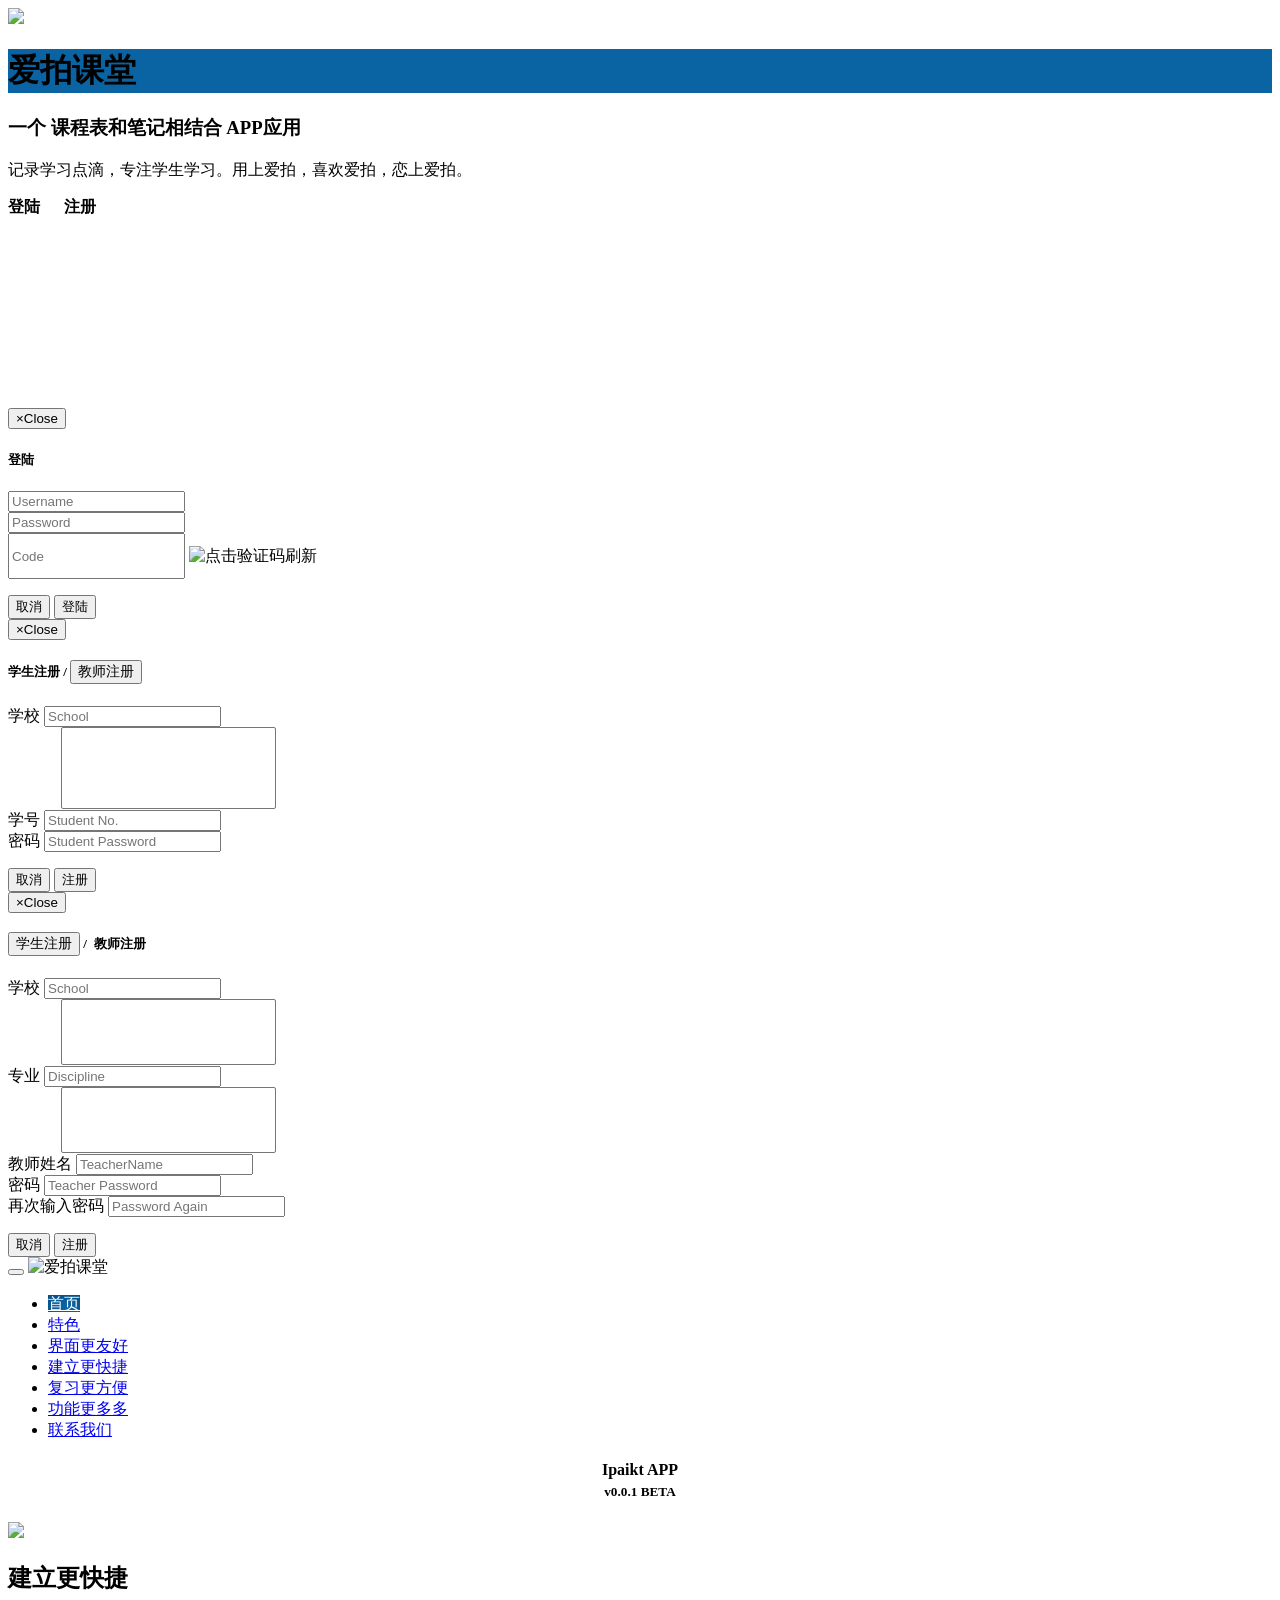
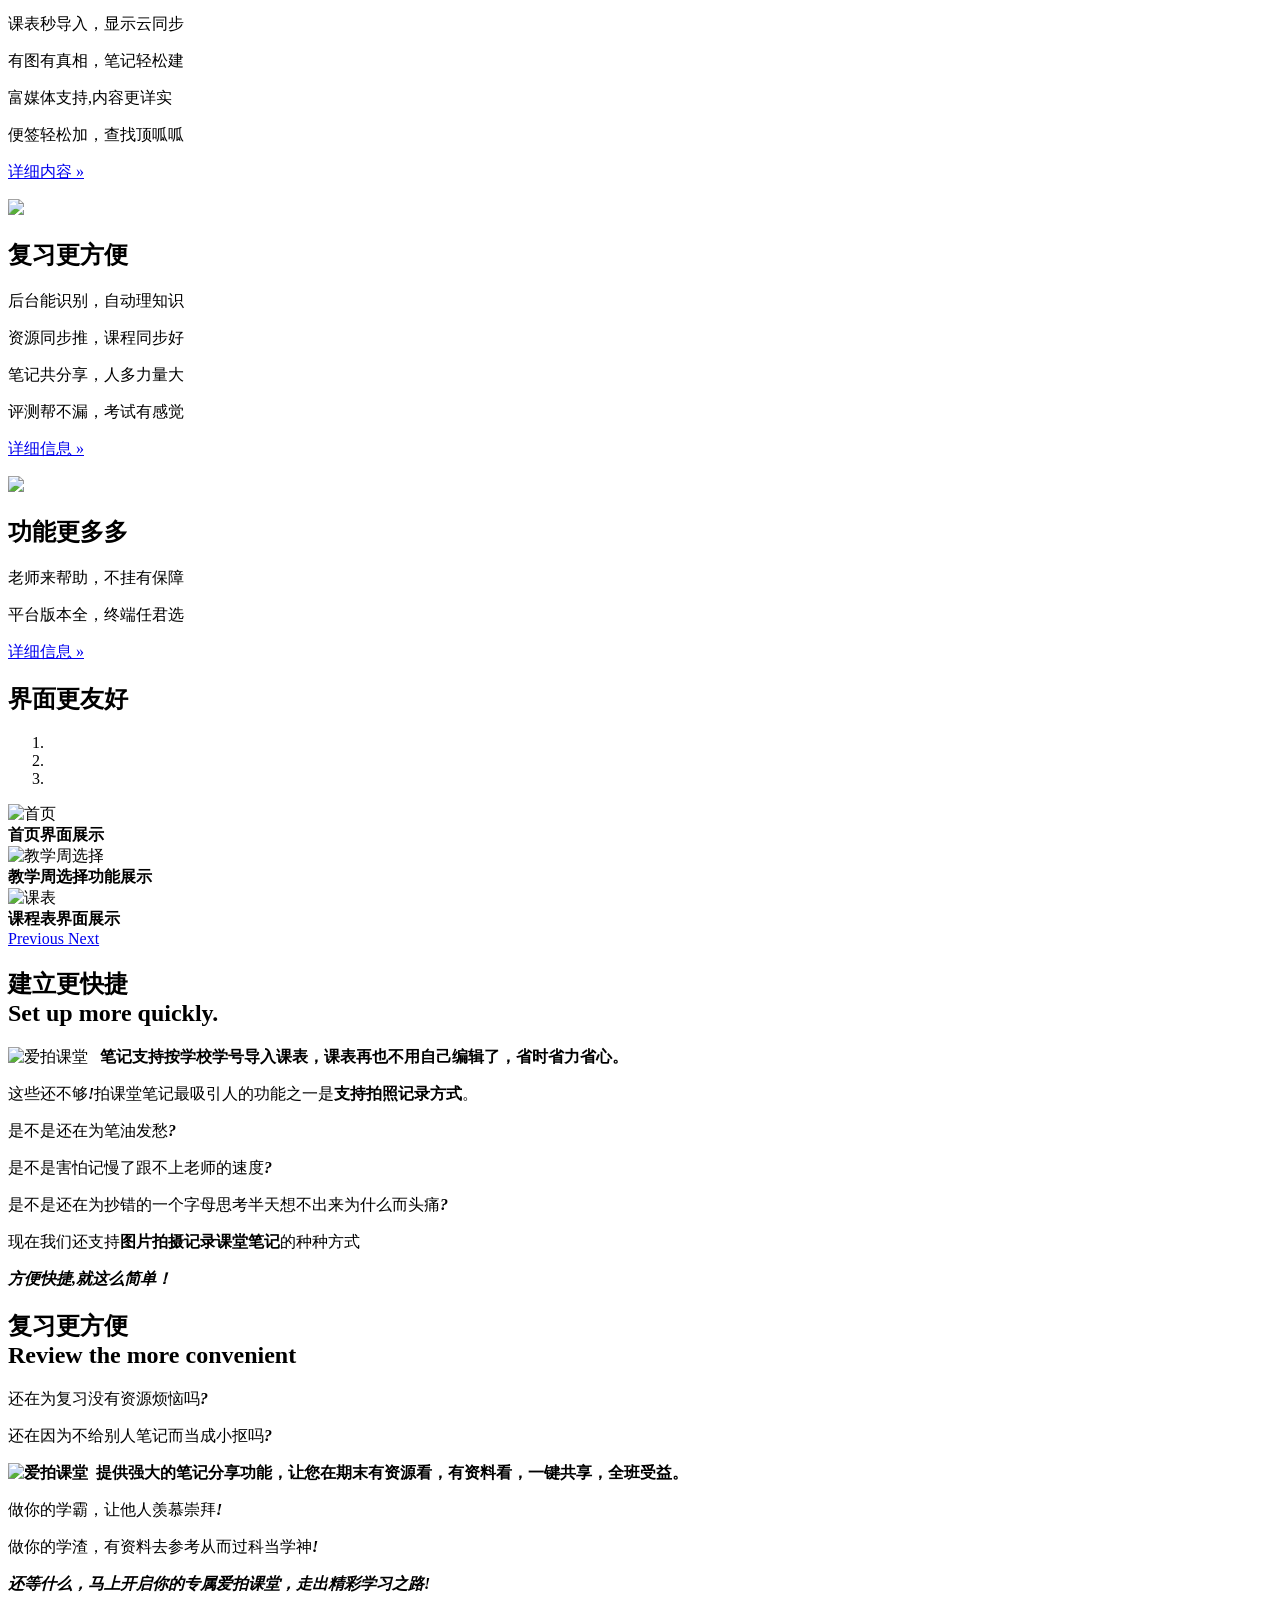
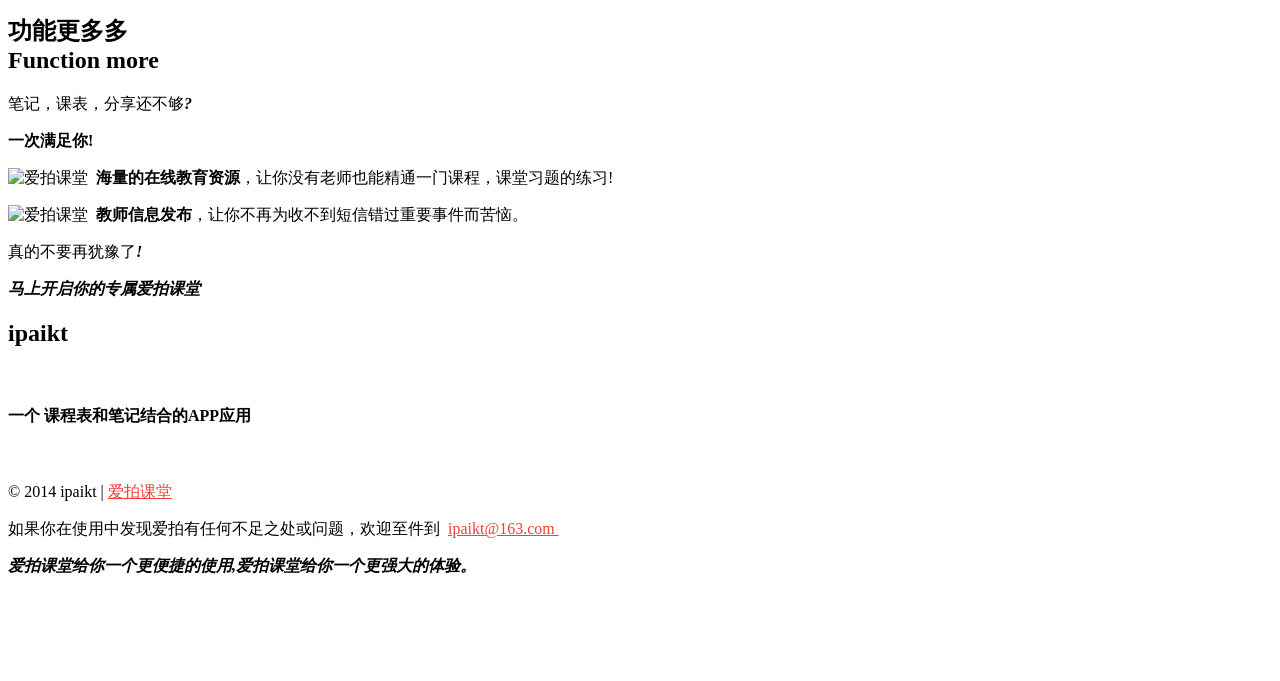
==== commit 0a872b64: "页面修改" ====
--- a/HOME/Tpl/Index/index.html
+++ b/HOME/Tpl/Index/index.html
@@ -44,7 +44,8 @@
 		<style>
 			#school_list_1, #school_list_2, #discipline_list {
 				margin-left: 53px;
-				width: 195px;
+				width: 215px;
+				z-index: 2;
 			}
 			.register_style_failed {
 				color: #a94442;
@@ -93,7 +94,7 @@
 		<title>爱拍课堂||ipaikt</title>
 	</head>
 
-	<body style="overflow:scroll;overflow-x:hidden" data-find="_5">
+	<body style="overflow: hidden" data-find="_5">
 		<input type="hidden" value="{$country}" id="hidden_country">
 		<input type="hidden" value="{$area}" id="hidden_area">
 		<!--[if lte IE 8]>
@@ -216,7 +217,7 @@
 								<div class="form-group">
 									<div class="input-group">
 										<span class="input-group-addon">学校</span>
-										<input type="text" id="school_input_1" class="form-control" placeholder="(暂时只支持齐齐哈尔大学)">
+										<input type="text" id="school_input_1" class="form-control" placeholder="School" >
 
 									</div>
 
@@ -227,7 +228,11 @@
                                     
                                     	function select_change(){
                                     		$("#school_input_1").val($("#school_list_1 option:selected").text());
+                                            
                                     	}
+                                    	$("#school_list_1").click(function() {
+		                                           $("#school_list_1").hide();
+	                                         });
                                     </script>
 								</div>
 								<div class="form-group">
@@ -762,21 +767,23 @@
 							success : function(data) {
 
 								if (data==1) {
-									$("#register_alert").attr("class", "alert alert-success");
-									$("#register_alert").append("注册成功");
+									$("#register_alert_stu").attr("class", "alert alert-success");
+									$("#register_alert_stu").append("注册成功");
 									window.location.href = APP + "Index/index_main";
 								}
 								else{
-                                    $("#register_alert").empty();
-									$("#register_alert").attr("class", "alert alert-danger");
-									$("#register_alert").append("" + data+ "");
+                                    $("#register_alert_stu").empty();
+                                    $("#student_register_button").html("重试...");
+									$("#register_alert_stu").attr("class", "alert alert-danger");
+									$("#register_alert_stu").html(data);
 								}
 
 							},
 							error : function(data) {
-								$("#register_alert").empty();
-								$("#register_alert").attr("class", "alert alert-danger");
-								$("#register_alert").append("注册失败，请重新注册");
+								$("#register_alert_stu").empty();
+								$("#register_alert_stu").attr("class", "alert alert-danger");
+								$("#register_alert_stu").append("注册失败，请重新注册");
+								$("#student_register_button").html("重试...");
 							}
 						});
 
@@ -814,22 +821,22 @@
 							dataType : "json",
 							success : function(data) {
 								if (data==1) {
-									$("#register_alert").empty();
-									$("#register_alert").attr("class", "alert alert-success");
-									$("#register_alert").append("注册成功");
+									$("#register_alert_tea").empty();
+									$("#register_alert_tea").attr("class", "alert alert-success");
+									$("#register_alert_tea").append("注册成功");
 
 									window.location.href = APP + "Index/index_main";
 								}
 								else{
-									$("#register_alert").empty();
-									$("#register_alert").attr("class", "alert alert-danger");
-									$("#register_alert").append("" + data+ "");
+									$("#register_alert_tea").empty();
+									$("#register_alert_tea").attr("class", "alert alert-danger");
+									$("#register_alert_tea").append(data);
 								}
 							},
 							error : function() {
-								$("#register_alert").empty();
-								$("#register_alert").attr("class", "alert alert-danger");
-								$("#register_alert").append("注册失败，请重新注册");
+								$("#register_alert_tea").empty();
+								$("#register_alert_tea").attr("class", "alert alert-danger");
+								$("#register_alert_tea").append("注册失败，请重新注册");
 							}
 						});
 
@@ -871,7 +878,7 @@
 											$("#login_alert").empty();
 											$("#login_button").html("重试");
 											$("#login_alert").attr("class", "alert alert-danger");
-											$("#login_alert").append("" + data+ "");
+											$("#login_alert").append(data);
 										}
 									},
 									error : function() {
